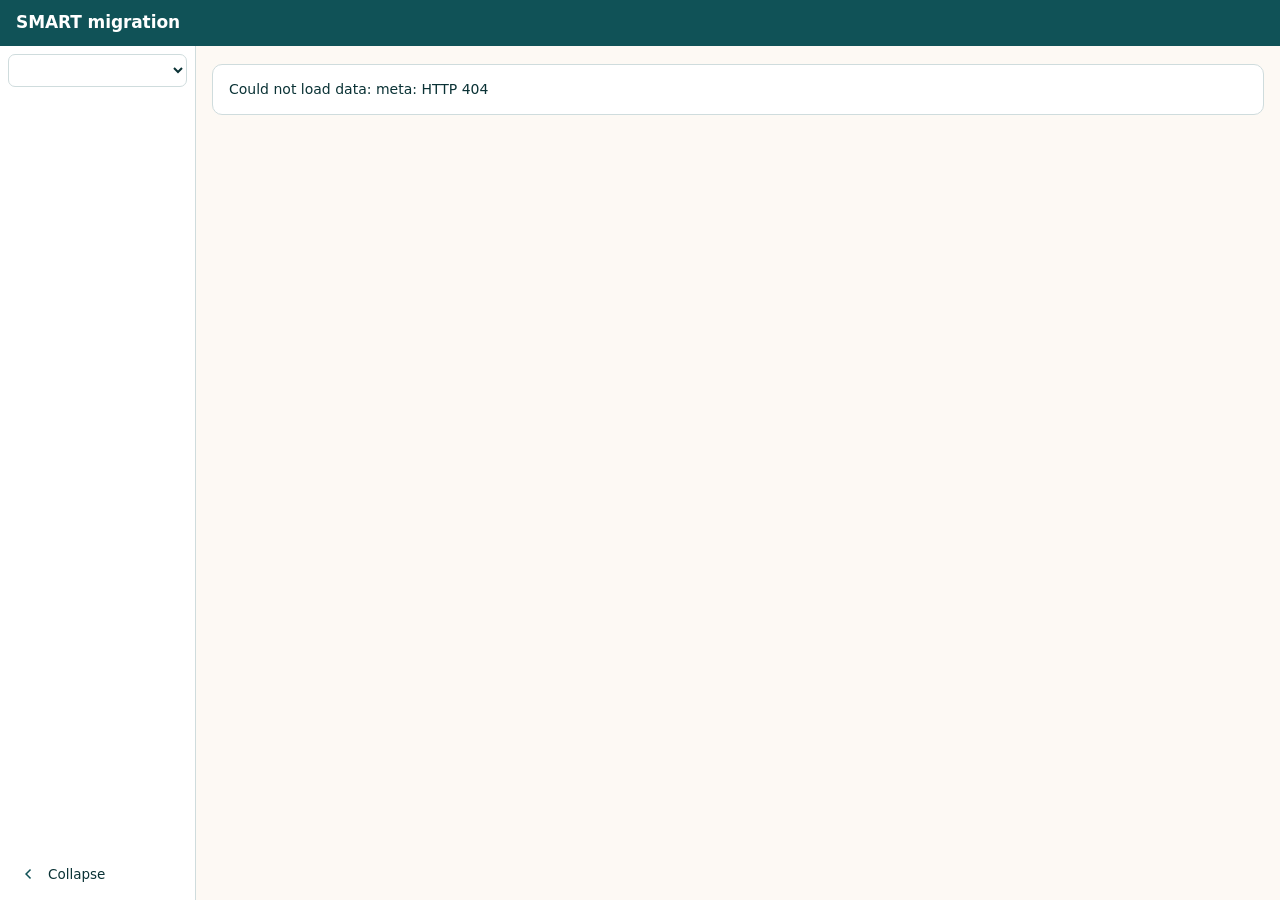
==== browse/index.html @ e08010b5 "Viewer: the views move from the band to a collapsible list on the left The band keeps the lockup, th" ====
<!doctype html>
<html lang="en">
<head>
<meta charset="utf-8">
<meta name="viewport" content="width=device-width, initial-scale=1">
<title>smart-able</title>
<script>
// Theme: the app stores its choice under localStorage "theme" (light, dark or system). Read it before first paint;
// system or nothing leaves data-theme unset so the prefers-color-scheme rules apply.
try {
  const t = localStorage.getItem('theme');
  if (t === 'light' || t === 'dark') document.documentElement.setAttribute('data-theme', t);
} catch (e) {}
// The list of views down the left: open (labels) or closed (icons), remembered under "sidenav";
// without a choice, narrow screens start closed. Set before first paint so the list does not jump.
let navState = null;
try { navState = localStorage.getItem('sidenav'); } catch (e) {}
if (navState !== 'open' && navState !== 'closed') navState = window.innerWidth < 700 ? 'closed' : 'open';
document.documentElement.setAttribute('data-nav', navState);
// Roboto is served by the app; standalone (file://) the fallback stack is used.
if (/^\/d\/[A-Za-z0-9]+\//.test(location.pathname)) {
  const l = document.createElement('link'); l.rel = 'stylesheet'; l.href = '/static/fonts/roboto.css';
  document.head.appendChild(l);
}
</script>
<style>
/* Layout: full-height app — brand-teal header band, a collapsible list of views down the left, scrolling content pane per view.
   Theming: EarthRanger design system (DESIGN.md) — semantic tokens, light/dark inverts
   (warm off-white -> deep teal). Data colors use ER's categorical scale (mode-stable).
   Variable names kept; values mapped to ER semantic tokens. */
/* from web/static/er-tokens.css (design system 0.0.1): keep the two in step */
:root {
  --er-ui-background-tertiary-background: #e7eeee;
  --er-ui-background-secondary-background: #fdf9f4;
  --er-ui-background-elevated-component-0: #f9f9f9;
  --er-ui-background-elevated-component: #ffffff;
  --er-ui-background-primary-background: #ffffff;
  --er-ui-background-selected-background: #f2f9f9;
  --er-ui-background-hover-background: #e7eeee;
  --er-ui-text-primary-text: #0a3235;
  --er-ui-text-primary-text-reversed: #ffffff;
  --er-ui-text-secondary-text: #105257;
  --er-ui-text-secondary-text-reversed: #ffffff;
  --er-ui-text-form-labels: #105257;
  --er-ui-text-tabs: #105257;
  --er-ui-text-disabled: #767676;
  --er-ui-icons: #407579;
  --er-ui-field-outline: #b7cbcd;
  --er-ui-divider-lines: #cfdcdd;
  --er-ui-cta-primary: #0f865d;
  --er-ui-cta-secondary: #105257;
  --er-ui-cta-text: #ffffff;
  --er-ui-status-error-destructive: #d0031b;
  --er-ui-status-success: #0f865d;
  --er-ui-status-running: #0056c7;
  --er-ui-status-warning: #e76826;
  --er-ui-status-disabled: #767676;
  --er-ui-status-ready: #ffb700;
  --er-ui-status-bg-synced-bg: #f5f7f3;
  --er-ui-status-bg-pending-sync-bg: #f3f3f3;
  --er-ui-status-bg-error-bg: #fdf2f4;
  --er-ui-status-bg-draft-bg: #dde8f8;
  --er-ui-status-bg-active-bg: #f5f5fa;
  --er-ui-status-bg-warning-bg: #fef7f4;
  --er-ui-event-priority-green: #006842;
  --er-ui-event-priority-red: #d0031b;
  --er-ui-event-priority-amber: #e76826;
  --er-ui-event-priority-grey: #888b8d;
  --er-ui-patrol-status-active: #3e35a3;
  --er-ui-patrol-status-paused: #c6880c;
  --er-ui-patrol-status-overdue: #b62879;
  --er-ui-patrol-status-scheduled: #107283;
  --er-ui-patrol-status-track-line-mobile: #e76826;
  --er-ui-patrol-status-done-mobile: #767676;
  --er-ui-data-categorical-category-1: #00958f;
  --er-ui-data-categorical-category-2: #3e35a3;
  --er-ui-data-categorical-category-3: #488a00;
  --er-ui-data-categorical-category-4: #b62879;
  --er-ui-data-categorical-category-5: #c6880c;
  --er-ui-data-categorical-category-6: #00d0c8;
  --er-ui-data-categorical-category-7: #5c4fe7;
  --er-ui-data-categorical-category-8: #78d811;
  --er-ui-data-categorical-category-9: #f4db20;
  --er-ui-data-categorical-category-10: #ed3ea2;
  --er-ui-data-tracks-track-1: #3e35a3;
  --er-ui-data-tracks-track-2: #b62879;
  --er-ui-data-tracks-track-3: #ff803e;
  --er-ui-data-tracks-track-4: #ed3ea2;
  --er-ui-data-tracks-track-5: #3089ff;
  --er-ui-data-tracks-track-6: #8c1700;
  --er-ui-data-tracks-track-7: #a100cb;
  --er-ui-data-tracks-track-8: #004e26;
  --er-ui-data-tracks-track-9: #002960;
  --er-ui-data-tracks-track-10: #f23b0e;
  --er-ui-data-sequential-sequential-1: #f4db20;
  --er-ui-data-sequential-sequential-2: #ffb700;
  --er-ui-data-sequential-sequential-3: #ed3ea2;
  --er-ui-data-sequential-sequential-4: #a100cb;
  --er-ui-data-sequential-sequential-5: #5c4fe7;
  --er-ui-data-sequential-sequential-6: #0056c7;
  --er-ui-data-sequential-sequential-7: #00882e;
  --er-ui-data-sequential-sequential-8: #78d811;
  /* the viewer's own names, mapped onto the tokens above so the rules below are unchanged */
  --bg: var(--er-ui-background-secondary-background);
  --surface: var(--er-ui-background-elevated-component);
  --ink: var(--er-ui-text-primary-text);
  --ink-2: var(--er-ui-text-secondary-text);
  --ink-3: var(--er-ui-text-disabled);
  --line: var(--er-ui-divider-lines);
  --accent: var(--er-ui-cta-primary);
  --accent-ink: var(--er-ui-text-primary-text-reversed);
  --chip: var(--er-ui-background-tertiary-background);
  --brand: var(--er-ui-cta-secondary);
  --brand-ink: var(--er-ui-cta-text);
  --track: var(--er-ui-patrol-status-track-line-mobile);
  --info: var(--er-ui-status-running);
  --cat1: var(--er-ui-data-categorical-category-1); --cat2: var(--er-ui-data-categorical-category-2);
  --cat3: var(--er-ui-data-categorical-category-3); --cat4: var(--er-ui-data-categorical-category-4);
  --cat5: var(--er-ui-data-categorical-category-5); --cat6: var(--er-ui-data-categorical-category-6);
  --cat7: var(--er-ui-data-categorical-category-7); --cat8: var(--er-ui-data-categorical-category-8);
  --cat9: var(--er-ui-data-categorical-category-9); --cat10: var(--er-ui-data-categorical-category-10);
  --mono: "Roboto Mono", ui-monospace, Menlo, monospace;
  --sans: Roboto, system-ui, "Helvetica Neue", Arial, sans-serif;
  --head: Roboto, system-ui, "Helvetica Neue", Arial, sans-serif;
}
/* the viewer has no theme resolver in script, so CSS carries the dark values twice: for the OS preference and for data-theme="dark" */
@media (prefers-color-scheme: dark) {
  :root:not([data-theme="light"]) {
    --er-ui-background-tertiary-background: #02191b;
    --er-ui-background-secondary-background: #02191b;
    --er-ui-background-elevated-component-0: #0a3235;
    --er-ui-background-elevated-component: #032629;
    --er-ui-background-primary-background: #032629;
    --er-ui-background-selected-background: #105257;
    --er-ui-background-hover-background: #105257;
    --er-ui-text-primary-text: #ffffff;
    --er-ui-text-primary-text-reversed: #032629;
    --er-ui-text-secondary-text: #cfdcdd;
    --er-ui-text-form-labels: #ffffff;
    --er-ui-text-tabs: #ffffff;
    --er-ui-text-disabled: #888b8d;
    --er-ui-icons: #70979a;
    --er-ui-field-outline: #355154;
    --er-ui-divider-lines: #1c3c3e;
    --er-ui-cta-primary: #0fcb8c;
    --er-ui-cta-secondary: #27545f;
    --er-ui-cta-text: #faf2e9;
    --er-ui-status-error-destructive: #f06374;
    --er-ui-status-success: #53aa71;
    --er-ui-status-running: #76b0ff;
    --er-ui-status-warning: #fd9964;
    --er-ui-status-disabled: #888b8d;
    --er-ui-status-bg-synced-bg: #53693a;
    --er-ui-status-bg-pending-sync-bg: #63666a;
    --er-ui-status-bg-error-bg: #3e2125;
    --er-ui-status-bg-draft-bg: #2a394d;
    --er-ui-status-bg-active-bg: #57528c;
    --er-ui-status-bg-warning-bg: #362922;
    --er-ui-event-priority-green: #83af52;
    --er-ui-event-priority-red: #f06374;
    --er-ui-event-priority-amber: #fd9964;
    --er-ui-patrol-status-active: #867ede;
    --er-ui-patrol-status-paused: #ffb700;
    --er-ui-patrol-status-overdue: #e76eb3;
    --er-ui-patrol-status-scheduled: #62bfd0;
    --er-ui-patrol-status-done-mobile: #888b8d;
    --er-ui-data-categorical-category-1: #00d0c8;
    --er-ui-data-categorical-category-2: #5c4fe7;
    --er-ui-data-categorical-category-3: #78d811;
    --er-ui-data-categorical-category-4: #ed3ea2;
    --er-ui-data-categorical-category-5: #f4db20;
    --er-ui-data-categorical-category-6: #00958f;
    --er-ui-data-categorical-category-7: #3e35a3;
    --er-ui-data-categorical-category-8: #488a00;
    --er-ui-data-categorical-category-9: #c6880c;
    --er-ui-data-categorical-category-10: #b62879;
    color-scheme: dark;
  }
}
:root[data-theme="dark"] {
  --er-ui-background-tertiary-background: #02191b;
  --er-ui-background-secondary-background: #02191b;
  --er-ui-background-elevated-component-0: #0a3235;
  --er-ui-background-elevated-component: #032629;
  --er-ui-background-primary-background: #032629;
  --er-ui-background-selected-background: #105257;
  --er-ui-background-hover-background: #105257;
  --er-ui-text-primary-text: #ffffff;
  --er-ui-text-primary-text-reversed: #032629;
  --er-ui-text-secondary-text: #cfdcdd;
  --er-ui-text-form-labels: #ffffff;
  --er-ui-text-tabs: #ffffff;
  --er-ui-text-disabled: #888b8d;
  --er-ui-icons: #70979a;
  --er-ui-field-outline: #355154;
  --er-ui-divider-lines: #1c3c3e;
  --er-ui-cta-primary: #0fcb8c;
  --er-ui-cta-secondary: #27545f;
  --er-ui-cta-text: #faf2e9;
  --er-ui-status-error-destructive: #f06374;
  --er-ui-status-success: #53aa71;
  --er-ui-status-running: #76b0ff;
  --er-ui-status-warning: #fd9964;
  --er-ui-status-disabled: #888b8d;
  --er-ui-status-bg-synced-bg: #53693a;
  --er-ui-status-bg-pending-sync-bg: #63666a;
  --er-ui-status-bg-error-bg: #3e2125;
  --er-ui-status-bg-draft-bg: #2a394d;
  --er-ui-status-bg-active-bg: #57528c;
  --er-ui-status-bg-warning-bg: #362922;
  --er-ui-event-priority-green: #83af52;
  --er-ui-event-priority-red: #f06374;
  --er-ui-event-priority-amber: #fd9964;
  --er-ui-patrol-status-active: #867ede;
  --er-ui-patrol-status-paused: #ffb700;
  --er-ui-patrol-status-overdue: #e76eb3;
  --er-ui-patrol-status-scheduled: #62bfd0;
  --er-ui-patrol-status-done-mobile: #888b8d;
  --er-ui-data-categorical-category-1: #00d0c8;
  --er-ui-data-categorical-category-2: #5c4fe7;
  --er-ui-data-categorical-category-3: #78d811;
  --er-ui-data-categorical-category-4: #ed3ea2;
  --er-ui-data-categorical-category-5: #f4db20;
  --er-ui-data-categorical-category-6: #00958f;
  --er-ui-data-categorical-category-7: #3e35a3;
  --er-ui-data-categorical-category-8: #488a00;
  --er-ui-data-categorical-category-9: #c6880c;
  --er-ui-data-categorical-category-10: #b62879;
  color-scheme: dark;
}
html, body { height: 100%; }
[hidden] { display: none !important; }
body { margin: 0; background: var(--bg); color: var(--ink); font: 14px/1.5 var(--sans); }
#app { display: flex; flex-direction: column; height: 100%; }
header {
  display: flex; flex-wrap: wrap; align-items: center; gap: 10px 18px;
  padding: 10px 16px; background: var(--brand); color: var(--brand-ink);
}
.brand { display: flex; align-items: center; gap: 9px; }
.brand .lockup, .brand .lockup-fallback { height: 26px; width: auto; display: block; flex: none; }
header h1 { font-family: var(--head); font-size: 17px; font-weight: 700; margin: 0; letter-spacing: -0.1px; }
header h1 span { color: var(--brand-ink); opacity: 0.6; font-weight: 400; font-family: var(--sans); }
/* Hosted copies (/d/{id}/) link back to the dataset list and name the dataset */
.home { display: inline-flex; align-items: center; gap: 4px; color: var(--brand-ink); text-decoration: none;
  font: 500 13.5px var(--sans); padding: 6px 10px 6px 6px; border-radius: 7px; opacity: 0.8; }
.home .mi { color: inherit; font-size: 18px; }
.home:hover { background: rgba(255,255,255,0.12); opacity: 1; }
.dsname { font: 500 14px var(--sans); opacity: 0.85; max-width: 40ch; overflow: hidden; text-overflow: ellipsis; white-space: nowrap; }
.home { margin-left: auto; }
/* The views: a list down the left, collapsible to icons; html[data-nav] carries the state */
#shell { display: flex; flex: 1; min-height: 0; position: relative; }
#sidenav { width: 196px; flex: none; display: flex; flex-direction: column; gap: 2px; padding: 8px; box-sizing: border-box;
  background: var(--surface); border-right: 1px solid var(--line); overflow: hidden auto; transition: width .15s ease; }
#tabs { display: flex; flex-direction: column; gap: 2px; }
#sidenav button {
  display: flex; align-items: center; gap: 10px; width: 100%; box-sizing: border-box;
  border: 0; background: none; color: var(--ink); font: 500 13.5px var(--sans); text-align: left;
  padding: 8px 10px; border-radius: 7px; cursor: pointer; white-space: nowrap;
}
#sidenav button .mi { color: var(--ink-2); font-size: 20px; flex: none; }
#sidenav button:hover { background: var(--chip); }
#sidenav button.on { background: var(--accent); color: var(--accent-ink); }
#sidenav button.on .mi { color: inherit; }
#caSel { width: 100%; box-sizing: border-box; margin-bottom: 6px; padding: 7px 8px; border-radius: 7px;
  border: 1px solid var(--line); background: var(--surface); color: var(--ink); font: 13px var(--sans); }
#caSel option { color: var(--ink); background: var(--surface); }
#sidenav #caIcon { display: none; }
#navToggle { margin-top: auto; color: var(--ink-2); }
html[data-nav="closed"] #sidenav { width: 52px; }
html[data-nav="closed"] #sidenav button { padding: 8px; justify-content: center; }
html[data-nav="closed"] #sidenav .label, html[data-nav="closed"] #caSel { display: none; }
html[data-nav="closed"] #sidenav #caIcon { display: flex; }
#scrim { display: none; position: absolute; inset: 0; background: rgba(0,0,0,0.35); z-index: 4; }
@media (max-width: 700px) {
  .brand h1 { display: none; }   /* the band keeps the lockup, the dataset name and the way back */
  html[data-nav="open"] #sidenav { position: absolute; top: 0; bottom: 0; left: 0; z-index: 5; box-shadow: 4px 0 16px rgba(0,0,0,0.2); }
  html[data-nav="open"] #scrim { display: block; }
}
main { flex: 1; min-width: 0; overflow: auto; padding: 18px 16px calc(24px + env(safe-area-inset-bottom, 0px)); }
.wrap { max-width: 1200px; margin: 0 auto; }
h2 { font-family: var(--head); font-size: 15px; font-weight: 700; margin: 22px 0 10px; }
h2:first-child { margin-top: 0; }
.muted { color: var(--ink-2); }
.notice { background: var(--accent); color: var(--accent-ink); padding: 8px 16px; font-size: 13px; }
.help p, .help li { font-size: 13.5px; line-height: 1.55; }
.help h2 { margin-top: 18px; }
.help dl { display: grid; grid-template-columns: max-content 1fr; gap: 4px 14px; font-size: 13.5px; margin: 10px 0; }
.help dt { color: var(--ink-3); } .help dd { margin: 0; }
.help a { color: var(--brand); }
/* Links to the docs page (quirks.html) wear a filled info icon, from this one
   rule keyed on the href, so new links get it without extra markup.
   Swap --info for --cat9 (yellow) to change the icon colour. */
a[href^="quirks.html"] { color: var(--info); font-weight: 500; text-decoration: none; }
a[href^="quirks.html"]:hover { text-decoration: underline; }
a[href^="quirks.html"]::before { content: "info"; font-family: "Material Symbols Outlined"; font-weight: normal;
  font-style: normal; font-size: 17px; line-height: 1; vertical-align: -3.5px; margin-right: 3px;
  font-variation-settings: "FILL" 1; -webkit-font-feature-settings: "liga"; font-feature-settings: "liga";
  display: inline-block; text-decoration: none; }
.panel .hdr { display: flex; align-items: center; gap: 10px; flex-wrap: wrap; }
.panel .hdr h2 { margin: 0; flex: 1; }
.notice code { background: rgba(255,255,255,0.25); color: inherit; }
.tiny { font-size: 12px; color: var(--ink-3); }
.mono { font-family: var(--mono); font-size: 12px; }
.num { font-variant-numeric: tabular-nums; }
/* Material Design Icons (ER icon library 1, Outlined) — ligature glyphs */
.mi { font-family: "Material Symbols Outlined"; font-weight: normal; font-style: normal;
  line-height: 1; letter-spacing: normal; text-transform: none; white-space: nowrap;
  display: inline-block; vertical-align: middle; font-size: 18px; color: var(--ink-3); /* UI/Icons */
  -webkit-font-feature-settings: "liga"; font-feature-settings: "liga"; -webkit-font-smoothing: antialiased;
  user-select: none; flex: none; }
/* stat tiles */
.tiles { display: grid; grid-template-columns: repeat(auto-fit, minmax(150px, 1fr)); gap: 10px; }
.tile { background: var(--surface); border: 1px solid var(--line); border-radius: 10px; padding: 12px 14px; }
.tile b { display: block; font-family: var(--head); font-size: 26px; font-weight: 700; color: var(--ink); font-variant-numeric: tabular-nums; }
.tile span { color: var(--ink-2); font-size: 12.5px; }
/* panels & tables */
.panel { background: var(--surface); border: 1px solid var(--line); border-radius: 10px; padding: 14px 16px; }
table { border-collapse: collapse; width: 100%; font-size: 13px; }
th { text-align: left; color: var(--ink-3); font-weight: 600; font-size: 11.5px;
     text-transform: uppercase; letter-spacing: 0.05em; padding: 6px 10px 6px 0; border-bottom: 1px solid var(--line); }
td { padding: 7px 10px 7px 0; border-bottom: 1px solid var(--line); vertical-align: top; }
tr.click, div.click { cursor: pointer; }
button.linkish { background: none; border: 0; padding: 0; font: inherit; color: inherit; cursor: pointer; text-align: left; }
button.linkish:focus-visible { outline: 2px solid var(--accent); outline-offset: 2px; border-radius: 3px; }
tr.click:hover td, div.click:hover { background: var(--chip); }
.tableWrap { overflow-x: auto; }
input[type="search"] {
  width: 100%; max-width: 360px; box-sizing: border-box; background: var(--surface); color: var(--ink);
  border: 1px solid var(--line); border-radius: 8px; padding: 8px 10px; font: 13px var(--sans);
}
.searchwrap { position: relative; display: inline-block; width: 100%; max-width: 360px; }
.searchwrap .mi { position: absolute; left: 9px; top: 50%; transform: translateY(-50%);
  font-size: 18px; pointer-events: none; }
.searchwrap input[type="search"] { max-width: none; padding-left: 33px; }
.filterbar { display: flex; flex-wrap: wrap; gap: 8px 12px; align-items: center; margin-bottom: 14px; }
.tfwrap { display: contents; } /* children join the filterbar's flex flow */
.tfstrip { flex-basis: 100%; order: 99; margin: 2px 0 0; } /* last row of the filter bar, whatever follows it in the DOM */
.tfstrip svg { display: block; width: 100%; touch-action: none; user-select: none; }
.filterbar input, .filterbar select {
  background: var(--surface); color: var(--ink); border: 1px solid var(--line);
  border-radius: 8px; padding: 7px 9px; font: 13px var(--sans);
}
.filterbar .searchwrap { flex: 1; min-width: 200px; max-width: 340px; }
.filterbar #tfRange, .filterbar #tfAround { display: inline-flex; align-items: center; gap: 6px; }
.filterbar #obsCount { margin-left: auto; }
button.more, button.ghost {
  display: inline-flex; align-items: center; gap: 6px;
  background: var(--chip); color: var(--ink); border: 1px solid var(--line);
  border-radius: 8px; padding: 7px 14px; font: 600 13px var(--sans); cursor: pointer; margin-top: 10px;
}
button.more .mi, button.ghost .mi { font-size: 18px; color: inherit; }
.pill { display: inline-block; background: var(--chip); border-radius: 99px; padding: 1px 9px;
        font-size: 11.5px; font-weight: 500; color: var(--ink-2); white-space: nowrap; }
.pill.lead { background: var(--accent); color: var(--accent-ink); }
.dot { display: inline-block; width: 9px; height: 9px; border-radius: 50%; margin-right: 6px; }
.cols { display: grid; grid-template-columns: 320px minmax(0, 1fr); gap: 16px; align-items: start; }
@media (max-width: 760px) { .cols { grid-template-columns: 1fr; } }
/* category tree */
.tree div.nd { padding: 3px 0 3px 0; cursor: pointer; border-radius: 6px; }
.tree div.nd:hover { background: var(--chip); }
.tree div.nd.sel { background: var(--accent); color: var(--accent-ink); padding-left: 6px; }
.tree .cnt { color: var(--ink-3); font-size: 11.5px; font-variant-numeric: tabular-nums; }
.tree div.nd.sel .cnt { color: var(--accent-ink); opacity: 0.8; }
/* data model tab */
.dm .cols { grid-template-columns: 360px minmax(0, 1fr); }
.dm .attr { border-top: 1px solid var(--line); padding: 8px 0; }
.dm .attr:first-of-type { border-top: 0; }
.dm .attr .opts { margin: 4px 0 0 0; padding-left: 18px; }
.dm .attr .opts li.off, .dm .tree div.nd.off { color: var(--ink-3); text-decoration: line-through; }
.dm .attr .opts li.kept { font-weight: 600; }
.dm .dl a { margin-right: 14px; }
.dm label.tiny select { margin-left: 4px; }
/* map */
#mapBox { position: relative; }
canvas.map { width: 100%; border: 1px solid var(--line); border-radius: 10px;
             background: var(--surface); display: block; touch-action: none; cursor: grab; }
/* clickable waypoint rows in the patrol drawer */
.wprow { border-top: 1px solid var(--line); padding: 8px 8px; margin: 0 -8px; border-radius: 8px; cursor: pointer; }
.wprow:hover { background: var(--chip); }
.wprow:focus-visible { outline: 2px solid var(--accent); outline-offset: -2px; }
.wprow .wphead { display: flex; align-items: center; gap: 6px; }
.wprow .go { margin-left: auto; font-size: 20px; }
.wprow:hover .go { color: var(--accent); }
.obsrow { display: flex; align-items: flex-start; gap: 6px; }
.obsrow .rowbody { flex: 1; min-width: 0; }
.obsrow .go { margin: 4px 0 0 auto; }
.crumb { display: flex; flex-wrap: wrap; align-items: center; gap: 2px; margin: 2px 0 8px;
         font-size: 12.5px; color: var(--ink-2); }
.crumb .mi { font-size: 16px; }
.mapframe { position: relative; }
.mapctrl { position: absolute; top: 8px; right: 8px; z-index: 5; display: inline-flex;
           align-items: center; gap: 4px; background: var(--surface); border: 1px solid var(--line);
           border-radius: 8px; padding: 3px 6px; box-shadow: 0 1px 4px rgba(0,0,0,0.18); }
.mapctrl .mi { font-size: 16px; }
.mapctrl select { background: var(--surface); color: var(--ink); border: 0; font: 12px var(--sans);
                  cursor: pointer; outline: none; }
#tip { position: fixed; pointer-events: none; background: var(--surface); color: var(--ink);
       border: 1px solid var(--line); border-radius: 8px; padding: 6px 9px; font-size: 12px;
       box-shadow: 0 4px 14px rgba(0,0,0,0.18); max-width: 280px; z-index: 50; }
.legend { display: flex; flex-wrap: wrap; gap: 6px 14px; margin: 8px 0; font-size: 12.5px; }
.legend button { background: none; border: 0; color: var(--ink-2); font: 12.5px var(--sans);
                 cursor: pointer; padding: 2px 4px; border-radius: 6px; }
.legend button.off { opacity: 0.35; }
.legend .legitems { display: flex; flex-wrap: wrap; gap: 6px 14px; flex: 1 1 320px; min-width: 0; } /* the buttons wrap in their own box; below 320 px the chooser drops to its own row */
.legend .bmwrap { margin-left: auto; display: inline-flex; align-items: center; gap: 6px; white-space: nowrap; align-self: flex-start; margin-top: -3px; } /* centred against the 21 px button row */
.legend #bmSel { font: 13px var(--sans); background: var(--surface); color: var(--ink);
  border: 1px solid var(--line); border-radius: 7px; padding: 4px 7px; }
/* detail drawer */
#drawer { position: fixed; top: 0; right: 0; bottom: 0; width: min(560px, 94vw);
  background: var(--surface); border-left: 1px solid var(--line); box-shadow: -8px 0 30px rgba(0,0,0,0.22);
  z-index: 40; overflow-y: auto;
  padding: calc(14px + env(safe-area-inset-top, 0px)) 18px calc(20px + env(safe-area-inset-bottom, 0px));
}
#drawer h3 { font-family: var(--head); margin: 4px 0 2px; font-size: 16px; font-weight: 700; }
#drawer .x { position: sticky; top: 0; float: right; display: inline-flex; align-items: center; gap: 5px;
  background: var(--chip); border: 1px solid var(--line);
  color: var(--ink); border-radius: 8px; padding: 4px 11px; cursor: pointer; font: 700 13px var(--sans); }
#drawer .x .mi { font-size: 17px; color: inherit; }
.kv { display: grid; grid-template-columns: max-content 1fr; gap: 3px 14px; font-size: 13px; margin: 10px 0; }
.kv div:nth-child(odd) { color: var(--ink-3); }
.kv div { min-width: 0; overflow-wrap: break-word; }
/* bar charts */
.bars svg { display: block; width: 100%; height: auto; }
.bars text { font: 11.5px var(--sans); fill: var(--ink-2); }
.bars text.v { fill: var(--ink); font-weight: 600; font-variant-numeric: tabular-nums; }
.bars rect.bg:hover { fill: var(--chip); }
.schema-notes li { margin: 5px 0; }
pre.mermaid { overflow-x: auto; }
#loading { padding: 40px; text-align: center; color: var(--ink-2); }
.photos { display: flex; flex-wrap: wrap; gap: 8px; margin: 10px 0; }
.photos img { height: 96px; max-width: 160px; object-fit: cover; border-radius: 8px;
              border: 1px solid var(--line); display: block; cursor: zoom-in; }
.photos a.pill { cursor: pointer; text-decoration: none; }
/* attachment preview modal */
#modal { position: fixed; inset: 0; z-index: 60; background: rgba(10, 14, 12, 0.82);
         display: flex; flex-direction: column; }
#modal .bar { display: flex; align-items: center; gap: 12px; padding: 10px 16px; color: #fff; }
#modal .bar .name { font: 600 13px var(--mono); overflow: hidden; text-overflow: ellipsis;
                    white-space: nowrap; min-width: 0; }
#modal .bar a, #modal .bar button {
  display: inline-flex; align-items: center; gap: 5px;
  background: rgba(255,255,255,0.14); color: #fff; border: 0; border-radius: 7px;
  padding: 6px 12px; font: 600 12.5px var(--sans); cursor: pointer; text-decoration: none; }
#modal .bar .mi { color: #fff; font-size: 18px; }
#modal .nav .mi { color: #fff; font-size: 26px; }
#modal .stage { flex: 1; display: flex; align-items: center; justify-content: center;
                min-height: 0; padding: 0 12px 12px; position: relative; }
#modal .stage img { max-width: 100%; max-height: 100%; border-radius: 8px; }
#modal .stage iframe { width: min(960px, 100%); height: 100%; border: 0; border-radius: 8px; background: #fff; }
#modal .nav { position: absolute; top: 50%; transform: translateY(-50%); font-size: 26px;
  background: rgba(255,255,255,0.14); color: #fff; border: 0; border-radius: 10px;
  padding: 10px 14px; cursor: pointer; user-select: none; }
#modal .nav[disabled] { opacity: 0.25; cursor: default; }
#modal .nav.prev { left: 14px; } #modal .nav.next { right: 14px; }
#modal .count { color: rgba(255,255,255,0.7); font-size: 12.5px; margin-left: auto; white-space: nowrap; }
code { font-family: var(--mono); font-size: 12px; background: var(--chip); padding: 1px 5px; border-radius: 5px; }
</style>
<link rel="stylesheet" href="https://fonts.googleapis.com/css2?family=Material+Symbols+Outlined:opsz,wght,FILL,GRAD@20..24,400,0..1,0&display=block">
</head>
<body>
<div id="app">
  <header>
    <div class="brand">
      <img class="lockup" src="/static/img/er-lockup-white-h-short.svg" alt="EarthRanger" onerror="this.hidden=true;this.nextElementSibling.hidden=false">
      <svg class="lockup-fallback" viewBox="0 0 862 102" aria-hidden="true" hidden><path fill="#fff" d="M98.1,81.5V14.1h29.6v9.8h-18.4v18.5h15.4v9.8h-15.4v19.4h18.7v9.8h-29.8Z"/><path fill="#fff" d="M159.2,66.5h-12.3l-2.4,15h-10.8l12.5-67.4h14.1l12.7,67.4h-11.4l-2.4-15ZM157.8,57.2l-4.7-29.9-4.7,29.9h9.4Z"/><path fill="#fff" d="M205.8,81.5l-8.6-26.9h-5.6v26.9h-11.2V14.1h17.4c10.2,0,16.9,4,16.9,14.2v12c0,6.4-2.7,10.5-7.3,12.5l9.6,28.6h-11.4ZM191.7,45h5.9c3.7,0,6.2-1.3,6.2-6.2v-8.8c0-4.8-2.5-6.2-6.2-6.2h-5.9v21.1Z"/><path fill="#fff" d="M255.1,23.9h-11.3v57.6h-11.2V23.9h-11.3v-9.8h33.7v9.8Z"/><path fill="#fff" d="M274,14.1v28.1h12.8V14.1h11.2v67.4h-11.2v-29.3h-12.8v29.3h-11.2V14.1h11.2Z"/><path fill="#fff" d="M334.8,81.5l-8.6-26.9h-5.6v26.9h-11.2V14.1h17.4c10.2,0,16.9,4,16.9,14.2v12c0,6.4-2.7,10.5-7.3,12.5l9.6,28.6h-11.4ZM320.7,45h5.9c3.7,0,6.2-1.3,6.2-6.2v-8.8c0-4.8-2.5-6.2-6.2-6.2h-5.9v21.1Z"/><path fill="#fff" d="M376.3,66.5h-12.3l-2.4,15h-10.8l12.5-67.4h14.1l12.7,67.4h-11.4l-2.4-15ZM374.9,57.2l-4.7-29.9-4.7,29.9h9.4Z"/><path fill="#fff" d="M397.6,81.5V14.1h11.2l14.2,41.7V14.1h10.2v67.4h-10.6l-14.7-43.8v43.8h-10.2Z"/><path fill="#fff" d="M478.9,68c0,10.4-6.7,14.2-16.9,14.2h-.8c-10.2,0-16.9-3.8-16.9-14.2V27.6c0-10,6.7-14.2,16.9-14.2h.8c10.2,0,16.9,4.2,16.9,14.2v9.6h-11.2v-7.9c0-4.8-2.5-6.2-6.2-6.2s-6.2,1.3-6.2,6.2v37c0,4.8,2.5,6.2,6.2,6.2s6.2-1.3,6.2-6.2v-10h-6.5v-9.4h17.7v21.2Z"/><path fill="#fff" d="M489.9,81.5V14.1h29.6v9.8h-18.4v18.5h15.4v9.8h-15.4v19.4h18.7v9.8h-29.8Z"/><path fill="#fff" d="M554.9,81.5l-8.6-26.9h-5.6v26.9h-11.2V14.1h17.4c10.2,0,16.9,4,16.9,14.2v12c0,6.4-2.7,10.5-7.3,12.5l9.6,28.6h-11.4ZM540.7,45h5.9c3.7,0,6.2-1.3,6.2-6.2v-8.8c0-4.8-2.5-6.2-6.2-6.2h-5.9v21.1Z"/><path fill="#fff" d="M72.7,65.2v1.9c0,6.3-1.2,13.3-9.8,18.4l-24.6,15.4-25.5-15.4c-8.9-5.5-8.9-14.9-8.9-18.4v-1.8h68.9Z"/><polygon fill="#fff" points="38.3 1 2.2 6.9 3.9 27.7 72.7 27.7 74.4 6.9 38.3 1"/><polygon fill="#fff" points="64.5 33.2 3.9 33.2 3.9 58.9 64.5 58.9 64.5 33.2"/><path fill="#ddd" d="M695.5,40h-11.6v-11h9.3c1.2,0,2.3-1,2.3-2.3v-9.3h11v11.6c0,6.1-4.9,11-11,11ZM684,41.1h-11.6v11h9.3c1.2,0,2.3,1,2.3,2.3v9.3h11v-11.6c0-6.1-4.9-11-11-11ZM720.9,40.6c-1.2,0-2.3-1-2.3-2.3v-9.3h-11v11.6c0,6.1,4.9,11,11,11h11.6v-11h-9.3ZM696.1,63.7v11.6h11v-9.3c0-1.2,1-2.3,2.3-2.3h9.3v-11h-11.6c-6.1,0-11,4.9-11,11Z"/><path fill="#ddd" d="M804.7,25.3h-11v-7.8h11v7.8ZM796.2,31.8h-6.6v8.2h5.7c1,0,1.7.8,1.7,1.7v33.5h8.7v-34.1c0-6.1-3.9-9.3-9.6-9.3ZM769.7,17.4l21.5,57.8h-9.1l-5.7-15.4h-26.9l-5.7,15.4h-9l21.5-57.8h13.5ZM773.7,52.7l-10.7-28.9-10.7,28.9h21.5ZM826.3,68.1l17.7-13.9c10.3-8.1,14.8-13.7,14.8-21.5s-5.1-16.8-20.6-16.8-24.9,12.6-24.9,24.1h9.4c0-10.4,4.6-16.7,15.5-16.7s11.2,4.6,11.2,9.5-1.3,7.3-6.3,11.4l-29.6,23.9v7.2h46.4v-7.2h-33.5Z"/><g><path fill="#ddd" d="M612.4,32h13.2c5.4,0,7.5,2.8,7.5,6.3s-2.6,5.7-5.1,6.2c3,.4,5.5,2.5,5.5,6.4s-2.7,7-8.1,7h-12.9v-25.9ZM624.2,43.1c3.3,0,4.8-1.3,4.8-4s-1-3.8-4.2-3.8h-8.3v7.8h7.7ZM624.9,54.7c3.2,0,4.4-1.9,4.4-4.2s-1.5-4.4-5.1-4.4h-7.7v8.7h8.5Z"/><path fill="#ddd" d="M636.6,62.6h5.8l1.8-4.7h-1.4l-7.4-19.5h4l5.3,13.9.8,2.3.7-2.3,5.3-13.9h3.8l-8.1,21.2c-1.6,4.1-2.6,6.1-7.3,6.1h-3.3v-3.1Z"/></g><rect fill="#ddd" x="588.3" y="13.9" width="2" height="69"/></svg>
      <h1>SMART migration <span id="dbver"></span></h1>
    </div>
    <span id="dsName" class="dsname" hidden></span>
    <!-- the way back sits at the band's right end (spec §7) -->
    <a id="home" class="home" href="/" hidden title="Back to the dataset list"><span class="mi" aria-hidden="true">arrow_back</span>All datasets</a>
  </header>
  <div id="notice" class="notice" hidden></div>
  <template id="help-flow">
    <div class="help">
      <h3>Reading the flow diagram</h3>
      <p>Every entity in the selected conservation area is one thin strand running left to right. The columns
        are the stages of the site's workflow, read from the data: the entity's <b>type</b>, then each list
        attribute that all types share (for Lawin sites: Status, Main response, Priority, …), then the source of
        the entity's most recent <b>record</b>. The strands never split or merge, so every column adds up to the
        same total.</p>
      <p>A grey bar in a column is one value; its height is the number of entities with that value, printed
        beside it. A ribbon between two columns is the set of entities going from one value to the next, so its
        height is a count too. Ribbons keep the colour of their entity type all the way across, which is what lets
        a type be followed through the workflow.</p>
      <h2>How to interact</h2>
      <ul>
        <li><b>Hover</b> a bar or a ribbon for its full value and count. A ribbon's tooltip also names the type it carries.</li>
        <li><b>Click a bar</b> to follow just those entities across the diagram and to filter the type tree and the entity
          table below to them. Click the same bar again, or <b>Clear</b>, to release it.</li>
        <li><b>Search</b> and the diagram redraws for the matching entities only.</li>
        <li><b>Change the conservation area</b> in the header and the stages recompute, since each area configures its own attributes.</li>
      </ul>
      <h2>Reading tips</h2>
      <ul>
        <li>"(not set)" is a real value: entities for which the site never filled in that attribute. A large "(not set)" bar is itself a finding.</li>
        <li>"No record" in the last column means no response action has been documented against the entity, whatever its status says.</li>
        <li>The column order follows the order the site defined the attributes in SMART, which is why Priority can come after the response columns.</li>
        <li>An entity with several records is counted once, under the source of its latest record.</li>
      </ul>
      <h2>What this kind of diagram is called</h2>
      <p>It is a <b>Sankey diagram</b>, and more precisely an <b>alluvial diagram</b>, the Sankey variant used for
        categorical data. A Sankey diagram shows flows between nodes with the width of each link proportional to
        the quantity flowing through it. The name comes from Matthew Henry Phineas Riall Sankey, an Irish engineer
        who used one in 1898 to show where the energy of a steam engine went. The most famous example predates him:
        Charles Joseph Minard's 1869 map of Napoleon's 1812 campaign in Russia, where the band's width is the size
        of the army, shrinking across the map and back.</p>
      <p>The alluvial form is what this page draws. The columns are categorical dimensions rather than physical
        stages, every strand is the same kind of thing throughout (here, an entity), and the interest is in how the
        groupings in one column redistribute into the next. Energy or money Sankeys split and merge quantities; an
        alluvial diagram keeps the total constant in every column. The closely related <b>parallel sets</b>
        diagram draws the same idea with straight-edged bands.</p>
      <dl>
        <dt>Sankey diagram</dt><dd><a href="https://en.wikipedia.org/wiki/Sankey_diagram" target="_blank" rel="noopener">Wikipedia</a></dd>
        <dt>Minard's map</dt><dd><a href="https://en.wikipedia.org/wiki/Charles_Joseph_Minard" target="_blank" rel="noopener">Wikipedia</a></dd>
        <dt>Alluvial diagram</dt><dd><a href="https://en.wikipedia.org/wiki/Alluvial_diagram" target="_blank" rel="noopener">Wikipedia</a></dd>
      </dl>
    </div>
  </template>
  <template id="help-datamodel">
    <div class="help">
      <h3>Data model and configurable models</h3>
      <p>The <b>data model</b> is the conservation area's full vocabulary: categories (what can be observed, as a tree)
        and attributes (the fields each category asks for, with their list values or tree options). Every observation
        in this backup is typed against it.</p>
      <p>A <b>configurable model</b> is a curated subset of the data model, arranged for a mobile form: which categories
        appear, in what groups, which attributes each node shows, and which list values are kept. A conservation area can
        have several. Options the model keeps are shown in bold; dropped ones are struck through.</p>
      <h2>Languages</h2>
      <p>Labels exist per language. The picker shows each language's code and how many labels it is missing; when a label
        is missing the default language's text is shown instead. The code shown is the value to pass to
        <code>er-smart-sync --smart-language</code> when populating EarthRanger.
        <a href="quirks.html#labels-and-languages" target="_blank" rel="noopener">More on labels and languages.</a></p>
      <h2>Downloads</h2>
      <p>The XML files are what SMART Desktop itself exports (Data Model &gt; Export), so they can be loaded into
        <code>er-smart-sync datamodel --from-file</code> or back into SMART.
        <a href="quirks.html#data-model-export" target="_blank" rel="noopener">Known differences from SMART's own output.</a></p>
    </div>
  </template>
  <div id="shell">
    <nav id="sidenav" aria-label="Views">
      <select id="caSel" aria-label="Conservation area filter"></select>
      <button id="caIcon" type="button" title="Conservation area" aria-label="Conservation area"><span class="mi" aria-hidden="true">filter_alt</span></button>
      <div id="tabs"></div>
      <button id="navToggle" type="button" aria-controls="sidenav" aria-expanded="true" title="Collapse the list"><span class="mi" aria-hidden="true">chevron_left</span><span class="label">Collapse</span></button>
    </nav>
    <div id="scrim"></div>
    <main><div class="wrap" id="view"><div id="loading">Loading data…</div></div></main>
  </div>
</div>
<div id="tip" hidden></div>
<div id="drawer" hidden></div>
<div id="modal" hidden></div>

<script>
'use strict';
const $ = (s, el) => (el || document).querySelector(s);
const el = (tag, cls, html) => { const e = document.createElement(tag); if (cls) e.className = cls; if (html !== undefined) e.innerHTML = html; return e; };
const esc = s => String(s ?? '').replace(/[&<>"]/g, c => ({'&':'&amp;','<':'&lt;','>':'&gt;','"':'&quot;'}[c]));
// search input with a leading Material "search" icon; returns {wrap, inp}
function searchField(id, placeholder, value) {
  const wrap = el('span', 'searchwrap');
  wrap.innerHTML = '<span class="mi" aria-hidden="true">search</span>';
  const inp = el('input'); inp.type = 'search'; inp.id = id;
  inp.placeholder = placeholder; inp.value = value || '';
  wrap.appendChild(inp);
  return { wrap, inp };
}
const fmt = n => Number(n).toLocaleString('en-US');
// a real GPS fix: SMART stores missing positions as 0,0 placeholders
const hasGps = w => w.x != null && w.y != null && !(Math.abs(w.x) < 0.01 && Math.abs(w.y) < 0.01);

const D = {}; // loaded data
let CA = 'all';
let TAB = 'overview';
const ROOT_META = {}; // hkey root -> {label, color}
// ER Data/Categorical scale, used in order (no skipping, no substituting brand colors)
const SERIES = ['var(--cat1)','var(--cat2)','var(--cat3)','var(--cat4)','var(--cat5)',
                'var(--cat6)','var(--cat7)','var(--cat8)','var(--cat9)','var(--cat10)'];

async function getJSON(name) {
  const r = await fetch('data/' + name + '.json');
  if (!r.ok) throw new Error(name + ': HTTP ' + r.status);
  return r.json();
}

// Served by the web app at /d/{id}/: show the way back and which dataset this is.
// Opened from a local folder there is no list to go back to, so nothing shows.
async function hostedHeader() {
  const m = location.pathname.match(/^\/d\/([^/]+)\//);
  if (!m) return;
  $('#home').hidden = false;
  const back = location.pathname.match(/^\/d\/([A-Za-z0-9]+)\//);
  if (back) {
    const h = $('#home');
    h.href = '/#/datasets/' + back[1]; h.title = 'Back to dataset';
    h.lastChild.textContent = 'Back to dataset';
  }
  try {
    const r = await fetch('/api/datasets/' + m[1]);
    if (!r.ok) return;
    const name = (await r.json()).name;
    if (!name) return;
    const n = $('#dsName'); n.textContent = name; n.title = name; n.hidden = false;
    document.title = name + ' · smart-able';
  } catch (e) {}
}

async function boot() {
  hostedHeader();
  try {
    const [meta, cats, patrols, bounds, emps, atts] = await Promise.all(
      ['meta','categories','patrols','boundaries','employees','attachments'].map(getJSON));
    D.meta = meta[0]; D.cats = cats; D.patrols = patrols; D.bounds = bounds;
    D.meta.cas = D.meta.cas || []; // null in data built before the SQL coalesced it, for a database with no CAs
    checkDataFormat();
    D.emps = emps; D.atts = atts;
    // optional: Profiles exists only when the backup has the i2 plugin's tables
    try { D.profiles = (await getJSON('profiles'))[0]; } catch (e) { D.profiles = null; }
    if (D.profiles) { // written alongside profiles.json, so absent without it
      try { D.atts = D.atts.concat(await getJSON('profile_attachments')); }
      catch (e) { console.warn('Profile photos will not show: ' + e.message); }
    }
    // every list the page reads; data built before build_profiles.sql coalesced them has null for an empty one
    D.profiles = D.profiles || {};
    for (const k of ['profiles', 'types', 'entities', 'records']) D.profiles[k] = D.profiles[k] || [];
    try { D.tz = await getJSON('timezones'); } catch (e) { D.tz = null; } // optional (infer_timezones.py)
    try { D.dm = await getJSON('datamodel'); } catch (e) { D.dm = null; } // optional (./smart-able export)
    $('#dbver').textContent = D.meta.db_version ? '· SMART database ' + D.meta.db_version : '';
    index();
    $('#loading').textContent = 'Loading waypoints and observations…';
    const [wps, obs] = await Promise.all([getJSON('waypoints'), getJSON('observations')]);
    D.wps = wps; D.obs = obs;
    indexHeavy();
    buildHeader();
    try { const saved = localStorage.getItem('tab'); if (TABS.includes(saved)) TAB = saved; } catch (e) {}
    const st = history.state && TABS.includes(history.state.tab) ? history.state : viewFromHash();
    if (st.tab) TAB = st.tab;
    try { localStorage.setItem('tab', TAB); } catch (e) {}
    history.replaceState({ ...st, tab: TAB, dr: st.dr || null }, '', viewHash(TAB, st.dr));
    render();
    if (st.dr) showDrawer(st.dr, st.scroll);
  } catch (e) {
    $('#view').innerHTML = '<div class="panel">Could not load data: ' + esc(e.message) + '</div>';
  }
}

// The JSON under site/data/ and this page must agree on shape. The SQL stamps
// meta.json with data_format; data written before the stamp counts as 1.
const DATA_FORMAT = 2;
function checkDataFormat() {
  const have = D.meta.data_format || 1;
  if (have === DATA_FORMAT) return;
  const n = $('#notice'); n.hidden = false;
  n.innerHTML = have < DATA_FORMAT
    ? 'The browser data on disk was built by an older smart-able than this page (data format ' + have + ', the page expects ' + DATA_FORMAT +
      '), so some views may be missing or incomplete. Run <code>./smart-able browse</code> to rebuild it, then reload.'
    : 'The browser data on disk was built by a newer smart-able than this page (data format ' + have + ', the page expects ' + DATA_FORMAT +
      '). Update the repository, or rebuild the data with this version.';
}

function index() {
  D.catBy = new Map(D.cats.map(c => [c.u, c]));
  D.caBy = new Map(D.meta.cas.map(c => [c.u, c]));
  D.caById = new Map(D.meta.cas.map(c => [c.id, c]));
  D.patrolBy = new Map(D.patrols.map(p => [p.u, p]));
  // root category groups -> ER categorical colors assigned in fixed (sorted) order
  const roots = [...new Set(D.cats.filter(c => !c.p).map(c => c.k.replace(/\.$/,'')))].sort();
  let i = 0;
  for (const r of roots) {
    const c = D.cats.find(x => !x.p && x.k.replace(/\.$/,'') === r);
    ROOT_META[r] = { label: c ? c.l : r, color: SERIES[i++ % SERIES.length] };
  }
  D.recBy = new Map(D.profiles.records.map(r => [r.u, r]));
  D.ptypeBy = new Map(D.profiles.types.map(t => [t.u, t]));
  D.profBy = new Map(D.profiles.profiles.map(p => [p.u, p]));
  // entities double as map points: t/ep feed the time filter (creation time;
  // local wall-clock through SMART 7.x, UTC from 8.0), _i/_ent identify them on hit
  D.profiles.entities.forEach((e, i) => {
    e._i = i; e._ent = true; e.t = e.created || '';
    e.ep = !e.created ? NaN : smartMajor() < 8 ? wallToEpoch(e.created, tzFor(e.ca))
                                               : Date.parse(e.created.replace(' ', 'T') + 'Z');
  });
  // record uuid -> indexes of the entities linked to it (the link table is many-to-many)
  D.recEnts = new Map();
  D.profiles.entities.forEach((e, i) => (e.recs || []).forEach(u => {
    let l = D.recEnts.get(u); if (!l) D.recEnts.set(u, l = []);
    l.push(i);
  }));
  // attachment manifest: kind ('wp'|'ent'|'rec') + owner uuid -> decrypted file paths
  D.attBy = { wp: new Map(), ent: new Map(), rec: new Map() };
  for (const a of D.atts) {
    const m = D.attBy[a.k]; if (!m) continue;
    let l = m.get(a.id); if (!l) m.set(a.id, l = []);
    l.push(a.p);
  }
}

// photo strip: images load lazily; files missing from the backup remove themselves
function photoStrip(paths) {
  if (!paths || !paths.length) return null;
  const box = el('div', 'photos');
  paths.forEach((p, i) => {
    const name = p.split('/').pop();
    const a = el('a'); a.href = encodeURI(p); a.target = '_blank'; a.rel = 'noopener';
    a.onclick = ev => { ev.preventDefault(); openPreview(paths, i); };
    if (/\.(jpe?g|png|gif|webp)$/i.test(name)) {
      const img = el('img'); img.loading = 'lazy'; img.src = encodeURI(p);
      img.alt = name; img.title = name;
      img.onerror = () => { // file missing from the backup filestore
        a.remove();
        if (!box.children.length) { // nothing left: hide the strip and its section heading
          box.hidden = true;
          const h = box.previousElementSibling;
          if (h && h.tagName === 'H2') h.hidden = true;
        }
      };
      a.appendChild(img);
    } else {
      a.className = 'pill'; a.textContent = name; // pdf / doc chip
    }
    box.appendChild(a);
  });
  return box;
}

/* attachment preview modal: image or inline PDF, with prev/next */
let modalState = null;
function openPreview(paths, idx) {
  modalState = { paths, idx };
  drawModal();
}
function drawModal() {
  const { paths, idx } = modalState;
  const p = paths[idx], name = p.split('/').pop(), url = encodeURI(p);
  const isImg = /\.(jpe?g|png|gif|webp)$/i.test(name);
  const m = $('#modal');
  m.innerHTML = '<div class="bar"><span class="name">' + esc(name) + '</span>' +
    '<span class="count">' + (idx + 1) + ' / ' + paths.length + '</span>' +
    '<a href="' + url + '" target="_blank" rel="noopener"><span class="mi" aria-hidden="true">open_in_new</span>Open in new tab</a>' +
    '<button id="modalClose"><span class="mi" aria-hidden="true">close</span>Close</button></div>' +
    '<div class="stage">' +
    (isImg ? '<img src="' + url + '" alt="' + esc(name) + '">'
           : '<iframe src="' + url + '" title="' + esc(name) + '"></iframe>') +
    (paths.length > 1 ? '<button class="nav prev" id="modalPrev" aria-label="Previous"' + (idx === 0 ? ' disabled' : '') + '><span class="mi">chevron_left</span></button>' +
                        '<button class="nav next" id="modalNext" aria-label="Next"' + (idx === paths.length - 1 ? ' disabled' : '') + '><span class="mi">chevron_right</span></button>' : '') +
    '</div>';
  m.hidden = false;
  $('#modalClose').onclick = closeModal;
  m.onclick = e => { if (e.target === m || e.target.classList.contains('stage')) closeModal(); };
  const step = d => { const n = modalState.idx + d;
    if (n >= 0 && n < modalState.paths.length) { modalState.idx = n; drawModal(); } };
  const pv = $('#modalPrev'), nx = $('#modalNext');
  if (pv) pv.onclick = e => { e.stopPropagation(); step(-1); };
  if (nx) nx.onclick = e => { e.stopPropagation(); step(1); };
}
function closeModal() { const m = $('#modal'); m.hidden = true; m.innerHTML = ''; modalState = null;
}

function indexHeavy() {
  D.wpBy = new Map(D.wps.map(w => [w.u, w]));
  D.obsByWp = new Map();
  for (const o of D.obs) {
    let a = D.obsByWp.get(o.w); if (!a) D.obsByWp.set(o.w, a = []);
    a.push(o);
  }
  D.wpsByPatrol = new Map();
  for (const w of D.wps) {
    if (!w.p) continue;
    let a = D.wpsByPatrol.get(w.p); if (!a) D.wpsByPatrol.set(w.p, a = []);
    a.push(w);
  }
  // root group per waypoint (first observation's category root) + true epoch
  // (wall-clock time anchored to the CA's inferred timezone)
  for (const w of D.wps) {
    const os = D.obsByWp.get(w.u);
    w.root = os && os.length ? rootOf(os[0].c) : null;
    w.ep = wallToEpoch(w.t, tzFor(w.ca));
  }
  // observation counts per category (direct)
  D.obsCountByCat = new Map();
  for (const o of D.obs) D.obsCountByCat.set(o.c, (D.obsCountByCat.get(o.c) || 0) + 1);
}
const rootOf = cu => { const c = D.catBy.get(cu); return c ? c.k.split('.')[0] : null; };
const caOk = caId => CA === 'all' || caId === CA;

/* ------- timezone handling -------
 * SMART timestamps are naive local wall-clock strings. timezones.json (from
 * infer_timezones.py, which uses timezonefinder on the waypoint GPS locations)
 * gives each CA an IANA zone; Intl converts wall time -> epoch in that zone. */
const tzFor = caId => D.tz ? (D.tz.byCa[caId] || D.tz.default) : null;
const smartMajor = () => parseInt(String(D.meta.db_version || '0'), 10) || 0;
// Profiles i_entity.date_created: local wall-clock time through SMART 7.x, UTC
// from SMART 8.0. Returns the creation date in the entity's CA timezone.
function profileCreated(e) {
  if (!e.created) return '';
  if (smartMajor() < 8) return e.created.slice(0, 10);
  const tz = tzFor(e.ca);
  const ms = Date.parse(e.created.replace(' ', 'T') + 'Z');
  if (!tz || isNaN(ms)) return e.created.slice(0, 10);
  return new Intl.DateTimeFormat('en-CA', { timeZone: tz, year: 'numeric', month: '2-digit', day: '2-digit' }).format(ms);
}
const tzFmtCache = {};
function tzOffsetAt(epochMs, tz) {
  let f = tzFmtCache[tz];
  if (!f) f = tzFmtCache[tz] = new Intl.DateTimeFormat('en-US', { timeZone: tz,
    year: 'numeric', month: '2-digit', day: '2-digit',
    hour: '2-digit', minute: '2-digit', second: '2-digit', hour12: false });
  const p = {};
  for (const x of f.formatToParts(epochMs)) p[x.type] = x.value;
  return Date.UTC(+p.year, +p.month - 1, +p.day, +p.hour % 24, +p.minute, +p.second)
         - Math.floor(epochMs / 1000) * 1000;
}
const tzOffCache = new Map(); // tz+day -> offset ms (offsets only change at DST edges)
function wallToEpoch(t, tz) {
  const iso = t.replace(' ', 'T');
  if (!tz) return Date.parse(iso); // no zone info: browser-local, as before
  const guess = Date.parse(iso + (iso.length <= 16 ? ':00' : '') + 'Z');
  if (isNaN(guess)) return NaN;
  const key = tz + iso.slice(0, 10);
  let off = tzOffCache.get(key);
  if (off === undefined) { off = tzOffsetAt(guess, tz); tzOffCache.set(key, off); }
  return guess - off;
}
const wpsFiltered = () => D.wps.filter(w => caOk(w.ca));

// The left list of views is open (icons and labels) or closed (icons only). A narrow screen lays the open
// list over the content, so picking a view there closes it again. The choice is kept under "sidenav";
// the width-derived default at load is applied but not stored, so a phone's default never follows a user to a desktop.
const narrow = () => window.innerWidth < 700;
function setNav(state, remember = true) {
  document.documentElement.setAttribute('data-nav', state);
  if (remember) { try { localStorage.setItem('sidenav', state); } catch (e) {} }
  const t = $('#navToggle'), open = state === 'open';
  t.setAttribute('aria-expanded', String(open));
  t.title = open ? 'Collapse the list' : 'Expand the list';
  t.setAttribute('aria-label', t.title);
  t.firstChild.textContent = open ? 'chevron_left' : 'chevron_right';
}

function buildHeader() {
  const tabs = [['overview','Overview','dashboard'],['patrols','Patrols','hiking'],['rangers','Rangers','groups'],
    ['map','Map','map'],['observations','Observations','visibility'],['datamodel','Data model','account_tree'],
    ['profiles','Profiles','badge'],['schema','Schema','schema']];
  const nav = $('#tabs'); nav.innerHTML = '';
  for (const [id, label, icon] of tabs) {
    const b = el('button'); b.id = 'tab-' + id; b.title = label; b.setAttribute('aria-label', label);
    b.innerHTML = '<span class="mi" aria-hidden="true">' + icon + '</span><span class="label">' + esc(label) + '</span>';
    b.onclick = () => { if (id !== TAB || curView().dr) go(null, id); if (narrow()) setNav('closed'); };
    nav.appendChild(b);
  }
  $('#navToggle').onclick = () => setNav(document.documentElement.getAttribute('data-nav') === 'closed' ? 'open' : 'closed');
  $('#caIcon').onclick = () => { setNav('open'); $('#caSel').focus(); };
  $('#scrim').onclick = () => setNav('closed');
  setNav(document.documentElement.getAttribute('data-nav') || 'open', false);
  const sel = $('#caSel'); sel.innerHTML = '';
  sel.appendChild(new Option('All conservation areas', 'all'));
  for (const c of D.meta.cas) if (c.id !== 'CCAA') sel.appendChild(new Option(c.n, c.id));
  sel.onchange = () => { CA = sel.value; if (curView().dr) closeView(); render(); };
}

function render() {
  document.querySelectorAll('#tabs button').forEach(b => b.classList.toggle('on', b.id === 'tab-' + TAB));
  const v = $('#view'); v.innerHTML = '';
  ({overview: rOverview, patrols: rPatrols, rangers: rRangers, map: rMap, observations: rObs, datamodel: rDataModel, profiles: rProfiles, schema: rSchema})[TAB](v);
}

/* ---------------- Overview ---------------- */
function rOverview(v) {
  const wps = wpsFiltered();
  const patrols = D.patrols.filter(p => caOk(p.ca));
  const obsN = wps.reduce((s, w) => s + w.n, 0);
  const profN = D.profiles.entities.filter(e => caOk(e.ca)).length || null;
  v.appendChild(el('div', 'tiles',
    tile(patrols.length, 'patrols') + tile(wps.length, 'waypoints') + tile(obsN, 'observations') +
    (profN !== null ? tile(profN, 'profile entities') : '') + tile(D.emps.filter(e => !e.ca || caOk(e.ca)).length, 'employees in CA table')));
  const p1 = el('div', 'panel');
  p1.appendChild(el('h2', null, 'Waypoints per year'));
  p1.appendChild(yearChart(wps));
  v.appendChild(el('div', null, '&nbsp;'));
  v.appendChild(p1);
  const p2 = el('div', 'panel'); p2.style.marginTop = '14px';
  p2.appendChild(el('h2', null, 'Top observation categories'));
  p2.appendChild(catChart(wps));
  v.appendChild(p2);
  const zones = D.tz ? [...new Set(Object.values(D.tz.byCa).filter(Boolean))] : [];
  v.appendChild(el('p', 'tiny', esc('Source: SMART Derby database' + (D.meta.db_version ? ' (schema ' + D.meta.db_version + ')' : '') +
    ', extracted ' + D.meta.generated + '. SMART stores timestamps as local wall-clock times without a timezone' +
    (zones.length ? '; this browser anchors them to ' + zones.join(', ') + ', inferred from each conservation area\'s GPS locations.' : '.'))));
  v.lastChild.insertAdjacentHTML('beforeend', ' <a href="quirks.html#timezones" target="_blank" rel="noopener">Why times need a zone</a>');
}
const tile = (n, label) => '<div class="tile"><b>' + fmt(n) + '</b><span>' + label + '</span></div>';

function yearChart(wps) {
  const by = {};
  for (const w of wps) { const y = w.t.slice(0, 4); if (y >= '2010') by[y] = (by[y] || 0) + 1; }
  const years = Object.keys(by).sort();
  const max = Math.max(1, ...Object.values(by));
  const bw = 100 / Math.max(years.length, 1);
  let s = '';
  years.forEach((y, i) => {
    const h = 110 * by[y] / max; // leaves headroom for the peak label
    s += '<rect class="bg" data-tip="' + y + ': ' + fmt(by[y]) + ' waypoints" x="' + (i * bw + bw * 0.15).toFixed(2) + '%" y="0" width="' + (bw * 0.7).toFixed(2) + '%" height="150" fill="transparent"></rect>';
    s += '<rect x="' + (i * bw + bw * 0.15).toFixed(2) + '%" y="' + (130 - h).toFixed(1) + '" width="' + (bw * 0.7).toFixed(2) + '%" height="' + h.toFixed(1) + '" rx="3" fill="var(--accent)" pointer-events="none"></rect>';
    s += '<text x="' + (i * bw + bw * 0.5).toFixed(2) + '%" y="145" text-anchor="middle">' + y.slice(2) + '</text>';
    if (by[y] === max) s += '<text class="v" x="' + (i * bw + bw * 0.5).toFixed(2) + '%" y="' + Math.max(11, 124 - h).toFixed(1) + '" text-anchor="middle">' + fmt(by[y]) + '</text>';
  });
  const d = el('div', 'bars', '<svg viewBox="0 0 800 152" preserveAspectRatio="none" style="height:152px">' + s + '</svg>');
  hoverTips(d);
  return d;
}

function catChart(wps) {
  // aggregate by hkey: in "all CAs" mode each CA has its own copy of the category
  const by = new Map();
  for (const w of wps) for (const o of (D.obsByWp.get(w.u) || [])) {
    const c = D.catBy.get(o.c); if (!c) continue;
    const cur = by.get(c.k);
    by.set(c.k, cur ? { l: cur.l, n: cur.n + 1 } : { l: c.l, n: 1 });
  }
  const top = [...by.entries()].sort((a, b) => b[1].n - a[1].n).slice(0, 10);
  const max = Math.max(1, ...top.map(t => t[1].n));
  const d = el('div', 'bars');
  let s = '';
  top.forEach(([k, { l, n }], i) => {
    const y = i * 26;
    const w = Math.max(1.2, 52 * n / max);
    const col = (ROOT_META[k.split('.')[0]] || {}).color || 'var(--cat1)';
    s += '<rect class="bg" data-tip="' + esc(l) + ': ' + fmt(n) + '" x="0" y="' + y + '" width="100%" height="24" fill="transparent"></rect>';
    s += '<text x="0" y="' + (y + 16) + '" pointer-events="none">' + esc(l) + '</text>';
    s += '<rect x="30%" y="' + (y + 6) + '" width="' + w + '%" height="12" rx="3" fill="' + col + '" pointer-events="none"></rect>';
    s += '<text class="v" x="' + (31.5 + w) + '%" y="' + (y + 16) + '" pointer-events="none">' + fmt(n) + '</text>';
  });
  d.innerHTML = '<svg viewBox="0 0 800 ' + (top.length * 26) + '" preserveAspectRatio="none" style="height:' + (top.length * 26) + 'px">' + s + '</svg>';
  hoverTips(d);
  return d;
}

/* ---------------- shared tooltip ---------------- */
function hoverTips(root) {
  root.addEventListener('mousemove', e => {
    const t = e.target.closest('[data-tip]');
    if (t) showTip(t.dataset.tip, e.clientX, e.clientY); else hideTip();
  });
  root.addEventListener('mouseleave', hideTip);
}
function showTip(html, x, y) {
  const tip = $('#tip'); tip.innerHTML = html; tip.hidden = false;
  const vw = innerWidth, r = tip.getBoundingClientRect();
  tip.style.left = Math.min(x + 14, vw - r.width - 8) + 'px';
  tip.style.top = Math.max(8, y - r.height - 10) + 'px';
}
function hideTip() { $('#tip').hidden = true; }

/* ---------------- Patrols ---------------- */
let patrolQuery = '', patrolShown = 60;
// A patrol passes the time filter when its span of days overlaps the window
// (range mode) or the around-time interval; a multi-day patrol counts on every day.
function patrolTimeOk(p) {
  if (tfMode === 'range') {
    if (tfFrom && p.ed < tfFrom) return false;
    if (tfTo && p.sd > tfTo) return false;
    return true;
  }
  if (tfMode === 'around') {
    if (!tfCenter) return true;
    const c = centerEpoch(); if (isNaN(c)) return false;
    const tz = tzFor(p.ca), d = tfDelta * ({ m: 60e3, h: 3600e3, d: 86400e3 }[tfUnit]);
    const s = wallToEpoch(p.sd + ' 00:00:00', tz), e = wallToEpoch(p.ed + ' 23:59:59', tz);
    return !(isNaN(s) || isNaN(e)) && s <= c + d && e >= c - d;
  }
  return true;
}
function rPatrols(v) {
  const box = el('div');
  const bar = el('div', 'panel filterbar'); box.appendChild(bar);
  const { wrap: searchWrap, inp } = searchField('patrolSearch', 'Search id, team, member, mandate…', patrolQuery);
  inp.oninput = () => { patrolQuery = inp.value.toLowerCase(); patrolShown = 60; drawRows(); };
  bar.appendChild(searchWrap);
  bar.appendChild(tfControls(() => { patrolShown = 60; drawRows(); }));
  const clearB = el('button', 'ghost');
  clearB.innerHTML = '<span class="mi" aria-hidden="true">close</span>Clear';
  clearB.style.marginTop = '0'; bar.appendChild(clearB);
  clearB.onclick = () => { patrolQuery = ''; tfMode = 'off'; tfFrom = tfTo = tfCenter = ''; patrolShown = 60; render(); };
  bar.insertAdjacentHTML('beforeend', '<a class="tiny" href="quirks.html#patrol-times" target="_blank" rel="noopener" title="SMART patrols carry dates only; where their times come from">How patrol times are derived</a>');
  const wrap = el('div', 'tableWrap'); box.appendChild(wrap);
  const moreB = el('button', 'more', 'Show more'); box.appendChild(moreB);
  moreB.onclick = () => { patrolShown += 120; drawRows(); };
  v.appendChild(box);
  function matches(p) {
    if (!patrolQuery) return true;
    const hay = (p.id + ' ' + p.tm + ' ' + p.st + ' ' + (p.legs || []).map(l =>
      l.md + ' ' + l.tr + ' ' + (l.members || []).map(m => m.n).join(' ')).join(' ')).toLowerCase();
    return hay.includes(patrolQuery);
  }
  function drawRows() {
    const list = D.patrols.filter(p => caOk(p.ca) && matches(p) && patrolTimeOk(p));
    let h = '<table><thead><tr><th>Patrol</th><th>Dates</th><th>CA</th><th>Mandate</th><th>Team / members</th><th class="num">Waypoints</th></tr></thead><tbody>';
    for (const p of list.slice(0, patrolShown)) {
      const l0 = (p.legs || [])[0] || {};
      const mem = (l0.members || []);
      const lead = mem.find(m => m.ldr);
      h += '<tr class="click" data-p="' + p.u + '"><td class="mono">' + esc(p.id) + '</td>' +
        '<td class="num">' + p.sd + (p.ed !== p.sd ? ' → ' + p.ed : '') + '</td>' +
        '<td>' + esc(p.ca) + '</td><td>' + esc(l0.md || '') + '</td>' +
        '<td>' + esc(lead ? lead.n + (mem.length > 1 ? ' +' + (mem.length - 1) : '') : (mem[0] ? mem[0].n + (mem.length > 1 ? ' +' + (mem.length - 1) : '') : '')) + '</td>' +
        '<td class="num">' + p.nwp + '</td></tr>';
    }
    h += '</tbody></table>';
    const all = D.patrols.filter(p => caOk(p.ca)).length;
    wrap.innerHTML = '<p class="tiny">' + fmt(list.length) + (list.length !== all ? ' of ' + fmt(all) : '') + ' patrols</p>' + h;
    moreB.hidden = list.length <= patrolShown;
    wrap.querySelectorAll('tr.click').forEach(tr => tr.onclick = () => go({ k: 'patrol', id: tr.dataset.p }));
  }
  drawRows();
}

// ---- Rangers: the people on the patrols, from the employee table and the leg memberships.
// A member is matched to an employee by uuid when the data carries it (extractions
// from November 2026 on) and by name before that.
let rangerQuery = '', rangerCache = null;   // rows for the current conservation-area selection
function rangerRows() {
  if (rangerCache && rangerCache.ca === CA) return rangerCache.rows;
  const today = new Date().toISOString().slice(0, 10);
  const byU = new Map(), byN = new Map(), rows = [];
  // a name matches members only when the data has no uuid for the person (older extractions) and it is not
  // blank; the first row of a name takes them. Each row's key `k` is its own and stable across selections
  // (the uuid, the employee's place in the file, or the member's name), so homonyms stay apart and a link holds.
  const add = (r, k) => { r.k = r.u || k; rows.push(r); if (r.u) byU.set(r.u, r); else if (r.n && !byN.has(r.n)) byN.set(r.n, r); return r; };
  D.emps.forEach((e, i) => add({ u: e.u || null, ca: e.ca || null, n: e.n || e.id || '(unnamed)', id: e.id || '', agency: e.agency || '', rank: e.rank || '',
    sd: e.sd || '', ed: e.ed || null, active: !e.ed || e.ed >= today, known: true, patrols: 0, led: 0, first: null, last: null, pus: [] }, 'e' + i));
  for (const p of D.patrols) {
    if (!caOk(p.ca)) continue;
    const onThis = new Map();   // member -> led any leg of this patrol
    for (const leg of (p.legs || [])) for (const m of (leg.members || [])) {
      let r = (m.u && byU.get(m.u)) || (m.n && byN.get(m.n));
      if (!r) r = add({ u: m.u || null, ca: null, n: m.n || (m.u ? m.u : '(unnamed member)'), id: '', agency: '', rank: '', sd: '', ed: null, active: false, known: false, patrols: 0, led: 0, first: null, last: null, pus: [] }, 'm' + encodeURIComponent(m.n || ''));
      onThis.set(r, (onThis.get(r) || false) || !!m.ldr);
    }
    for (const [r, led] of onThis) {   // one patrol counts once, however many legs
      r.patrols++; r.pus.push(p.u);
      if (led) r.led++;
      const end = p.ed || p.sd;   // a patrol with no end date ends the day it starts
      if (!r.first || p.sd < r.first) r.first = p.sd;
      if (!r.last || end > r.last) r.last = end;
    }
  }
  // the selection's people: its conservation area's employees (all of them when the data has no area)
  // plus anyone on its patrols, from any area
  const shown = rows.filter(r => !r.ca || caOk(r.ca) || r.patrols > 0).sort((a, b) => b.patrols - a.patrols || a.n.localeCompare(b.n));
  rangerCache = { ca: CA, rows: shown };
  return shown;
}
function rRangers(v) {
  v.insertAdjacentHTML('beforeend', '<p class="muted">Everyone in the conservation area\'s employee table, and anyone else named on a patrol leg, with the patrols they appear on. ' +
    'The import creates one EarthRanger subject per employee on a patrol or still employed, named as here; a ranger who uses EarthRanger Mobile needs a user account linked to that subject. ' +
    'The patrol counts respect the conservation-area selector.</p>');
  const rows = rangerRows();
  if (!rows.length) { v.insertAdjacentHTML('beforeend', '<div class="panel"><p class="muted">No employees or patrol members in this backup.</p></div>'); return; }
  const active = rows.filter(r => r.active).length, onPatrol = rows.filter(r => r.patrols).length, unknown = rows.filter(r => !r.known).length;
  v.insertAdjacentHTML('beforeend', '<div class="tiles">' + tile(rows.length, 'people') + tile(active, 'still employed') + tile(onPatrol, 'on at least one patrol') +
    (unknown ? tile(unknown, 'named on a leg but not in the employee table') : '') + '</div>');
  const bar = el('div', 'filterbar');
  const { wrap: searchWrap, inp: search } = searchField('rangerSearch', 'Search name, SMART id, agency, rank…', rangerQuery);
  bar.appendChild(searchWrap);
  const csvB = el('button', 'ghost'); csvB.style.marginTop = '0';
  csvB.innerHTML = '<span class="mi" aria-hidden="true">download</span>Download CSV';
  bar.appendChild(csvB);
  v.appendChild(bar);
  const wrap = el('div', 'panel'); v.appendChild(wrap);
  const matches = r => !rangerQuery || (r.n + ' ' + r.id + ' ' + r.agency + ' ' + r.rank).toLowerCase().includes(rangerQuery);
  function draw() {
    const list = rows.filter(matches);
    let h = '<table><thead><tr><th>Name</th><th>SMART id</th><th>Agency</th><th>Rank</th><th>Employed</th><th class="num">Patrols</th><th class="num">Led</th><th>First – last patrol</th></tr></thead><tbody>';
    for (const r of list) h += '<tr class="click" data-r="' + esc(r.k) + '"><td><button class="linkish" data-r="' + esc(r.k) + '">' + esc(r.n) + '</button>' + (r.known ? '' : ' <span class="pill">not in employee table</span>') + '</td>' +
      '<td class="mono">' + esc(r.id) + '</td><td>' + esc(r.agency) + '</td><td>' + esc(r.rank) + '</td>' +
      '<td class="num">' + (r.known ? esc(r.sd || '?') + ' → ' + (r.ed ? esc(r.ed) : 'now') : '') + '</td>' +
      '<td class="num">' + fmt(r.patrols) + '</td><td class="num">' + fmt(r.led) + '</td><td class="num">' + (r.first ? esc(r.first) + ' – ' + esc(r.last) : '') + '</td></tr>';
    h += '</tbody></table>';
    wrap.innerHTML = '<p class="tiny">' + fmt(list.length) + (list.length !== rows.length ? ' of ' + fmt(rows.length) : '') + ' people</p>' + h;
    wrap.querySelectorAll('tr.click').forEach(tr => tr.onclick = () => go({ k: 'ranger', id: tr.dataset.r }));
    wrap.querySelectorAll('button[data-r]').forEach(b => b.onclick = e => { e.stopPropagation(); go({ k: 'ranger', id: b.dataset.r }); });
  }
  search.oninput = () => { rangerQuery = search.value.trim().toLowerCase(); draw(); };
  csvB.onclick = () => downloadCsv('rangers' + (CA === 'all' ? '' : '-' + CA) + '.csv',
    ['name', 'smart_employee_id', 'smart_member_id', 'agency', 'rank', 'employed_from', 'employed_to', 'active', 'in_employee_table', 'patrols', 'led', 'first_patrol', 'last_patrol', 'email'],
    rows.filter(matches).map(r => [r.n, r.id, r.u, r.agency, r.rank, r.sd, r.ed, r.active, r.known, r.patrols, r.led, r.first, r.last, '']));
  draw();
}
function rangerDrawer(id) {
  const r = rangerRows().find(x => x.k === id);
  if (!r) return closeDrawer();
  const d = openDrawer();
  d.insertAdjacentHTML('beforeend', '<h3>' + esc(r.n) + '</h3>');
  const kv = [['SMART id', r.id || '—'], ['Agency', r.agency || '—'], ['Rank', r.rank || '—'],
    ['Employed', r.known ? (r.sd || '?') + ' → ' + (r.ed || 'now') + (r.active ? ' (still employed)' : '') : 'not in the employee table'],
    ['Patrols', fmt(r.patrols) + (r.led ? ', led ' + fmt(r.led) : '')]];
  if (r.first) kv.push(['First – last patrol', r.first + ' – ' + r.last]);
  d.insertAdjacentHTML('beforeend', '<div class="kv">' + kv.map(x => '<div>' + esc(x[0]) + '</div><div>' + esc(x[1]) + '</div>').join('') + '</div>');
  if (!r.pus.length) return;
  d.insertAdjacentHTML('beforeend', '<h2>Patrols</h2>');
  const ps = r.pus.map(u => D.patrolBy.get(u)).filter(Boolean).sort((a, b) => a.sd < b.sd ? 1 : -1);
  let h = '<table><thead><tr><th>Patrol</th><th>Dates</th><th>Mandate</th><th>Role</th><th class="num">Waypoints</th></tr></thead><tbody>';
  for (const p of ps) {
    const l0 = (p.legs || [])[0] || {};
    const mine = (p.legs || []).flatMap(l => l.members || []).filter(m => r.u ? m.u === r.u : (!m.u && m.n === r.n));
    h += '<tr class="click" data-p="' + p.u + '"><td class="mono"><button class="linkish" data-p="' + p.u + '">' + esc(p.id) + '</button></td><td class="num">' + p.sd + (p.ed !== p.sd ? ' → ' + p.ed : '') + '</td>' +
      '<td>' + esc(l0.md || '') + '</td><td>' + (mine.some(m => m.ldr) ? '<span class="pill lead">leader</span>' : 'member') + '</td><td class="num">' + fmt(p.nwp) + '</td></tr>';
  }
  d.insertAdjacentHTML('beforeend', h + '</tbody></table>');
  d.querySelectorAll('tr.click').forEach(tr => tr.onclick = () => go({ k: 'patrol', id: tr.dataset.p, from: { ranger: id } }));
  d.querySelectorAll('button[data-p]').forEach(b => b.onclick = e => { e.stopPropagation(); go({ k: 'patrol', id: b.dataset.p, from: { ranger: id } }); });
}
// The viewer is one self-contained file (it is also served from a dataset's folder with no app around it),
// so this helper is the same as web/static/app.js's rather than shared.
function downloadCsv(filename, header, rows) {
  // a cell a spreadsheet would read as a formula gets a leading quote; the byte-order mark keeps accented names intact in Excel
  const cell = v => { let s = v == null ? '' : String(v); if (/^[=+\-@\t\r]/.test(s)) s = "'" + s; return /[",\n\r]/.test(s) ? '"' + s.replace(/"/g, '""') + '"' : s; };
  const blob = new Blob(['\ufeff' + [header, ...rows].map(r => r.map(cell).join(',')).join('\n') + '\n'], { type: 'text/csv;charset=utf-8' });
  const a = document.createElement('a'); a.href = URL.createObjectURL(blob); a.download = filename; a.click();
  setTimeout(() => URL.revokeObjectURL(a.href), 1000);
}

async function ensureTracks() {
  if (D.tracks) return;
  const rows = await getJSON('tracks');
  D.tracks = new Map(rows.map(r => [r.p, r.g.map(asGeom)]));
}

// from: { ranger } when opened from a ranger's drawer
async function patrolDrawer(pu, from) {
  const p = D.patrolBy.get(pu);
  if (!p) return closeDrawer();
  const d = openDrawer(), gen = drawerGen;
  if (from && from.ranger) {
    const r = rangerRows().find(x => x.k === from.ranger);
    backButton(d, 'Back to ' + esc(r ? r.n : 'ranger'), { k: 'ranger', id: from.ranger });
  }
  d.insertAdjacentHTML('beforeend', '<h3>Patrol <span class="mono">' + esc(p.id) + '</span></h3>');
  const kv = [['Conservation area', (D.caById.get(p.ca) || {}).n || p.ca],
    ['Dates', p.sd + ' → ' + p.ed], ['Type', p.ty], ['Armed', p.armed ? 'yes' : 'no'],
    ['Team', p.tm || '—'], ['Station', p.st || '—'], ['Waypoints', fmt(p.nwp)]];
  if (p.obj) kv.push(['Objective', p.obj]);
  d.insertAdjacentHTML('beforeend', '<div class="kv">' + kv.map(x => '<div>' + esc(x[0]) + '</div><div>' + esc(x[1]) + '</div>').join('') + '</div>');
  d.insertAdjacentHTML('beforeend', '<p class="tiny">SMART patrols and legs carry dates only; times come from the track, the leg-day start and end, and the waypoints. <a href="quirks.html#patrol-times" target="_blank" rel="noopener">How patrol times are derived</a></p>');
  for (const leg of (p.legs || [])) {
    const days = (leg.days || []);
    const dist = days.reduce((s, x) => s + (x.dist || 0), 0);
    d.insertAdjacentHTML('beforeend', '<h2>Leg ' + esc(leg.id) + ' <span class="pill">' + esc(leg.tr) + '</span> <span class="pill">' + esc(leg.md) + '</span></h2>' +
      '<p class="tiny">' + leg.sd + ' → ' + leg.ed + ' · ' + days.length + ' day(s) · ' + dist.toFixed(1) + ' km tracked</p>' +
      '<p>' + (leg.members || []).map(m => esc(m.n) + (m.ldr ? ' <span class="pill lead">leader</span>' : '')).join(', ') + '</p>');
  }
  // mini map: this patrol's waypoints and track
  const wps = (D.wpsByPatrol.get(pu) || []);
  let lines = [];
  try { await ensureTracks(); lines = (D.tracks.get(pu) || []).flatMap(geomLines); } catch (e) {}
  if (gen !== drawerGen) return; // the drawer was closed or replaced while the tracks loaded
  miniMap(d, wps, lines);
  d.insertAdjacentHTML('beforeend', '<p class="tiny">Waypoints colored by observation group; orange line is the recorded GPS track (<a href="quirks.html#tracks" target="_blank" rel="noopener">about tracks</a>). ' + esc(BASEMAPS[BASEMAP].attr) + '</p>');
  // observations at each waypoint
  d.insertAdjacentHTML('beforeend', '<h2>Waypoints & observations</h2>');
  const list = el('div');
  for (const w of wps.slice().sort((a, b) => a.t < b.t ? -1 : 1)) {
    const os = D.obsByWp.get(w.u) || [];
    const row = el('div', 'wprow');
    row.tabIndex = 0; row.setAttribute('role', 'button');
    row.innerHTML = '<div class="wphead"><span class="mono">' + w.t + '</span> <span class="tiny num">' +
      w.y.toFixed(5) + ', ' + w.x.toFixed(5) + '</span><span class="mi go" aria-hidden="true">chevron_right</span></div>' +
      os.map(obsHtml).join('');
    const ph = photoStrip(D.attBy.wp.get(w.u));
    if (ph) row.appendChild(ph);
    const open = () => go({ k: 'wp', id: w.u, from: { patrol: pu, patrolFrom: from } });
    row.onclick = e => { if (!e.target.closest('.photos')) open(); }; // photos open the preview instead
    row.onkeydown = e => { if (e.key === 'Enter' || e.key === ' ') { e.preventDefault(); open(); } };
    list.appendChild(row);
  }
  d.appendChild(list);
}

function obsHtml(o) {
  const c = D.catBy.get(o.c);
  const root = ROOT_META[rootOf(o.c)] || {};
  let h = '<div style="margin:5px 0 2px"><span class="dot" style="background:' + (root.color || 'var(--ink-3)') + '"></span><b>' + esc(c ? c.l : '?') + '</b>' +
    (o.e ? ' <span class="tiny">observed by ' + esc(o.e) + '</span>' : '') + '</div>';
  const attrs = (o.a || []).filter(a => a[1] !== '');
  if (attrs.length) h += '<div class="kv" style="margin:2px 0 6px">' + attrs.map(a => '<div>' + esc(a[0]) + '</div><div>' + esc(a[1]) + '</div>').join('') + '</div>';
  return h;
}

/* ---------------- Map ---------------- */
// DuckDB's COPY TO json writes ST_AsGeoJSON output as a nested object, not a string
const asGeom = g => typeof g === 'string' ? JSON.parse(g) : g;
const geomLines = g => {
  if (!g) return [];
  if (g.type === 'LineString') return [g.coordinates];
  if (g.type === 'MultiLineString') return g.coordinates;
  return [];
};
const geomRings = g => {
  if (!g) return [];
  if (g.type === 'Polygon') return g.coordinates;
  if (g.type === 'MultiPolygon') return g.coordinates.flat();
  return [];
};

let mapHidden = {}; // root -> bool ('_ents' = Profiles entities layer)
let mapEntBy = '_type'; // what colors the entity markers: '_type' or a list-attribute key
function rMap(v) {
  const bar = el('div', 'panel filterbar');
  bar.appendChild(tfControls(() => draw()));
  const countS = el('span', 'tiny'); countS.style.marginLeft = 'auto';
  bar.appendChild(countS);
  v.appendChild(bar);
  const roots = Object.keys(ROOT_META);
  const leg = el('div', 'legend');
  leg.innerHTML = '<span class="legitems">' + roots.map(r => '<button data-r="' + r + '" class="' + (mapHidden[r] ? 'off' : '') + '">' +
    '<span class="dot" style="background:' + ROOT_META[r].color + '"></span>' + esc(ROOT_META[r].label) + '</button>').join('') + '</span>';
  // basemap chooser: icon and select travel together, pinned top-right however the buttons wrap
  const bm = el('span', 'bmwrap', '<span class="mi" aria-hidden="true">layers</span>');
  const bmSel = el('select'); bmSel.id = 'bmSel'; bmSel.title = 'Basemap';
  for (const [k, b] of Object.entries(BASEMAPS)) bmSel.appendChild(new Option(b.label, k));
  bmSel.value = BASEMAP;
  bm.appendChild(bmSel);
  leg.appendChild(bm);
  v.appendChild(leg);
  // Profiles entities with a position: squares, colored by type or by a list attribute
  const ents = D.profiles.entities.filter(e => caOk(e.ca) && e.x != null && e.y != null && hasGps(e));
  let entColors = new Map(), entStages = [];
  const leg2 = el('div', 'legend'); leg2.hidden = !ents.length; v.appendChild(leg2);
  const entB = el('button'); entB.className = mapHidden._ents ? 'off' : '';
  entB.innerHTML = '<span class="dot" style="border-radius:2px;background:var(--ink-3)"></span><b>Profiles entities</b> (' + fmt(ents.length) + ')';
  leg2.appendChild(entB);
  const entSel = el('select'); entSel.id = 'entColorSel'; entSel.title = 'Color entities by';
  leg2.appendChild(entSel);
  const sw = el('span'); sw.style.display = 'contents'; leg2.appendChild(sw);
  // one hint line under the legends, for both layers
  const hint = el('p', 'tiny');
  hint.style.margin = '0 0 8px';
  hint.textContent = 'Click a waypoint category to show or hide it · drag to pan · scroll to zoom · click a point for details' +
    (ents.length ? ' · squares are Profiles entities (the time filter uses their creation date)' : '');
  v.appendChild(hint);
  const recolor = () => {
    entColors = stageColors(ents, mapEntBy);
    sw.innerHTML = [...entColors.entries()].slice(0, 12).map(([val, c]) =>
      '<span class="tiny"><span class="dot" style="border-radius:2px;background:' + c + '"></span>' + esc(val) + '</span>').join('') +
      (entColors.size > 12 ? '<span class="tiny">+' + (entColors.size - 12) + ' more</span>' : '');
  };
  if (ents.length) {
    entStages = [{ k: '_type', l: 'Entity type' }, ...listAttrs(ents)];
    for (const s of entStages) entSel.appendChild(new Option('Color by ' + s.l, s.k));
    if (!entStages.some(s => s.k === mapEntBy)) mapEntBy = '_type';
    entSel.value = mapEntBy;
    recolor();
  }
  const attr = el('p', 'tiny'); attr.id = 'bmAttr';
  attr.textContent = BASEMAPS[BASEMAP].attr;
  const box = el('div', null); box.id = 'mapBox';
  const cv = el('canvas', 'map'); cv.style.height = 'min(72vh, 640px)';
  box.appendChild(cv); v.appendChild(box); v.appendChild(attr);
  const wps = wpsFiltered();
  const polys = D.bounds.filter(b => caOk(b.ca)).map(b => ({ rings: geomRings(asGeom(b.g)), ty: b.ty, k: b.k }));
  const mm = makeMap(cv, { polys });
  const draw = () => {
    mm.begin();
    mm.drawPolys();
    const pts = wps.filter(w => !mapHidden[w.root] && timeOk(w));
    mm.drawPoints(pts);
    const es = mapHidden._ents ? [] : ents.filter(timeOk);
    if (es.length) mm.drawPoints(es, { color: e => entColors.get(stageValue(e, mapEntBy)) || 'var(--ink-3)', shape: 'square', r: 3.4 });
    mm.pts = es.length ? pts.concat(es) : pts;
    countS.textContent = fmt(pts.length) + ' of ' + fmt(wps.length) + ' waypoints shown' +
      (ents.length ? ' · ' + fmt(es.length) + ' of ' + fmt(ents.length) + ' entities' : '');
  };
  entB.onclick = () => { mapHidden._ents = !mapHidden._ents; entB.classList.toggle('off', !!mapHidden._ents); draw(); };
  entSel.onchange = () => { mapEntBy = entSel.value; recolor(); draw(); };
  mm.onredraw = draw;
  mm.fitTo(wps.length ? wps : null);
  draw();
  leg.querySelectorAll('button[data-r]').forEach(b => b.onclick = () => {
    mapHidden[b.dataset.r] = !mapHidden[b.dataset.r];
    b.classList.toggle('off', !!mapHidden[b.dataset.r]); draw();
  });
  bmSel.onchange = () => {
    BASEMAP = bmSel.value;
    try { localStorage.setItem('basemap', BASEMAP); } catch (e) {}
    attr.textContent = BASEMAPS[BASEMAP].attr;
    draw();
  };
  cv.addEventListener('mousemove', e => {
    const w = mm.hit(e);
    if (!w) hideTip();
    else if (w._ent) {
      const st = entStages.find(s => s.k === mapEntBy);
      showTip('<b>' + esc(w.n) + '</b><br>' + esc(typeLabel(w)) + (mapEntBy !== '_type' && st ? '<br>' + esc(st.l) + ': ' + esc(stageValue(w, mapEntBy)) : '') +
        '<br><span class="tiny">created ' + esc(profileCreated(w) || '?') + '</span>', e.clientX, e.clientY);
    }
    else showTip('<b>' + w.t + '</b><br>' + ((D.obsByWp.get(w.u) || []).map(o => esc((D.catBy.get(o.c) || {}).l)).join('<br>') || 'no observations'), e.clientX, e.clientY);
  });
  cv.addEventListener('click', e => {
    const w = mm.hit(e); if (!w) return;
    go(w._ent ? { k: 'entity', id: w._i } : { k: 'wp', id: w.u });
  });
}

// from: { patrol: uuid } when opened from a patrol's waypoint list
function wpDrawer(w, from) {
  if (!w) return closeDrawer();
  const d = openDrawer();
  if (from && from.patrol) {
    const p = D.patrolBy.get(from.patrol);
    backButton(d, 'Back to patrol ' + esc(p ? p.id : ''), { k: 'patrol', id: from.patrol, from: from.patrolFrom });
  }
  d.insertAdjacentHTML('beforeend', '<h3>Waypoint</h3><div class="kv">' +
    '<div>Time</div><div class="mono">' + w.t + '</div>' +
    '<div>Position</div><div class="mono num">' + w.y.toFixed(6) + ', ' + w.x.toFixed(6) + '</div>' +
    '<div>CA</div><div>' + esc((D.caById.get(w.ca) || {}).n || w.ca) + '</div></div>');
  if (w.p && !(from && from.patrol)) {
    const p = D.patrolBy.get(w.p);
    if (p) {
      const b = el('button', 'ghost', 'Open patrol ' + esc(p.id));
      b.onclick = () => go({ k: 'patrol', id: w.p });
      d.appendChild(b);
    }
  }
  if (hasGps(w)) miniMap(d, [w], [], '220px'); // location on a basemap
  d.insertAdjacentHTML('beforeend', '<h2>Observations</h2>');
  const os = D.obsByWp.get(w.u) || [];
  if (!os.length) d.insertAdjacentHTML('beforeend', '<p class="muted">None recorded at this waypoint.</p>');
  os.forEach((o, i) => {
    const row = el('div', 'wprow obsrow');
    row.tabIndex = 0; row.setAttribute('role', 'button');
    row.innerHTML = '<div class="rowbody">' + obsHtml(o) + '</div><span class="mi go" aria-hidden="true">chevron_right</span>';
    const open = () => go({ k: 'obs', id: w.u + '.' + i, from: { wp: w.u, wpFrom: from } });
    row.onclick = open;
    row.onkeydown = e => { if (e.key === 'Enter' || e.key === ' ') { e.preventDefault(); open(); } };
    d.appendChild(row);
  });
  const ph = photoStrip(D.attBy.wp.get(w.u));
  if (ph) { d.insertAdjacentHTML('beforeend', '<h2>Photos</h2>'); d.appendChild(ph); }
}

// Observation detail. from: { wp: uuid, wpFrom } when opened from a waypoint's detail view
function obsDrawer(o, from) {
  if (!o) return closeDrawer();
  const d = openDrawer();
  const w = D.wpBy.get(o.w);
  if (from && from.wp) {
    const fw = D.wpBy.get(from.wp);
    backButton(d, 'Back to waypoint ' + esc(fw ? fw.t : ''), { k: 'wp', id: from.wp, from: from.wpFrom });
  }
  const c = D.catBy.get(o.c);
  const root = ROOT_META[rootOf(o.c)] || {};
  const path = [];
  for (let n = c; n; n = n.p ? D.catBy.get(n.p) : null) path.unshift(n.l);
  d.insertAdjacentHTML('beforeend',
    '<h3><span class="dot" style="background:' + (root.color || 'var(--ink-3)') + '"></span>' + esc(c ? c.l : 'Observation') + '</h3>' +
    (path.length > 1 ? '<p class="crumb">' + path.map(esc).join(' <span class="mi">chevron_right</span> ') + '</p>' : ''));
  const p = w && w.p ? D.patrolBy.get(w.p) : null;
  const kv = [
    ['Observer', o.e || '—'],
    ['Time', w ? '<span class="mono">' + esc(w.t) + '</span>' : '—'],
    ['Position', w ? '<span class="mono num">' + w.y.toFixed(6) + ', ' + w.x.toFixed(6) + '</span>' : '—'],
    ['CA', w ? esc((D.caById.get(w.ca) || {}).n || w.ca) : '—'],
    ['Patrol', p ? '<span class="mono">' + esc(p.id) + '</span>' : '—'],
    ['Category key', c ? '<span class="mono">' + esc(c.k) + '</span>' : '—'],
  ];
  d.insertAdjacentHTML('beforeend', '<div class="kv">' +
    kv.map(([k, v]) => '<div>' + k + '</div><div>' + (k === 'Observer' ? esc(v) : v) + '</div>').join('') + '</div>');
  d.insertAdjacentHTML('beforeend', '<h2>Attributes</h2>');
  const attrs = o.a || [];
  d.insertAdjacentHTML('beforeend', attrs.length
    ? '<div class="kv">' + attrs.map(a => '<div>' + esc(a[0]) + '</div><div>' + (a[1] !== '' ? esc(a[1]) : '<span class="tiny">—</span>') + '</div>').join('') + '</div>'
    : '<p class="muted">No attribute values recorded.</p>');
  if (w && hasGps(w)) {
    d.insertAdjacentHTML('beforeend', '<h2>Location</h2>');
    miniMap(d, [w], [], '220px');
  }
  const ph = w ? photoStrip(D.attBy.wp.get(w.u)) : null;
  if (ph) { d.insertAdjacentHTML('beforeend', '<h2>Waypoint photos</h2>'); d.appendChild(ph); }
}

/* ------- basemap tiles (Web Mercator) ------- */
const BASEMAPS = {
  none:      { label: 'No basemap', attr: '' },
  streets:   { label: 'Streets (OSM)', max: 19, attr: '© OpenStreetMap contributors',
               url: (z, x, y) => 'https://tile.openstreetmap.org/' + z + '/' + x + '/' + y + '.png' },
  satellite: { label: 'Satellite (Esri)', max: 19, attr: 'Imagery © Esri, Maxar, Earthstar Geographics',
               url: (z, x, y) => 'https://server.arcgisonline.com/ArcGIS/rest/services/World_Imagery/MapServer/tile/' + z + '/' + y + '/' + x },
};
let BASEMAP = 'streets';
try { BASEMAP = localStorage.getItem('basemap') || 'streets'; } catch (e) {}
if (!BASEMAPS[BASEMAP]) BASEMAP = 'streets';
const TILE_CACHE = new Map();     // url -> {img, ok}
const TILE_LISTENERS = new Set(); // redraw callbacks for tiles arriving
function getTile(bm, z, x, y) {
  const url = bm.url(z, x, y);
  let t = TILE_CACHE.get(url);
  if (!t) {
    t = { img: new Image(), ok: false };
    t.img.onload = () => { t.ok = true; TILE_LISTENERS.forEach(f => f()); };
    t.img.src = url;
    TILE_CACHE.set(url, t);
  }
  return t;
}
// lon/lat -> Web Mercator world fraction [0,1]
const mercX = lon => (lon + 180) / 360;
const mercY = lat => {
  const s = Math.sin(Math.max(-85, Math.min(85, lat)) * Math.PI / 180);
  return Math.min(1, Math.max(0, 0.5 - Math.log((1 + s) / (1 - s)) / (4 * Math.PI)));
};

/* canvas map factory: Web Mercator, tiled basemap, pan + wheel zoom, point hit-testing */
function makeMap(cv, layers) {
  const ctx = cv.getContext('2d');
  const st = { cx: 0.5, cy: 0.5, world: 512 }; // center (merc) + world width in CSS px
  let dpr = devicePixelRatio || 1;
  const css = getComputedStyle(document.documentElement);
  const colOf = v => v && v.startsWith('var(') ? css.getPropertyValue(v.slice(4, -1)).trim() : v;
  const schedule = (() => { let raf = 0; return () => { if (raf) return;
    raf = requestAnimationFrame(() => { raf = 0; if (api.onredraw) api.onredraw(); }); }; })();
  TILE_LISTENERS.add(schedule);
  function resize() {
    dpr = devicePixelRatio || 1;
    const r = cv.getBoundingClientRect();
    const w = Math.max(50, Math.round(r.width * dpr)), h = Math.max(50, Math.round(r.height * dpr));
    if (w === cv.width && h === cv.height) { schedule(); return; } // no size change: redraw without clearing
    cv.width = w; cv.height = h; // (reassigning size clears the backing store)
    schedule();
  }
  const W = () => st.world * dpr; // world width in device px
  function proj(lon, lat) {
    return [cv.width / 2 + (mercX(lon) - st.cx) * W(),
            cv.height / 2 + (mercY(lat) - st.cy) * W()];
  }
  const unprojM = (px, py) => [st.cx + (px - cv.width / 2) / W(), st.cy + (py - cv.height / 2) / W()];
  const api = {
    pts: [], onredraw: null,
    fitTo(wps) {
      let xs = [], ys = [];
      if (wps) for (const w of wps) {
        if (!hasGps(w)) continue;
        xs.push(mercX(w.x)); ys.push(mercY(w.y));
      }
      else for (const p of (layers.polys || [])) for (const ring of p.rings) for (const c of ring) {
        if (!hasGps({ x: c[0], y: c[1] })) continue;
        xs.push(mercX(c[0])); ys.push(mercY(c[1]));
      }
      const r = cv.getBoundingClientRect();
      if (!xs.length) { st.cx = 0.5; st.cy = 0.5; st.world = 512; return; } // nothing to fit: whole world
      xs.sort((a, b) => a - b); ys.sort((a, b) => a - b);
      // 2nd–98th percentile: robust to GPS junk and the demo CA on another continent
      const q = (a, p) => a[Math.min(a.length - 1, Math.floor(p * a.length))];
      const x0 = q(xs, 0.02), x1 = q(xs, 0.98), y0 = q(ys, 0.02), y1 = q(ys, 0.98);
      st.cx = (x0 + x1) / 2; st.cy = (y0 + y1) / 2;
      // floor the span so a single point (or a tight cluster) gets neighborhood
      // context (~10km) instead of zooming to sub-meter
      const spanX = Math.max(x1 - x0, 4e-4), spanY = Math.max(y1 - y0, 4e-4);
      st.world = Math.min(256 * 2 ** 21, 0.9 * Math.min(r.width / spanX, r.height / spanY));
    },
    begin() {
      ctx.setTransform(1, 0, 0, 1, 0, 0);
      ctx.clearRect(0, 0, cv.width, cv.height);
      ctx.fillStyle = colOf('var(--surface)'); ctx.fillRect(0, 0, cv.width, cv.height);
      api.drawTiles();
    },
    drawTiles() {
      const bm = BASEMAPS[BASEMAP];
      if (!bm.url) return;
      const w = W();
      const z = Math.max(0, Math.min(bm.max, Math.round(Math.log2(w / 256))));
      const n = 1 << z, ts = w / n;
      const left = st.cx * w - cv.width / 2, top = st.cy * w - cv.height / 2;
      const ty0 = Math.max(0, Math.floor(top / ts)), ty1 = Math.min(n - 1, Math.floor((top + cv.height) / ts));
      for (let tx = Math.floor(left / ts); tx <= Math.floor((left + cv.width) / ts); tx++) {
        for (let ty = ty0; ty <= ty1; ty++) {
          const t = getTile(bm, z, ((tx % n) + n) % n, ty);
          if (t.ok) ctx.drawImage(t.img, tx * ts - left, ty * ts - top, ts + 0.5, ts + 0.5);
        }
      }
    },
    drawPolys() {
      const onTiles = !!BASEMAPS[BASEMAP].url;
      for (const p of (layers.polys || [])) {
        ctx.beginPath();
        for (const ring of p.rings) {
          ring.forEach((c, i) => { const [px, py] = proj(c[0], c[1]); i ? ctx.lineTo(px, py) : ctx.moveTo(px, py); });
          ctx.closePath();
        }
        if (p.ty === 'CA') { ctx.strokeStyle = colOf('var(--accent)'); ctx.lineWidth = 1.6 * dpr; }
        else { ctx.strokeStyle = onTiles ? 'rgba(70,70,70,0.4)' : colOf('var(--line)'); ctx.lineWidth = 0.7 * dpr; }
        ctx.stroke();
      }
    },
    drawLines(lines, color) {
      ctx.strokeStyle = color || colOf('var(--track)'); // ER Patrol Status / Track Line
      ctx.lineWidth = 1.6 * dpr;
      for (const ln of lines) {
        ctx.beginPath();
        ln.forEach((c, i) => { const [px, py] = proj(c[0], c[1]); i ? ctx.lineTo(px, py) : ctx.moveTo(px, py); });
        ctx.stroke();
      }
    },
    // opts: { color: w => css color (default: observation group), shape: 'dot'|'square', r: px }
    drawPoints(wps, opts) {
      const o = opts || {};
      const r = (o.r || 2.6) * dpr;
      const square = o.shape === 'square';
      const halo = !!BASEMAPS[BASEMAP].url || square; // white ring keeps marks legible on imagery
      const groups = new Map();
      for (const w of wps) {
        const k = o.color ? o.color(w) : (ROOT_META[w.root] || {}).color || 'var(--ink-3)';
        let a = groups.get(k); if (!a) groups.set(k, a = []); a.push(w);
      }
      for (const [k, arr] of groups) {
        ctx.fillStyle = colOf(k);
        ctx.beginPath();
        for (const w of arr) {
          const [px, py] = proj(w.x, w.y); if (px < -9 || py < -9 || px > cv.width + 9 || py > cv.height + 9) continue;
          if (square) ctx.rect(px - r, py - r, 2 * r, 2 * r); else { ctx.moveTo(px + r, py); ctx.arc(px, py, r, 0, 7); }
        }
        if (halo) { ctx.strokeStyle = 'rgba(255,255,255,0.85)'; ctx.lineWidth = 1 * dpr; ctx.stroke(); }
        ctx.fill();
      }
    },
    hit(e) {
      const rect = cv.getBoundingClientRect();
      const mx = (e.clientX - rect.left) * dpr, my = (e.clientY - rect.top) * dpr;
      let best = null, bd = (8 * dpr) ** 2;
      for (const w of api.pts) {
        const [px, py] = proj(w.x, w.y);
        const d2 = (px - mx) ** 2 + (py - my) ** 2;
        if (d2 < bd) { bd = d2; best = w; }
      }
      return best;
    }
  };
  // interactions
  let drag = null;
  cv.addEventListener('pointerdown', e => { drag = { x: e.clientX, y: e.clientY, cx: st.cx, cy: st.cy }; cv.setPointerCapture(e.pointerId); });
  cv.addEventListener('pointermove', e => {
    if (!drag) return;
    st.cx = drag.cx - (e.clientX - drag.x) / st.world;
    st.cy = drag.cy - (e.clientY - drag.y) / st.world;
    schedule();
  });
  cv.addEventListener('pointerup', () => drag = null);
  cv.addEventListener('wheel', e => {
    e.preventDefault();
    const rect = cv.getBoundingClientRect();
    const px = (e.clientX - rect.left) * dpr, py = (e.clientY - rect.top) * dpr;
    const [ax, ay] = unprojM(px, py); // anchor stays under the cursor
    st.world = Math.min(256 * 2 ** 21, Math.max(256, st.world * Math.exp(-e.deltaY * 0.0015)));
    const [bx, by] = unprojM(px, py);
    st.cx += ax - bx; st.cy += ay - by;
    schedule();
  }, { passive: false });
  new ResizeObserver(resize).observe(cv);
  resize();
  return api;
}

function drawMiniMap(cv, wps, lines) {
  const mm = makeMap(cv, { polys: [] });
  const draw = () => {
    mm.begin();
    if (lines.length) mm.drawLines(lines);
    mm.drawPoints(wps);
    mm.pts = wps;
  };
  mm.onredraw = draw;
  mm.fitTo(wps.length ? wps : null);
  draw();
  cv.addEventListener('mousemove', e => {
    const w = mm.hit(e);
    if (w) showTip('<b>' + w.t + '</b>', e.clientX, e.clientY); else hideTip();
  });
  return { mm, draw };
}

// mini-map with an in-map basemap switcher; appends itself to `container`.
// height: CSS height for the canvas (default 300px).
function miniMap(container, wps, lines, height) {
  const frame = el('div', 'mapframe');
  const cv = el('canvas', 'map'); cv.style.height = height || '300px';
  frame.appendChild(cv);
  const ctrl = el('div', 'mapctrl');
  ctrl.innerHTML = '<span class="mi" aria-hidden="true">layers</span>';
  const sel = el('select'); sel.setAttribute('aria-label', 'Basemap');
  for (const [k, b] of Object.entries(BASEMAPS)) sel.appendChild(new Option(b.label, k));
  sel.value = BASEMAP;
  ctrl.appendChild(sel); frame.appendChild(ctrl);
  container.appendChild(frame); // in the DOM before building the map (fit needs layout)
  const { draw } = drawMiniMap(cv, wps, lines || []);
  sel.onchange = () => {
    BASEMAP = sel.value;                       // shared with the Map tab
    try { localStorage.setItem('basemap', BASEMAP); } catch (e) {}
    draw();
  };
  return frame;
}

/* ---------------- Observations ---------------- */
let selCat = null, obsShown = 40, obsQuery = '';
let tfMode = 'off', tfFrom = '', tfTo = '', tfCenter = '', tfDelta = 24, tfUnit = 'h';

function timeOk(w) {
  if (tfMode === 'range') {
    const d = w.t.slice(0, 10);
    if (tfFrom && d < tfFrom) return false;
    if (tfTo && d > tfTo) return false;
    return true;
  }
  if (tfMode === 'around') {
    if (!tfCenter) return true;
    const c = centerEpoch();
    if (isNaN(c) || isNaN(w.ep)) return false;
    return Math.abs(w.ep - c) <= tfDelta * ({ m: 60e3, h: 3600e3, d: 86400e3 }[tfUnit]);
  }
  return true;
}
// the "around" timestamp is interpreted in the data's timezone, not the browser's
const dataTz = () => CA !== 'all' ? tzFor(CA) : (D.tz ? D.tz.default : null);
let _ce = { key: null, ep: NaN };
function centerEpoch() {
  const key = tfCenter + '|' + (dataTz() || 'local');
  if (_ce.key !== key) _ce = { key, ep: wallToEpoch(tfCenter, dataTz()) };
  return _ce.ep;
}
// searchable text per observation, built lazily and cached
function obsText(o) {
  if (o._s === undefined) {
    const c = D.catBy.get(o.c);
    o._s = ((c ? c.l + ' ' + c.k : '') + ' ' + (o.e || '') + ' ' +
      (o.a || []).map(a => a[0] + ' ' + a[1]).join(' ')).toLowerCase();
  }
  return o._s;
}

/* shared time-filter controls, mounted by both the Observations and Map tabs */
function tfControls(onchange) {
  const wrap = el('span', 'tfwrap');
  wrap.innerHTML =
    '<span class="mi" title="Time filter" aria-hidden="true">date_range</span>' +
    '<select id="tfMode"><option value="off">All dates</option><option value="range">Timeline</option><option value="around">Around a time</option></select>' +
    '<span id="tfRange"><input type="date" id="tfFrom" value="' + tfFrom + '"> <span class="tiny">to</span> <input type="date" id="tfTo" value="' + tfTo + '"></span>' +
    '<span id="tfAround"><input type="datetime-local" id="tfCenter" value="' + tfCenter + '"> <span class="tiny">±</span> ' +
      '<input type="number" id="tfDelta" min="1" value="' + tfDelta + '" style="width:72px">' +
      '<select id="tfUnit"><option value="m">minutes</option><option value="h">hours</option><option value="d">days</option></select></span>' +
    '<span class="tiny" id="tzHint"></span>';
  $('#tfMode', wrap).value = tfMode; $('#tfUnit', wrap).value = tfUnit;
  const strip = tfTimeline(wrap, onchange); // its own row of the filter bar
  wrap.appendChild(strip);
  const sync = () => {
    $('#tfRange', wrap).hidden = tfMode !== 'range';
    $('#tfAround', wrap).hidden = tfMode !== 'around';
    strip.hidden = tfMode !== 'range';
    if (!strip.hidden) strip.draw();
    $('#tzHint', wrap).textContent = tfMode === 'off' ? '' :
      'times in ' + (dataTz() || 'browser-local time (run ./smart-able browse to infer zones from GPS)');
  };
  let deb;
  const later = () => { clearTimeout(deb); deb = setTimeout(onchange, 200); };
  $('#tfMode', wrap).onchange = e => { tfMode = e.target.value; sync(); onchange(); };
  $('#tfFrom', wrap).onchange = e => { tfFrom = e.target.value; strip.draw(); onchange(); };
  $('#tfTo', wrap).onchange = e => { tfTo = e.target.value; strip.draw(); onchange(); };
  $('#tfCenter', wrap).onchange = e => { tfCenter = e.target.value; onchange(); };
  $('#tfDelta', wrap).oninput = e => { tfDelta = +e.target.value || 0; later(); };
  $('#tfUnit', wrap).onchange = e => { tfUnit = e.target.value; onchange(); };
  sync();
  return wrap;
}

// Waypoints (and Profiles entities) per month for the selected conservation
// area(s), every month from the first to the last filled in. Cached per CA.
function monthHist() {
  D._hist = D._hist || {};
  if (D._hist[CA]) return D._hist[CA];
  const wp = new Map(), en = new Map();
  for (const w of D.wps) if (w.t && caOk(w.ca)) { const m = w.t.slice(0, 7); wp.set(m, (wp.get(m) || 0) + 1); }
  for (const e of D.profiles.entities) if (e.created && caOk(e.ca)) { const m = e.created.slice(0, 7); en.set(m, (en.get(m) || 0) + 1); }
  const keys = [...new Set([...wp.keys(), ...en.keys()])].filter(k => /^\d{4}-\d{2}$/.test(k)).sort();
  if (!keys.length) return D._hist[CA] = { months: [], wp: [], en: [] };
  const months = [];
  let [y, m] = keys[0].split('-').map(Number);
  const last = keys[keys.length - 1];
  for (let i = 0; i < 1200; i++) {
    const k = y + '-' + String(m).padStart(2, '0'); months.push(k);
    if (k >= last) break;
    if (++m > 12) { m = 1; y++; }
  }
  return D._hist[CA] = { months, wp: months.map(k => wp.get(k) || 0), en: months.map(k => en.get(k) || 0) };
}
const monthEnd = k => { const [y, m] = k.split('-').map(Number); return k + '-' + String(new Date(Date.UTC(y, m, 0)).getUTCDate()).padStart(2, '0'); };

// Timeline brush for the 'range' mode: a per-month histogram with two drag
// handles (or drag the window itself to pan). Handles snap to months and
// write tfFrom/tfTo; the date inputs stay as editable readouts. While
// dragging, onchange fires live but at most every 120 ms.
function tfTimeline(wrap, onchange) {
  const strip = el('div', 'tfstrip');
  const svg = document.createElementNS('http://www.w3.org/2000/svg', 'svg');
  strip.appendChild(svg);
  const H = 72, barsH = 38, padL = 6, padR = 6, handleW = 8; // bars, then an entity row (41–49), then year ticks
  let hist, W, colW, si, ei;
  const idxOf = (d, dflt) => { if (!d) return dflt; const i = hist.months.indexOf(d.slice(0, 7)); return i >= 0 ? i : (d.slice(0, 7) < hist.months[0] ? 0 : hist.months.length - 1); };
  const xOf = i => padL + i * colW;
  const draw = () => {
    hist = monthHist();
    const n = hist.months.length;
    W = Math.max(300, Math.floor(strip.getBoundingClientRect().width || wrap.parentElement && wrap.parentElement.clientWidth || 900));
    svg.setAttribute('width', W); svg.setAttribute('height', H); svg.setAttribute('viewBox', '0 0 ' + W + ' ' + H);
    if (!n) { svg.innerHTML = '<text x="6" y="24" font-size="12" fill="var(--ink-3)">no dated data</text>'; return; }
    colW = (W - padL - padR) / n;
    si = Math.min(idxOf(tfFrom, 0), n - 1); ei = Math.max(si, Math.min(idxOf(tfTo, n - 1), n - 1));
    const maxW = Math.max(1, ...hist.wp), maxE = Math.max(1, ...hist.en), hasEn = hist.en.some(x => x);
    let h = '';
    const x0 = xOf(si), x1 = xOf(ei + 1);
    h += '<rect x="' + x0 + '" y="0" width="' + (x1 - x0) + '" height="' + (barsH + 2) + '" fill="var(--accent)" opacity="0.12"/>';
    for (let i = 0; i < n; i++) { // waypoints per month
      const bh = hist.wp[i] ? Math.max(1.5, hist.wp[i] / maxW * barsH) : 0;
      if (bh) h += '<rect x="' + (xOf(i) + 0.5) + '" y="' + (barsH - bh) + '" width="' + Math.max(1, colW - 1) + '" height="' + bh + '" fill="' + (i >= si && i <= ei ? 'var(--accent)' : 'var(--ink-3)') + '" opacity="' + (i >= si && i <= ei ? 0.9 : 0.35) + '"/>';
      if (hasEn && hist.en[i]) { const eh = Math.max(1.5, hist.en[i] / maxE * 8); h += '<rect x="' + (xOf(i) + 0.5) + '" y="' + (barsH + 11 - eh) + '" width="' + Math.max(1, colW - 1) + '" height="' + eh + '" fill="var(--brand)" opacity="' + (i >= si && i <= ei ? 0.9 : 0.3) + '"/>'; }
    }
    hist.months.forEach((k, i) => { // year ticks
      if (!k.endsWith('-01') && i !== 0) return;
      if (n > 240 && (+k.slice(0, 4)) % 2) return;
      h += '<line x1="' + xOf(i) + '" y1="' + (barsH + 14) + '" x2="' + xOf(i) + '" y2="' + (barsH + 20) + '" stroke="var(--line)"/>' +
        '<text x="' + (xOf(i) + 3) + '" y="' + (H - 2) + '" font-size="10.5" fill="var(--ink-3)">' + k.slice(0, 4) + '</text>';
    });
    for (const x of [x0, x1]) h += '<rect x="' + (x - handleW / 2) + '" y="0" width="' + handleW + '" height="' + (barsH + 2) + '" rx="3" fill="var(--brand)"/>';
    h += '<text x="' + (W - padR) + '" y="10" text-anchor="end" font-size="10.5" fill="var(--ink-3)" paint-order="stroke" stroke="var(--surface)" stroke-width="3">' +
      (hasEn ? 'waypoints per month · lower row: Profiles entities' : 'waypoints per month') + '</text>';
    svg.innerHTML = h;
  };
  strip.draw = draw;
  // first drawn before it is in the DOM (width unknown), so redraw once attached and on resize
  new ResizeObserver(() => { if (!strip.hidden && strip.isConnected) draw(); }).observe(strip);
  const commit = () => { // window -> filter state + readouts
    tfFrom = hist.months[si] + '-01'; tfTo = monthEnd(hist.months[ei]);
    const f = $('#tfFrom', wrap), t = $('#tfTo', wrap); if (f) f.value = tfFrom; if (t) t.value = tfTo;
  };
  let last = 0, pend = null;
  const fire = () => { // live, throttled to 120 ms
    const now = performance.now(), wait = 120 - (now - last);
    clearTimeout(pend);
    if (wait <= 0) { last = now; onchange(); } else pend = setTimeout(() => { last = performance.now(); onchange(); }, wait);
  };
  let drag = null;
  const monthAt = e => { const r = svg.getBoundingClientRect(); return Math.max(0, Math.min(hist.months.length - 1, Math.floor((e.clientX - r.left - padL) / colW))); };
  svg.addEventListener('pointerdown', e => {
    if (!hist || !hist.months.length) return;
    const r = svg.getBoundingClientRect(), x = e.clientX - r.left;
    const x0 = xOf(si), x1 = xOf(ei + 1);
    if (Math.abs(x - x0) <= handleW) drag = { kind: 'start' };
    else if (Math.abs(x - x1) <= handleW) drag = { kind: 'end' };
    else if (x > x0 && x < x1) drag = { kind: 'move', at: monthAt(e), si, ei };
    else { const i = monthAt(e); if (Math.abs(i - si) <= Math.abs(i - ei)) { si = Math.min(i, ei); drag = { kind: 'start' }; } else { ei = Math.max(i, si); drag = { kind: 'end' }; } commit(); draw(); fire(); }
    svg.setPointerCapture(e.pointerId); e.preventDefault();
  });
  svg.addEventListener('pointermove', e => {
    if (!drag) { // cursor hint
      const r = svg.getBoundingClientRect(), x = e.clientX - r.left;
      svg.style.cursor = hist && hist.months.length && (Math.abs(x - xOf(si)) <= handleW || Math.abs(x - xOf(ei + 1)) <= handleW) ? 'ew-resize' : (x > xOf(si) && x < xOf(ei + 1) ? 'grab' : 'pointer');
      return;
    }
    const i = monthAt(e), n = hist.months.length;
    if (drag.kind === 'start') si = Math.min(i, ei);
    else if (drag.kind === 'end') ei = Math.max(i, si);
    else { const len = drag.ei - drag.si, s = Math.max(0, Math.min(n - 1 - len, drag.si + (i - drag.at))); si = s; ei = s + len; }
    commit(); draw(); fire();
  });
  const stop = () => { if (!drag) return; drag = null; clearTimeout(pend); last = performance.now(); onchange(); };
  svg.addEventListener('pointerup', stop); svg.addEventListener('pointercancel', stop);
  return strip;
}

function rObs(v) {
  const bar = el('div', 'panel filterbar');
  const { wrap: searchWrap, inp: search } = searchField('obsSearch',
    'Search category, attribute, value, observer…', obsQuery);
  bar.appendChild(searchWrap);
  bar.appendChild(tfControls(() => { obsShown = 40; update(); }));
  const clearB = el('button', 'ghost');
  clearB.innerHTML = '<span class="mi" aria-hidden="true">close</span>Clear';
  clearB.style.marginTop = '0'; bar.appendChild(clearB);
  const countS = el('span', 'tiny'); countS.id = 'obsCount'; bar.appendChild(countS);
  v.appendChild(bar);
  const cols = el('div', 'cols'); v.appendChild(cols);
  const treeP = el('div', 'panel tree'); cols.appendChild(treeP);
  const listP = el('div', 'panel'); cols.appendChild(listP);

  let deb;
  search.oninput = e => {
    obsQuery = e.target.value; obsShown = 40;
    clearTimeout(deb); deb = setTimeout(update, 200);
  };
  clearB.onclick = () => {
    obsQuery = ''; tfMode = 'off'; tfFrom = tfTo = tfCenter = ''; selCat = null; obsShown = 40; render();
  };

  function update() {
    const q = obsQuery.trim().toLowerCase();
    const filtering = q || tfMode !== 'off';
    const match = [];
    for (const o of D.obs) {
      const w = D.wpBy.get(o.w);
      if (!w || !caOk(w.ca) || !timeOk(w)) continue;
      if (q && !obsText(o).includes(q)) continue;
      match.push(o);
    }
    countS.textContent = fmt(match.length) + ' observations match';
    // tree with counts incl. descendants (hkey prefix credit)
    const cnt = new Map();
    for (const o of match) {
      const c = D.catBy.get(o.c); if (!c) continue;
      const parts = c.k.replace(/\.$/, '').split('.');
      let k = '';
      for (const p of parts) { k += p + '.'; cnt.set(k, (cnt.get(k) || 0) + 1); }
    }
    treeP.innerHTML = '';
    treeP.appendChild(el('h2', null, 'Data model categories'));
    const byParent = new Map();
    for (const c of D.cats) {
      const key = c.p || '_root';
      let a = byParent.get(key); if (!a) byParent.set(key, a = []);
      a.push(c);
    }
    const seenHkey = new Set();
    (function addNodes(parentKey, depth, host) {
      for (const c of (byParent.get(parentKey) || [])) {
        const n = cnt.get(c.k) || 0;
        if (!n) continue;
        if (seenHkey.has(c.k)) continue; // two CAs share hkeys; show once in "all" mode
        seenHkey.add(c.k);
        const d = el('div', 'nd' + (selCat === c.k ? ' sel' : ''));
        d.style.paddingLeft = (depth * 16) + 'px';
        d.innerHTML = esc(c.l) + ' <span class="cnt">' + fmt(n) + '</span>';
        d.onclick = () => { selCat = selCat === c.k ? null : c.k; obsShown = 40; update(); };
        host.appendChild(d);
        addNodes(c.u, depth + 1, host);
      }
    })('_root', 0, treeP);
    // right: observation list — a category, or all matches when filters are active
    let list = selCat ? match.filter(o => { const c = D.catBy.get(o.c); return c && c.k.startsWith(selCat); })
                      : (filtering ? match : []);
    list = list.slice().sort((a, b) => {
      const wa = D.wpBy.get(a.w), wb = D.wpBy.get(b.w);
      return (wb ? wb.t : '') < (wa ? wa.t : '') ? -1 : 1; // newest first
    });
    listP.innerHTML = '';
    const title = selCat ? ((D.cats.find(c => c.k === selCat) || {}).l || selCat)
                         : (filtering ? 'All matching categories' : 'Pick a category');
    listP.appendChild(el('h2', null, esc(title) + (list.length ? ' — ' + fmt(list.length) + ' observations' : '')));
    if (!list.length) {
      listP.appendChild(el('p', 'muted', filtering
        ? 'Nothing matches the current filters.'
        : 'Pick a category on the left, or type a search / set a time filter to list observations across all categories. Counts include subcategories.'));
      return;
    }
    const host = el('div'); listP.appendChild(host);
    (function drawList() {
      host.innerHTML = '';
      for (const o of list.slice(0, obsShown)) {
        const w = D.wpBy.get(o.w);
        const h = el('div');
        h.style.cssText = 'border-top:1px solid var(--line);padding:8px 0';
        h.innerHTML = '<span class="mono">' + (w ? w.t : '?') + '</span> ' +
          (w ? '<span class="tiny num">' + w.y.toFixed(4) + ', ' + w.x.toFixed(4) + '</span>' : '') + obsHtml(o);
        if (w) { h.classList.add('click'); h.style.cursor = 'pointer'; h.onclick = () => go({ k: 'wp', id: w.u }); }
        host.appendChild(h);
      }
      if (list.length > obsShown) {
        const b = el('button', 'more', 'Show more'); b.onclick = () => { obsShown += 80; drawList(); };
        host.appendChild(b);
      }
    })();
  }
  update();
}

/* ---------------- Profiles ---------------- */
let selType = null, entShown = 50, entQuery = '', flowSel = null;
function rProfiles(v) {
  v.insertAdjacentHTML('beforeend', '<p class="muted">A <b>Profile</b> is a tracker configured in SMART\'s Profiles plugin (tables <code>i_*</code>): it owns a set of ' +
    '<b>entity types</b>, each with its own attributes, and a set of record sources. An <b>entity</b> is one tracked item of a type, named by the type\'s ID attribute; ' +
    'a <b>record</b> is a dated event linked to one or more entities. What a site tracks is up to it — people, vehicles, places, or, as here, individual threat sightings.</p>');
  if (!D.profiles.entities.length) {
    v.insertAdjacentHTML('beforeend', '<div class="panel"><p class="muted">This backup has no Profiles entities.</p></div>');
    return;
  }
  // respect the conservation-area selector
  const ents0 = D.profiles.entities.filter(e => caOk(e.ca));
  if (!ents0.length) {
    v.insertAdjacentHTML('beforeend', '<div class="panel"><p class="muted">No Profiles entities in this conservation area.</p></div>');
    return;
  }
  // Each conservation area defines its own copy of every entity type. Group by
  // the type key so the copies merge into one line in the "All" view.
  const keyOf = e => (D.ptypeBy.get(e.ty) || {}).k || e.ty;
  const labelOf = k => {
    const ts = D.profiles.types.filter(t => t.k === k);
    return (ts.find(t => caOk(t.ca)) || ts[0] || {}).l || k;
  };
  const allCas = CA === 'all';

  const bar = el('div', 'filterbar');
  const { wrap: searchWrap, inp: search } = searchField('entSearch',
    'Search name, type, attribute, value, record…', entQuery);
  bar.appendChild(searchWrap);
  const clearB = el('button', 'ghost');
  clearB.innerHTML = '<span class="mi" aria-hidden="true">close</span>Clear';
  clearB.style.marginTop = '0'; bar.appendChild(clearB);
  const countS = el('span', 'tiny'); bar.appendChild(countS);
  v.appendChild(bar);
  // the Profile(s) these entities belong to, named as SMART's menu shows them
  const profs = [...new Map(ents0.map(e => D.profBy.get(e.pr)).filter(Boolean).map(p => [p.menu, p])).values()];
  const flowP = el('div', 'panel'); v.appendChild(flowP);
  const hdr = el('div', 'hdr'); flowP.appendChild(hdr);
  hdr.appendChild(el('h2', null, profs.length ? profs.map(p => esc(p.menu)).join(' · ') : 'Profile'));
  const helpB = el('button', 'ghost'); helpB.style.marginTop = '0';
  helpB.innerHTML = '<span class="mi" aria-hidden="true">help</span>How to read this';
  helpB.onclick = () => go({ k: 'help', id: 'flow' });
  hdr.appendChild(helpB);
  const nTypes = new Set(ents0.map(e => keyOf(e))).size;
  flowP.insertAdjacentHTML('beforeend', '<p class="tiny">' + (profs.length === 1 ? 'SMART Profile "' + esc(profs[0].l) + '"' : fmt(profs.length) + ' SMART Profiles') +
    ' · ' + fmt(nTypes) + ' entity types · ' + fmt(ents0.length) + ' entities. Each ribbon is a set of entities of one type (its colour) flowing from one value to the next; ' +
    'ribbon height is the count. Hover for numbers. Click a node to follow just those entities across and filter the table below; click it again to clear.</p>');
  const flowHost = el('div'); flowHost.style.overflowX = 'auto'; flowP.appendChild(flowHost);
  const cols = el('div', 'cols'); v.appendChild(cols);
  const left = el('div', 'panel'); cols.appendChild(left);
  const right = el('div', 'panel'); cols.appendChild(right);

  let deb;
  search.oninput = e => {
    entQuery = e.target.value; entShown = 50;
    clearTimeout(deb); deb = setTimeout(update, 200);
  };
  clearB.onclick = () => { entQuery = ''; selType = null; flowSel = null; entShown = 50; render(); };

  function update() {
    const q = entQuery.trim().toLowerCase();
    const searched = q ? ents0.filter(e => entText(e).includes(q)) : ents0;
    // the flow shows the searched set; a picked node narrows the tree and table further
    const stages = [{ k: '_type', l: 'Entity type' }, ...listAttrs(searched), { k: '_rec', l: 'Latest record' }];
    if (flowSel && !stages.some(s => s.k === flowSel.k)) flowSel = null;
    drawFlow(flowHost, searched, stages, flowSel, (k, val) => {
      flowSel = flowSel && flowSel.k === k && flowSel.v === val ? null : { k, v: val };
      entShown = 50; update();
    });
    const matched = flowSel ? searched.filter(e => stageValue(e, flowSel.k) === flowSel.v) : searched;
    countS.textContent = (q || flowSel) ? fmt(matched.length) + ' of ' + fmt(ents0.length) + ' entities' +
      (flowSel ? ' · ' + (stages.find(s => s.k === flowSel.k) || {}).l + ': ' + flowSel.v : '') : '';
    const byKey = new Map();
    for (const e of matched) {
      const k = keyOf(e);
      let a = byKey.get(k); if (!a) byKey.set(k, a = []); a.push(e);
    }
    if (selType && !byKey.has(selType)) selType = null;

    left.innerHTML = '';
    left.appendChild(el('h2', null, 'Entity types'));
    const tree = el('div', 'tree'); left.appendChild(tree);
    const keys = [...byKey.keys()].sort((a, b) => byKey.get(b).length - byKey.get(a).length);
    for (const k of keys) {
      const d = el('div', 'nd' + (selType === k ? ' sel' : ''),
        esc(labelOf(k)) + ' <span class="cnt">' + fmt(byKey.get(k).length) + '</span>');
      d.onclick = () => { selType = selType === k ? null : k; entShown = 50; update(); };
      tree.appendChild(d);
    }
    if (!keys.length) left.appendChild(el('p', 'muted', 'No entities match.'));

    const ents = selType ? byKey.get(selType) : matched;
    right.innerHTML = '';
    right.appendChild(el('h2', null, (selType ? esc(labelOf(selType)) : 'All entities') + ' — ' + fmt(ents.length)));
    const host = el('div'); right.appendChild(host);
    const drawEnts = () => {
      host.innerHTML = '<div class="tableWrap"><table><thead><tr><th>Entity</th><th>Type</th>' +
        (allCas ? '<th>Conservation area</th>' : '') + '<th>Created</th><th class="num">Records</th></tr></thead><tbody>' +
        ents.slice(0, entShown).map(e => '<tr class="click" data-i="' + D.profiles.entities.indexOf(e) + '">' +
          '<td>' + esc(e.n) + '</td><td>' + esc(labelOf(keyOf(e))) + '</td>' +
          (allCas ? '<td>' + esc((D.caById.get(e.ca) || {}).n || e.ca || '') + '</td>' : '') +
          '<td class="num">' + profileCreated(e) + '</td><td class="num">' + (e.recs || []).length + '</td></tr>').join('') +
        '</tbody></table></div>';
      if (ents.length > entShown) {
        const b = el('button', 'more', 'Show more'); b.onclick = () => { entShown += 100; drawEnts(); };
        host.appendChild(b);
      }
      host.querySelectorAll('tr.click').forEach(tr => tr.onclick = () => go({ k: 'entity', id: +tr.dataset.i }));
    };
    drawEnts();
  }
  update();
}

/* ---- Profiles helpers shared by the Profiles tab and the map ---- */
const typeLabel = e => (D.ptypeBy.get(e.ty) || {}).l || e.ty;
// value of attribute key k on entity e ('' when unset); vals are [label, value, key]
function attrVal(e, k) {
  if (!e._av) { e._av = new Map(); for (const x of (e.vals || [])) if (x[2]) e._av.set(x[2], x[1]); }
  return e._av.get(k) || '';
}
// The LIST attributes that every entity type among `ents` defines and that take
// few distinct values: the workflow stages a site configured (Lawin: Status,
// Main response, Priority). Nothing is hard-coded, so another Profile's lists work too.
function listAttrs(ents) {
  const types = [...new Set(ents.map(e => e.ty))].map(u => D.ptypeBy.get(u)).filter(Boolean);
  if (!types.length) return [];
  const out = [];
  for (const a of (types[0].atts || [])) {
    if (a.t !== 'LIST') continue;
    if (!types.every(t => (t.atts || []).some(b => b.k === a.k))) continue;
    const vals = new Set(ents.map(e => attrVal(e, a.k)));
    if (vals.size < 2 || vals.size > 12) continue;
    out.push({ k: a.k, l: a.l });
  }
  return out;
}
function lastRecordSource(e) {
  const recs = (e.recs || []).map(u => D.recBy.get(u)).filter(Boolean).sort((a, b) => (a.d || '') < (b.d || '') ? 1 : -1);
  return recs.length ? (recs[0].src || '(unlabeled source)') : 'No record';
}
// a stage key is '_type', '_rec', or an attribute key
const stageValue = (e, k) => k === '_type' ? typeLabel(e) : k === '_rec' ? lastRecordSource(e) : (attrVal(e, k) || '(not set)');
// categorical colors for a stage's values, most frequent first (shared by flow and map)
function stageColors(ents, k) {
  const cnt = new Map();
  for (const e of ents) { const v = stageValue(e, k); cnt.set(v, (cnt.get(v) || 0) + 1); }
  return new Map([...cnt.entries()].sort((a, b) => b[1] - a[1]).map(([v], i) => [v, SERIES[i % SERIES.length]]));
}

// Flow diagram (Sankey): one column per stage, a node per value, ribbons sized
// by how many entities go from one value to the next. Ribbons are coloured by
// the entities' type all the way across, so a type can be followed; when a
// node is picked, only the ribbons carrying its entities stay vivid. Plain SVG.
function drawFlow(host, ents, stages, sel, onPick) {
  host.innerHTML = '';
  if (!ents.length || stages.length < 2) return;
  const W = Math.max(720, Math.floor(host.getBoundingClientRect().width || 900));
  const nodes = stages.map(s => {
    const cnt = new Map();
    for (const e of ents) { const v = stageValue(e, s.k); cnt.set(v, (cnt.get(v) || 0) + 1); }
    return [...cnt.entries()].sort((a, b) => b[1] - a[1]).map(([v, n]) => ({ v, n }));
  });
  const maxN = Math.max(...nodes.map(c => c.length));
  const top = 28, bottom = 10, gap = 5, nodeW = 12, padL = 10, padR = 230; // padR: room for the last column's labels
  const H = Math.max(280, Math.min(680, top + bottom + maxN * 26));
  const inner = H - top - bottom;
  const colX = i => padL + i * (W - padL - padR - nodeW) / (stages.length - 1);
  for (const col of nodes) { // vertical layout
    const scale = (inner - gap * (col.length - 1)) / ents.length;
    let y = top;
    for (const nd of col) { nd.y = y; nd.h = Math.max(1, nd.n * scale); y += nd.h + gap; }
  }
  const typeColor = stageColors(ents, '_type');
  const picked = e => !sel || stageValue(e, sel.k) === sel.v;
  const nodeDim = (i, v) => sel && !(sel.k === stages[i].k && sel.v === v);
  let svg = '';
  for (let i = 0; i + 1 < stages.length; i++) { // ribbons, one per (type, picked?, from, to)
    const links = new Map();
    for (const e of ents) {
      const a = stageValue(e, stages[i].k), b = stageValue(e, stages[i + 1].k), t = typeLabel(e), on = picked(e) ? 1 : 0;
      const key = [a, b, t, on].join('\u0000');
      let l = links.get(key); if (!l) links.set(key, l = { a, b, t, on, n: 0 }); l.n++;
    }
    const idxA = new Map(nodes[i].map((nd, j) => [nd.v, j])), idxB = new Map(nodes[i + 1].map((nd, j) => [nd.v, j]));
    const offA = nodes[i].map(nd => nd.y), offB = nodes[i + 1].map(nd => nd.y);
    const scaleA = nodes[i].reduce((s, nd) => s + nd.h, 0) / ents.length, scaleB = nodes[i + 1].reduce((s, nd) => s + nd.h, 0) / ents.length;
    const typeOrder = new Map([...typeColor.keys()].map((t, j) => [t, j]));
    const ordered = [...links.values()].map(l => ({ ...l, ia: idxA.get(l.a), ib: idxB.get(l.b), it: typeOrder.get(l.t) }))
      .sort((p, q) => p.ia - q.ia || p.ib - q.ib || p.it - q.it || q.on - p.on);
    const x0 = colX(i) + nodeW, x1 = colX(i + 1), mid = (x0 + x1) / 2;
    for (const l of ordered) {
      const hA = l.n * scaleA, hB = l.n * scaleB;
      const ya = offA[l.ia], yb = offB[l.ib]; offA[l.ia] += hA; offB[l.ib] += hB;
      svg += '<path d="M' + x0 + ',' + ya + 'C' + mid + ',' + ya + ' ' + mid + ',' + yb + ' ' + x1 + ',' + yb + 'L' + x1 + ',' + (yb + hB) +
        'C' + mid + ',' + (yb + hB) + ' ' + mid + ',' + (ya + hA) + ' ' + x0 + ',' + (ya + hA) + 'Z" fill="' + typeColor.get(l.t) +
        '" opacity="' + (l.on ? (sel ? 0.75 : 0.45) : 0.07) + '" data-tip="' + esc(l.t) + '<br>' + esc(l.a) + ' → ' + esc(l.b) + ': ' + fmt(l.n) + '"/>';
    }
  }
  stages.forEach((s, i) => { // nodes + labels (labels to the right of each node; the last column has room reserved)
    const x = colX(i);
    // a label may use the gap to the next column (or the reserved right margin); ~6 px per character at 11 px
    const avail = (i + 1 < stages.length ? colX(i + 1) - x - nodeW - 14 : padR - 14);
    const maxCh = Math.max(6, Math.floor(avail / 6.1));
    const clip = (v, n) => { const t = v + ' ' + fmt(n); return t.length <= maxCh ? null : v.slice(0, Math.max(3, maxCh - String(fmt(n)).length - 2)) + '…'; };
    svg += '<text x="' + x + '" y="16" font-size="12" font-weight="700" fill="var(--ink-2)">' + esc(s.l) + '</text>';
    nodes[i].forEach(nd => {
      const isSel = sel && sel.k === s.k && sel.v === nd.v;
      const fill = i === 0 ? typeColor.get(nd.v) : 'var(--ink-3)';
      svg += '<rect x="' + x + '" y="' + nd.y + '" width="' + nodeW + '" height="' + nd.h + '" rx="2" fill="' + fill + '" opacity="' + (nodeDim(i, nd.v) ? 0.3 : 1) +
        '"' + (isSel ? ' stroke="var(--accent)" stroke-width="2"' : '') + ' class="fnode" data-k="' + esc(s.k) + '" data-v="' + esc(nd.v) + '" data-tip="' + esc(nd.v) + ': ' + fmt(nd.n) + '"/>';
      if (nd.h >= 9 || nd.n >= ents.length / 40) {
        const short = clip(nd.v, nd.n);
        svg += '<text x="' + (x + nodeW + 4) + '" y="' + (nd.y + nd.h / 2 + 4) + '" font-size="11" fill="var(--ink)" paint-order="stroke" stroke="var(--surface)" stroke-width="3" opacity="' +
          (nodeDim(i, nd.v) ? 0.4 : 1) + '" class="fnode" data-k="' + esc(s.k) + '" data-v="' + esc(nd.v) + '" data-tip="' + esc(nd.v) + ': ' + fmt(nd.n) + '">' +
          esc(short || nd.v) + ' <tspan fill="var(--ink-3)">' + fmt(nd.n) + '</tspan></text>';
      }
    });
  });
  host.innerHTML = '<svg width="' + W + '" height="' + H + '" viewBox="0 0 ' + W + ' ' + H + '" style="display:block;font-family:var(--sans)">' + svg + '</svg>';
  host.querySelectorAll('[data-tip]').forEach(n => {
    n.addEventListener('mousemove', e => showTip(n.dataset.tip, e.clientX, e.clientY));
    n.addEventListener('mouseleave', hideTip);
  });
  host.querySelectorAll('.fnode').forEach(n => { n.style.cursor = 'pointer'; n.onclick = () => { hideTip(); onPick(n.dataset.k, n.dataset.v); }; });
}

// searchable text per entity, built lazily and cached: name, type, CA,
// attributes, comment, and its linked records' titles, sources, and statuses
function entText(e) {
  if (e._s === undefined) {
    const ty = D.ptypeBy.get(e.ty) || {};
    const ca = D.caById.get(e.ca) || {};
    const recs = (e.recs || []).map(u => D.recBy.get(u)).filter(Boolean);
    e._s = [e.n, ty.l, ty.k, ca.n, e.ca, profileCreated(e), e.cmt,
      ...(e.vals || []).map(x => x[0] + ' ' + x[1]),
      ...recs.map(r => r.title + ' ' + r.src + ' ' + r.status)].filter(Boolean).join(' ').toLowerCase();
  }
  return e._s;
}

function entityDrawer(i, from) {   // from: {record} when opened from a record drawer
  const e = D.profiles.entities[i];
  if (!e) return closeDrawer();
  const d = openDrawer();
  if (from && from.record) {
    const r = D.recBy.get(from.record);
    backButton(d, 'Back to record ' + esc(r ? r.title || '(untitled)' : ''), { k: 'record', id: from.record });
  }
  d.insertAdjacentHTML('beforeend', '<h3>' + esc(e.n) + '</h3><p class="tiny">' +
    esc((D.ptypeBy.get(e.ty) || {}).l || '') + ' · ' + esc((D.caById.get(e.ca) || {}).n || e.ca || '') +
    ' · created ' + (profileCreated(e) || '?') + '</p>');
  const vals = (e.vals || []).filter(x => x[1] !== '');
  if (vals.length) d.insertAdjacentHTML('beforeend', '<div class="kv">' +
    vals.map(x => '<div>' + esc(x[0]) + '</div><div>' + esc(x[1]) + '</div>').join('') + '</div>');
  if (e.cmt) d.insertAdjacentHTML('beforeend', '<p>' + esc(e.cmt) + '</p>');
  const eph = photoStrip(D.attBy.ent.get(e.u));
  if (eph) { d.insertAdjacentHTML('beforeend', '<h2>Attachments</h2>'); d.appendChild(eph); }
  const recs = (e.recs || []).map(u => D.recBy.get(u)).filter(Boolean);
  d.insertAdjacentHTML('beforeend', '<h2>Linked records (' + recs.length + ')</h2>');
  for (const r of recs.sort((a, b) => (a.d || '') < (b.d || '') ? 1 : -1)) {
    const row = el('div', 'click');
    row.style.cssText = 'border-top:1px solid var(--line);padding:8px 0';
    row.innerHTML = '<b>' + esc(r.title || '(untitled)') + '</b> <span class="pill">' + esc(r.src) + '</span>' +
      (r.status ? ' <span class="pill">' + esc(r.status) + '</span>' : '') + ' <span class="tiny num">' + (r.d || '') + '</span>' +
      (r.descr ? '<div class="tiny">' + esc(r.descr.length > 200 ? r.descr.slice(0, 200) + '…' : r.descr) + '</div>' : '');
    row.title = 'Open this record';
    row.onclick = () => go({ k: 'record', id: r.u, from: { entity: i } });
    d.appendChild(row);
  }
  if (!recs.length) d.insertAdjacentHTML('beforeend', '<p class="muted">No linked records.</p>');
}

// A Profiles record: a dated event with its record-source attributes, text,
// photos, and the entities it is linked to (many-to-many).
function recordDrawer(u, from) {   // from: {entity} when opened from an entity drawer
  const r = D.recBy.get(u);
  if (!r) return closeDrawer();
  const d = openDrawer();
  if (from && from.entity != null) {
    const e = D.profiles.entities[from.entity];
    backButton(d, 'Back to ' + esc(e ? e.n : 'entity'), { k: 'entity', id: from.entity });
  }
  d.insertAdjacentHTML('beforeend', '<h3>' + esc(r.title || '(untitled)') + '</h3><p class="tiny">' +
    [r.src, r.status, r.d, (D.caById.get(r.ca) || {}).n || r.ca].filter(Boolean).map(esc).join(' · ') + '</p>');
  const vals = (r.vals || []).filter(x => x[1] !== '');
  if (vals.length) d.insertAdjacentHTML('beforeend', '<div class="kv">' +
    vals.map(x => '<div>' + esc(x[0]) + '</div><div>' + esc(x[1]) + '</div>').join('') + '</div>');
  if (r.descr) d.insertAdjacentHTML('beforeend', '<p>' + esc(r.descr) + '</p>');
  if (r.cmt) d.insertAdjacentHTML('beforeend', '<p class="muted">' + esc(r.cmt) + '</p>');
  const ph = photoStrip(D.attBy.rec.get(r.u));
  if (ph) { d.insertAdjacentHTML('beforeend', '<h2>Attachments</h2>'); d.appendChild(ph); }
  const ents = (D.recEnts.get(r.u) || []).map(i => [i, D.profiles.entities[i]]);
  d.insertAdjacentHTML('beforeend', '<h2>Linked entities (' + ents.length + ')</h2>');
  for (const [i, e] of ents) {
    const row = el('div', 'click');
    row.style.cssText = 'border-top:1px solid var(--line);padding:8px 0';
    row.innerHTML = '<b>' + esc(e.n) + '</b> <span class="pill">' + esc((D.ptypeBy.get(e.ty) || {}).l || '') + '</span>';
    row.title = 'Open this entity';
    row.onclick = () => go({ k: 'entity', id: i, from: { record: r.u } });
    d.appendChild(row);
  }
  if (!ents.length) d.insertAdjacentHTML('beforeend', '<p class="muted">Not linked to any entity.</p>');
  const created = profileCreated(r);
  if (created || r.by) d.insertAdjacentHTML('beforeend', '<p class="tiny">Created ' + esc(created || '?') +
    (r.by ? ' by ' + esc(r.by) : '') + '</p>');
}

/* ---------------- Schema ---------------- */
function rSchema(v) {
  v.insertAdjacentHTML('beforeend', `
<div class="panel"><h2>How SMART relates this data</h2>
<div style="overflow-x:auto"><pre class="mono" style="line-height:1.45;margin:0">
conservation_area ─┬─ employee ── agency, rank
                   ├─ team, station, language ── i18n_label (all display names)
                   ├─ dm_category (tree, hkey) ⇄ dm_cat_att_map ⇄ dm_attribute ─ dm_attribute_list / dm_attribute_tree
                   └─ patrol ─┬─ patrol_leg ─┬─ patrol_leg_members ── employee
                              │              └─ patrol_leg_day ─┬─ track (WKB line, no per-point times)
                              │                                 └─ patrol_waypoint ── waypoint (x, y, datetime)
                              └─ (type, mandate, transport reference tables)

waypoint ─┬─ wp_attachments (filenames; files on disk, encrypted)
          └─ wp_observation_group ── wp_observation ─┬─ dm_category   (what was seen)
                                                     ├─ employee      (observer)
                                                     └─ wp_observation_attributes (EAV values)
                                                          └─ number / string / list item / tree node / geometry

PROFILES (i2 plugin)
i_entity ─┬─ i_entity_type (name = value of the type's id_attribute)
          ├─ i_entity_attribute_value ── i_attribute / i_attribute_list_item
          ├─ i_entity_record ── i_record ─┬─ i_recordsource ── i_recordsource_attribute ── i_attribute
          │                               ├─ i_record_attribute_value ── i_record_attribute_value_list ── i_attribute_list_item
          │                               └─ i_record_attachment
          └─ i_entity_attachment / i_entity_location
</pre></div></div>
<div class="panel" style="margin-top:14px"><h2>Reading notes</h2><ul class="schema-notes">
<li><b>Waypoint</b> is the universal location/time record (<code>waypoint.x/y</code> = lon/lat WGS84, <code>datetime</code> local, no timezone). Its <code>source</code> says which tool recorded it (<code>PATROL</code>, <code>INDINC</code> for independent incidents, <code>SMARTCOLLECT</code>, <code>ASSET</code>, <code>SURVEY</code>); this browser shows patrol waypoints.</li>
<li><b>Patrol → leg → leg-day → waypoint</b>: a patrol has legs (team + transport + mandate), legs have days, and <code>patrol_waypoint</code> ties each waypoint to a leg-day. Tracks (<code>track.geometry</code>, JTS WKB) hang off the leg-day and have no per-point timestamps.</li>
<li><b>Observations are EAV</b>: <code>wp_observation</code> points at a <code>dm_category</code> (hierarchical <code>hkey</code> like <code>threats.cuttingoftrees.</code>); values live in <code>wp_observation_attributes</code> as number / string / list-item / tree-node / geometry, defined by <code>dm_attribute</code>.</li>
<li><b>Names are i18n</b>: every label on this page comes from <code>i18n_label (language_uuid, element_uuid, value)</code> joined on the row's UUID, using each CA's default language.</li>
<li><b>Profiles</b> (<code>i2</code> plugin): <code>i_entity</code> rows are persistent subjects typed by <code>i_entity_type</code>; the entity's display name is the value of the type's <code>id_attribute</code>. Records (<code>i_record</code>) are dated reports linked many-to-many via <code>i_entity_record</code>.</li>
<li><b>Attachments</b> are files under <code>filestore/&lt;ca_uuid&gt;/…</code>, AES-128-CBC encrypted with the CA UUID as key; only filenames are in the DB, so photos are not shown in this browser.</li>
<li>All primary keys are UUIDs (<code>CHAR(16) FOR BIT DATA</code> in Derby, hex strings here). Everything scopes to a conservation area via <code>ca_uuid</code>.</li>
<li><a href="quirks.html" target="_blank" rel="noopener">The full list of SMART data quirks</a>: timezones, patrol times, tracks, labels, value encodings, export formats.</li>
</ul></div>`);
}

/* ---------------- Data model ---------------- */
let dmLang = null, dmCm = '', dmSel = '';
function rDataModel(v) {
  if (!D.dm) {
    v.insertAdjacentHTML('beforeend', '<div class="panel">No data model export on disk. Run <code>./smart-able export</code> (or <code>./smart-able all</code>) and reload.</div>');
    return;
  }
  const cas = D.dm.filter(d => CA === 'all' || d.ca_id === CA);
  if (!cas.length) { v.insertAdjacentHTML('beforeend', '<div class="panel">No data model for this conservation area.</div>'); return; }
  const dm = cas.find(d => d.ca_id === CA) || cas[0];
  if (!dmLang || !dm.languages.some(l => l.code === dmLang)) dmLang = dm.default_language;
  const lab = o => (o.labels && o.labels[dmLang]) || o.label || '';
  const cm = dm.configurable_models.find(m => m.uuid === dmCm) || null;
  const kept = new Map(); // attribute key -> Set(option keys kept by the selected model)
  if (cm) (function walk(nodes) { for (const n of nodes) { for (const a of n.attributes) { if (!kept.has(a.key)) kept.set(a.key, new Set()); a.options.forEach(o => kept.get(a.key).add(o)); } walk(n.children); } })(cm.nodes);
  const safe = dm.dir || dm.ca_id.replace(/[^A-Za-z0-9._-]/g, '_');

  const box = el('div', 'dm'); v.appendChild(box);
  const bar = el('div', 'panel filterbar'); box.appendChild(bar);
  const nCats = (function count(cs) { return cs.reduce((n, c) => n + 1 + count(c.children), 0); })(dm.categories);
  bar.insertAdjacentHTML('beforeend', '<div class="hdr"><h2>' + esc(dm.ca_name) + ' <span class="tiny">' + nCats + ' categories · ' +
    Object.keys(dm.attributes).length + ' attributes · ' + dm.configurable_models.length + ' configurable models</span></h2>' +
    '<button class="ghost" id="dmHelp"><span class="mi" aria-hidden="true">help</span>How to read this</button></div>');
  $('#dmHelp', bar).onclick = () => go({ k: 'help', id: 'datamodel' });
  const langSel = el('select'); langSel.id = 'dmLang'; langSel.setAttribute('aria-label', 'Label language');
  for (const l of dm.languages) langSel.appendChild(new Option(l.code + (l.default ? ' (default)' : '') + (l.missing ? ' · ' + l.missing + ' missing' : ''), l.code));
  langSel.value = dmLang; langSel.onchange = () => { dmLang = langSel.value; render(); };
  const cmSel = el('select'); cmSel.id = 'dmModel'; cmSel.setAttribute('aria-label', 'Configurable model');
  cmSel.appendChild(new Option('Full data model', ''));
  for (const m of dm.configurable_models) cmSel.appendChild(new Option(m.label, m.uuid));
  cmSel.value = dmCm; cmSel.onchange = () => { dmCm = cmSel.value; dmSel = ''; render(); };
  const { wrap: sw, inp } = searchField('dmSearch', 'Find category or attribute…', '');
  const langLab = el('label', 'tiny', 'Language <a href="quirks.html#labels-and-languages" target="_blank" rel="noopener" title="About labels and languages" aria-label="About labels and languages"></a>');
  langLab.appendChild(langSel); bar.appendChild(langLab);
  const cmLab = el('label', 'tiny', 'Model'); cmLab.appendChild(cmSel); bar.appendChild(cmLab);
  bar.appendChild(sw);
  const dl = el('div', 'dl tiny'); dl.innerHTML = 'Download: <a href="export/' + encodeURIComponent(safe) + '/' + dm.files.datamodel + '" download>datamodel.xml</a>' +
    dm.configurable_models.map(m => '<a href="export/' + encodeURIComponent(safe) + '/' + m.file + '" download>' + esc(m.label) + '.xml</a>').join('');
  bar.appendChild(dl);

  const cols = el('div', 'cols'); box.appendChild(cols);
  const left = el('div', 'panel tree'); const right = el('div', 'panel'); cols.append(left, right);
  let q = '';
  inp.oninput = () => { q = inp.value.toLowerCase(); drawTree(); };

  function drawTree() {
    left.innerHTML = '<h2>' + (cm ? esc(cm.label) : 'Categories') + '</h2>';
    const hit = c => !q || lab(c).toLowerCase().includes(q) || c.key.includes(q) || (c.attributes || []).some(a => a.key.includes(q));
    const matches = c => hit(c) || c.children.some(matches);   // a branch stays only if something under it matches
    function catNode(c, depth) {
      if (!matches(c)) return;
      const d = el('div', 'nd' + (c.hkey === dmSel ? ' sel' : '') + (c.active ? '' : ' off'));
      d.style.paddingLeft = (6 + depth * 14) + 'px';
      d.innerHTML = esc(lab(c)) + ' <span class="cnt">' + c.attributes.length + '</span>';
      d.onclick = () => { dmSel = c.hkey; drawTree(); drawRight(); };
      left.appendChild(d);
      c.children.forEach(k => catNode(k, depth + 1));
    }
    function cmNode(n, depth) {
      const d = el('div', 'nd' + (n.category && n.category === dmSel ? ' sel' : ''));
      d.style.paddingLeft = (6 + depth * 14) + 'px';
      d.innerHTML = (n.category ? '' : '<span class="mi" aria-hidden="true">folder</span>') + esc(n.label || '') + ' <span class="cnt">' + n.attributes.length + '</span>';
      if (n.category) d.onclick = () => { dmSel = n.category; drawTree(); drawRight(); };
      left.appendChild(d);
      n.children.forEach(k => cmNode(k, depth + 1));
    }
    (cm ? cm.nodes : dm.categories).forEach(c => (cm ? cmNode : catNode)(c, 0));
  }
  function findCat(cs, hkey) { for (const c of cs) { if (c.hkey === hkey) return c; const r = findCat(c.children, hkey); if (r) return r; } return null; }
  function optList(opts, type, keep) {
    if (!opts || !opts.length) return '';
    const li = o => '<li class="' + (o.active ? '' : 'off') + (keep && keep.has(type === 'TREE' ? o.hkey : o.key) ? ' kept' : '') + '">' + esc(lab(o)) +
      ' <span class="mono tiny">' + esc(o.key) + '</span>' + (o.children && o.children.length ? '<ul class="opts">' + o.children.map(li).join('') + '</ul>' : '') + '</li>';
    return '<ul class="opts">' + opts.map(li).join('') + '</ul>';
  }
  function drawRight() {
    const c = findCat(dm.categories, dmSel);
    if (!c) { right.innerHTML = '<p class="muted">Select a category on the left to see its attributes.</p>'; return; }
    let h = '<h2>' + esc(lab(c)) + ' <span class="mono tiny">' + esc(c.hkey) + '</span></h2>' +
      '<p class="tiny">' + (c.multiple ? 'multiple observations allowed' : 'single observation') + (c.active ? '' : ' · inactive') + (c.icon ? ' · icon ' + esc(c.icon) : '') + '</p>';
    for (const ref of c.attributes) {
      const a = dm.attributes[ref.key]; if (!a) continue;
      const keep = kept.get(ref.key);
      h += '<div class="attr' + (ref.active ? '' : ' off') + '"><b>' + esc(lab(a)) + '</b> <span class="pill">' + esc(a.type) + '</span>' +
        (a.required ? ' <span class="pill">required</span>' : '') + (ref.active ? '' : ' <span class="pill">inactive here</span>') +
        ' <span class="mono tiny">' + esc(ref.key) + '</span>' +
        (a.min != null || a.max != null ? '<div class="tiny">range ' + (a.min ?? '') + ' – ' + (a.max ?? '') + '</div>' : '') +
        (a.regex ? '<div class="tiny mono">regex ' + esc(a.regex) + '</div>' : '') +
        optList(a.options, a.type, keep) + '</div>';
    }
    right.innerHTML = h;
  }
  drawTree(); drawRight();
}

/* ---------------- drawer ---------------- */
let drawerGen = 0; // bumped on every open and close, so a drawer still loading can tell it was replaced
function openDrawer() {
  const d = $('#drawer'); d.innerHTML = '';
  ++drawerGen;
  const x = el('button', 'x'); x.innerHTML = '<span class="mi" aria-hidden="true">close</span>Close';
  x.onclick = closeView;
  d.appendChild(x); d.hidden = false;
  d.scrollTop = 0;
  return d;
}
function closeDrawer() { const d = $('#drawer'); d.hidden = true; d.innerHTML = ''; ++drawerGen; }
// help text from a <template id="help-…"> shown in the drawer
function helpDrawer(id) {
  const t = document.getElementById('help-' + id); if (!t) return closeDrawer(); // id may come from the hash
  const d = openDrawer();
  d.appendChild(t.content.cloneNode(true));
}
// "Back to …" button at the top of a drawer opened from another drawer. When
// the previous history entry is that drawer it steps back to it, as the
// browser's Back would; otherwise (a reload, a link) it opens it afresh.
function backButton(d, label, dr) {
  const back = el('button', 'ghost');
  back.style.marginTop = '0';
  back.innerHTML = '<span class="mi" aria-hidden="true">arrow_back</span>' + label;
  back.onclick = () => { if (curView().parent === viewKey(dr)) history.back(); else go(dr); };
  d.appendChild(back);
}

/* ---------------- history ----------------
   Each view is a history entry, so the browser's Back and Forward move through
   tabs and drawers. An entry holds { tab, dr, parent, scroll }: dr names the
   open drawer as { k: kind, id, from } (from: the drawer it was opened from,
   for its "Back to …" button), parent is the key of the entry it was pushed
   from, and scroll is where the drawer was when the view was left. The hash
   carries tab and drawer too (#patrols/patrol/<uuid>), so a link reopens it. */
const TABS = ['overview','patrols', 'rangers','map','observations','datamodel','profiles','schema'];
const viewKey = dr => dr ? dr.k + '/' + dr.id : '';
const viewHash = (tab, dr) => '#' + tab + (dr ? '/' + viewKey(dr) : '');
const curView = () => history.state || { tab: TAB, dr: null };
function viewFromHash() {
  let h;
  try { h = decodeURIComponent((location.hash || '').slice(1)); } catch (e) { return {}; } // a malformed link
  const [tab, k, ...rest] = h.split('/');
  const id = rest.join('/');
  if (!TABS.includes(tab)) return {};
  if (!k || !id) return { tab };
  return { tab, dr: { k, id: k === 'entity' ? +id : id } };
}
// Rebuild a drawer from its entry, then put it back where it was scrolled to
async function showDrawer(dr, scroll) {
  const f = dr.from;
  let done;
  if (dr.k === 'patrol') done = patrolDrawer(dr.id, f);
  else if (dr.k === 'wp') wpDrawer(D.wpBy.get(dr.id), f);
  else if (dr.k === 'obs') { const [wu, i] = String(dr.id).split('.'); obsDrawer((D.obsByWp.get(wu) || [])[+i], f); }
  else if (dr.k === 'entity') entityDrawer(+dr.id, f);
  else if (dr.k === 'record') recordDrawer(dr.id, f);
  else if (dr.k === 'help') helpDrawer(dr.id);
  else if (dr.k === 'ranger') rangerDrawer(dr.id);
  else closeDrawer();
  const gen = drawerGen;
  await done;
  if (scroll && gen === drawerGen) $('#drawer').scrollTop = scroll;
}
// Show the view from a history entry: the tab first, then its drawer (or none)
async function showView(st) {
  if (st.tab !== TAB) {
    TAB = st.tab; try { localStorage.setItem('tab', TAB); } catch (e) {}
    closeDrawer(); render();
  }
  if (st.dr) await showDrawer(st.dr, st.scroll); else closeDrawer();
}
// Navigate: open drawer dr (null closes it) over tab, as a new history entry
function go(dr, tab = TAB) {
  const cur = curView();
  // the scroll listener may not have run yet when a click follows a scroll at once
  if (!$('#drawer').hidden) history.replaceState({ ...cur, scroll: $('#drawer').scrollTop }, '');
  const st = { tab, dr, parent: viewKey(cur.dr) };
  history.pushState(st, '', viewHash(tab, dr));
  return showView(st);
}
// Close the drawer. Opening then closing is the common case, and stepping back
// to the entry before (this tab, no drawer) keeps closes from piling up entries;
// after a chain of drawers, or a link, the closed view is a new entry.
function closeView() {
  const cur = curView();
  if (cur.dr && cur.parent === '') history.back(); else go(null);
}
// The drawer's scroll goes into its entry as it scrolls, so it comes back
// however the entry is left (a new drawer, Back, Forward, a "Back to …" button)
let scrollQueued = false;
$('#drawer').addEventListener('scroll', () => {
  if (scrollQueued) return;
  scrollQueued = true;
  requestAnimationFrame(() => {
    scrollQueued = false;
    const d = $('#drawer');
    if (!d.hidden && history.state && history.state.dr) history.replaceState({ ...history.state, scroll: d.scrollTop }, '');
  });
});
window.addEventListener('popstate', e => {
  if (!D.wpBy) return; // still loading
  // a hand-edited hash arrives with no state of its own
  const st = e.state && TABS.includes(e.state.tab) ? e.state : { tab: TAB, ...viewFromHash() };
  if (!e.state) history.replaceState({ ...st, dr: st.dr || null }, '');
  showView({ ...st, dr: st.dr || null });
});
document.addEventListener('keydown', e => {
  if (modalState) {
    if (e.key === 'Escape') closeModal();
    else if (e.key === 'ArrowLeft' && modalState.idx > 0) { modalState.idx--; drawModal(); }
    else if (e.key === 'ArrowRight' && modalState.idx < modalState.paths.length - 1) { modalState.idx++; drawModal(); }
    return;
  }
  if (e.key === 'Escape' && !$('#drawer').hidden) closeView();
});

boot();
</script>

</body>
</html>
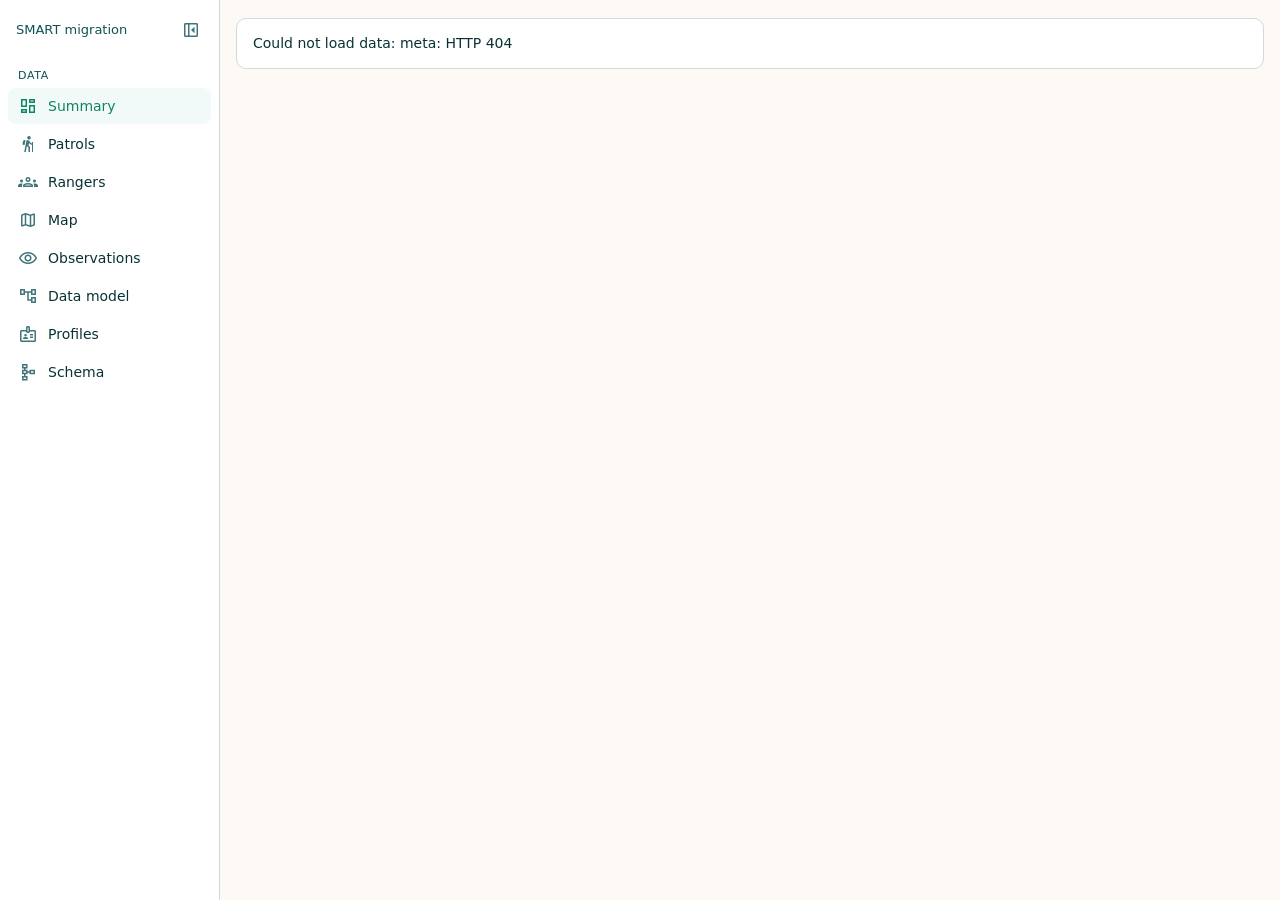
==== commit 73076d13: "Data browser: the app's sidebar in place of its band and its list of views Co-Authored-By: Claude Fa" ====
--- a/browse/index.html
+++ b/browse/index.html
@@ -24,7 +24,7 @@
 }
 </script>
 <style>
-/* Layout: full-height app — brand-teal header band, a collapsible list of views down the left, scrolling content pane per view.
+/* Layout: full-height app — the app's sidebar down the left (collapsible), scrolling content pane per view.
    Theming: EarthRanger design system (DESIGN.md) — semantic tokens, light/dark inverts
    (warm off-white -> deep teal). Data colors use ER's categorical scale (mode-stable).
    Variable names kept; values mapped to ER semantic tokens. */
@@ -232,50 +232,16 @@
 [hidden] { display: none !important; }
 body { margin: 0; background: var(--bg); color: var(--ink); font: 14px/1.5 var(--sans); }
 #app { display: flex; flex-direction: column; height: 100%; }
-header {
-  display: flex; flex-wrap: wrap; align-items: center; gap: 10px 18px;
-  padding: 10px 16px; background: var(--brand); color: var(--brand-ink);
-}
-.brand { display: flex; align-items: center; gap: 9px; }
-.brand .lockup, .brand .lockup-fallback { height: 26px; width: auto; display: block; flex: none; }
-header h1 { font-family: var(--head); font-size: 17px; font-weight: 700; margin: 0; letter-spacing: -0.1px; }
-header h1 span { color: var(--brand-ink); opacity: 0.6; font-weight: 400; font-family: var(--sans); }
-/* Hosted copies (/d/{id}/) link back to the dataset list and name the dataset */
-.home { display: inline-flex; align-items: center; gap: 4px; color: var(--brand-ink); text-decoration: none;
-  font: 500 13.5px var(--sans); padding: 6px 10px 6px 6px; border-radius: 7px; opacity: 0.8; }
-.home .mi { color: inherit; font-size: 18px; }
-.home:hover { background: rgba(255,255,255,0.12); opacity: 1; }
-.dsname { font: 500 14px var(--sans); opacity: 0.85; max-width: 40ch; overflow: hidden; text-overflow: ellipsis; white-space: nowrap; }
-.home { margin-left: auto; }
-/* The views: a list down the left, collapsible to icons; html[data-nav] carries the state */
+/* The sidebar is the app's (the nav.css block below); html[data-nav] carries its open or closed state */
 #shell { display: flex; flex: 1; min-height: 0; position: relative; }
-#sidenav { width: 196px; flex: none; display: flex; flex-direction: column; gap: 2px; padding: 8px; box-sizing: border-box;
-  background: var(--surface); border-right: 1px solid var(--line); overflow: hidden auto; transition: width .15s ease; }
-#tabs { display: flex; flex-direction: column; gap: 2px; }
-#sidenav button {
-  display: flex; align-items: center; gap: 10px; width: 100%; box-sizing: border-box;
-  border: 0; background: none; color: var(--ink); font: 500 13.5px var(--sans); text-align: left;
-  padding: 8px 10px; border-radius: 7px; cursor: pointer; white-space: nowrap;
-}
-#sidenav button .mi { color: var(--ink-2); font-size: 20px; flex: none; }
-#sidenav button:hover { background: var(--chip); }
-#sidenav button.on { background: var(--accent); color: var(--accent-ink); }
-#sidenav button.on .mi { color: inherit; }
-#caSel { width: 100%; box-sizing: border-box; margin-bottom: 6px; padding: 7px 8px; border-radius: 7px;
+#caSel { width: 100%; box-sizing: border-box; padding: 7px 8px; border-radius: 7px;
   border: 1px solid var(--line); background: var(--surface); color: var(--ink); font: 13px var(--sans); }
 #caSel option { color: var(--ink); background: var(--surface); }
-#sidenav #caIcon { display: none; }
-#navToggle { margin-top: auto; color: var(--ink-2); }
-html[data-nav="closed"] #sidenav { width: 52px; }
-html[data-nav="closed"] #sidenav button { padding: 8px; justify-content: center; }
-html[data-nav="closed"] #sidenav .label, html[data-nav="closed"] #caSel { display: none; }
-html[data-nav="closed"] #sidenav #caIcon { display: flex; }
-#scrim { display: none; position: absolute; inset: 0; background: rgba(0,0,0,0.35); z-index: 4; }
+#scrim { display: none; position: absolute; inset: 0; background: rgba(0,0,0,0.35); z-index: 39; }
 @media (max-width: 700px) {
-  .brand h1 { display: none; }   /* the band keeps the lockup, the dataset name and the way back */
-  html[data-nav="open"] #sidenav { position: absolute; top: 0; bottom: 0; left: 0; z-index: 5; box-shadow: 4px 0 16px rgba(0,0,0,0.2); }
   html[data-nav="open"] #scrim { display: block; }
 }
+.dbver { margin: 0 0 10px; font-size: 12.5px; }
 main { flex: 1; min-width: 0; overflow: auto; padding: 18px 16px calc(24px + env(safe-area-inset-bottom, 0px)); }
 .wrap { max-width: 1200px; margin: 0 auto; }
 h2 { font-family: var(--head); font-size: 15px; font-weight: 700; margin: 22px 0 10px; }
@@ -456,19 +422,78 @@
 code { font-family: var(--mono); font-size: 12px; background: var(--chip); padding: 1px 5px; border-radius: 5px; }
 </style>
 <link rel="stylesheet" href="https://fonts.googleapis.com/css2?family=Material+Symbols+Outlined:opsz,wght,FILL,GRAD@20..24,400,0..1,0&display=block">
+<style>
+/* nav.css:begin */
+/* The sidebar of the app and of the data browser (web/static/nav.js draws it). The browser carries a copy of
+   this file between markers; scripts/sync_nav.py writes it. Every colour is a token from er-tokens.css. */
+#rail { flex: none; width: 220px; height: 100vh; position: sticky; top: 0; display: flex; flex-direction: column; gap: 2px; padding: 10px 8px; box-sizing: border-box; overflow-y: auto; overflow-x: hidden;
+  background: var(--er-ui-background-primary-background); color: var(--er-ui-text-primary-text); border-right: 1px solid var(--er-ui-divider-lines); font: 500 14px/20px Roboto, system-ui, "Helvetica Neue", Arial, sans-serif; }
+#rail .mi { font-family: 'Material Symbols Outlined'; font-weight: normal; font-size: 20px; line-height: 1; flex: none; color: var(--er-ui-icons); }
+#rail .rail-top { display: flex; flex-wrap: wrap; align-items: center; gap: 2px 8px; padding: 4px 4px 8px 8px; }
+#rail .rail-brand { flex: 1 1 100%; }
+#rail .rail-brand img { display: block; height: auto; max-height: 28px; max-width: 100%; }
+#rail .rail-brand .logo-dark { display: none; }
+#rail .rail-app { flex: 1; min-width: 0; font-size: 13px; color: var(--er-ui-text-secondary-text); white-space: nowrap; overflow: hidden; text-overflow: ellipsis; }
+#rail .rail-main { display: flex; flex-direction: column; gap: 2px; flex: 1 0 auto; }
+#rail .rail-foot { display: flex; flex-direction: column; gap: 2px; margin-top: 8px; padding-top: 8px; border-top: 1px solid var(--er-ui-divider-lines); }
+#rail a, #rail .off, #rail button, #rail summary, #rail .rail-lang { display: flex; align-items: center; gap: 10px; min-height: 36px; padding: 6px 10px; border: 0; border-radius: 8px; background: none; color: inherit; font: inherit; text-align: left; text-decoration: none; cursor: pointer; width: 100%; box-sizing: border-box; }
+#rail .label { min-width: 0; overflow: hidden; text-overflow: ellipsis; white-space: nowrap; }
+#rail a:hover, #rail button:hover, #rail summary:hover { background: var(--er-ui-background-hover-background); }
+#rail a.on { background: var(--er-ui-background-selected-background); color: var(--er-ui-cta-primary); }
+#rail a.on .mi { color: inherit; }
+#rail .off { color: var(--er-ui-text-disabled); cursor: default; }
+#rail .off .mi { color: inherit; }
+#rail #railToggle { width: auto; min-height: 32px; padding: 6px; }
+.rail-dataset { padding: 10px 10px 2px; font-size: 13px; font-weight: 700; white-space: nowrap; overflow: hidden; text-overflow: ellipsis; }
+#rail .rail-group { padding: 12px 10px 2px; font-size: 11px; line-height: 16px; letter-spacing: 0.06em; text-transform: uppercase; color: var(--er-ui-text-secondary-text); }
+#rail .rail-note { text-transform: none; letter-spacing: 0; }
+#rail #railFilter:empty { display: none; }
+#rail #railFilter { padding: 2px 4px 4px; }
+#rail #railFilter select { width: 100%; }
+#rail summary { list-style: none; }
+#rail summary::-webkit-details-marker { display: none; }
+#rail .rail-menu[open] > summary { background: var(--er-ui-background-hover-background); }
+#rail .menu-theme { border: 0; margin: 0; padding: 4px 10px 8px 40px; display: flex; flex-direction: column; gap: 4px; font-weight: 400; }
+#rail .menu-theme label { display: inline-flex; align-items: center; gap: 6px; cursor: pointer; }
+#rail .menu-theme input { accent-color: var(--er-ui-cta-primary); margin: 0; }
+#rail .rail-lang { cursor: default; }
+#rail .rail-lang select { flex: 1; min-width: 0; max-width: none; padding: 4px 6px; font: inherit; color: inherit; background: var(--er-ui-background-primary-background); border: 1px solid var(--er-ui-divider-lines); border-radius: 6px; }
+#rail .menu-item { padding-left: 40px; font-weight: 400; }
+#rail .menu-version { margin: 0; padding: 2px 10px 4px 40px; }
+#railScrim { display: none; }
+
+/* the dark theme: the app always sets data-theme; the browser leaves it unset to follow the system */
+html[data-theme="dark"] #rail .rail-brand .logo-light { display: none; }
+html[data-theme="dark"] #rail .rail-brand .logo-dark { display: block; }
+@media (prefers-color-scheme: dark) {
+  html:not([data-theme="light"]) #rail .rail-brand .logo-light { display: none; }
+  html:not([data-theme="light"]) #rail .rail-brand .logo-dark { display: block; }
+}
+
+/* folded: icons only */
+html[data-nav="closed"] #rail { width: 52px; padding: 10px 6px; }
+html[data-nav="closed"] #rail .label, html[data-nav="closed"] #rail .rail-brand, html[data-nav="closed"] #rail .rail-app, html[data-nav="closed"] #rail .rail-dataset,
+html[data-nav="closed"] #rail .rail-group span, html[data-nav="closed"] #rail #railFilter, html[data-nav="closed"] #rail .rail-lang select,
+html[data-nav="closed"] #rail .rail-menu > :not(summary) { display: none; }
+html[data-nav="closed"] #rail .rail-group { padding: 0; margin: 6px 8px; border-top: 1px solid var(--er-ui-divider-lines); }
+html[data-nav="closed"] #rail .rail-top { padding: 0 0 6px; justify-content: center; }
+html[data-nav="closed"] #rail a, html[data-nav="closed"] #rail .off, html[data-nav="closed"] #rail button, html[data-nav="closed"] #rail summary, html[data-nav="closed"] #rail .rail-lang { justify-content: center; padding: 6px; }
+
+/* a narrow screen: the open sidebar lies over the page, with a scrim behind it */
+@media (max-width: 699.98px) {
+  html[data-nav="open"] #rail { position: fixed; left: 0; top: 0; bottom: 0; z-index: 40; box-shadow: 4px 0 16px color-mix(in srgb, var(--er-ui-text-primary-text) 18%, transparent); }
+  html[data-nav="open"] #railScrim { display: block; position: fixed; inset: 0; z-index: 39; background: color-mix(in srgb, var(--er-ui-cta-secondary) 55%, transparent); }
+  html[data-nav="open"] body { padding-left: 52px; }
+}
+/* nav.css:end */
+/* the browser's page is a fixed-height frame, so the sidebar fills it rather than sticking to the window */
+#rail { height: 100%; position: static; }
+</style>
 </head>
 <body>
 <div id="app">
-  <header>
-    <div class="brand">
-      <img class="lockup" src="/static/img/er-lockup-white-h-short.svg" alt="EarthRanger" onerror="this.hidden=true;this.nextElementSibling.hidden=false">
-      <svg class="lockup-fallback" viewBox="0 0 862 102" aria-hidden="true" hidden><path fill="#fff" d="M98.1,81.5V14.1h29.6v9.8h-18.4v18.5h15.4v9.8h-15.4v19.4h18.7v9.8h-29.8Z"/><path fill="#fff" d="M159.2,66.5h-12.3l-2.4,15h-10.8l12.5-67.4h14.1l12.7,67.4h-11.4l-2.4-15ZM157.8,57.2l-4.7-29.9-4.7,29.9h9.4Z"/><path fill="#fff" d="M205.8,81.5l-8.6-26.9h-5.6v26.9h-11.2V14.1h17.4c10.2,0,16.9,4,16.9,14.2v12c0,6.4-2.7,10.5-7.3,12.5l9.6,28.6h-11.4ZM191.7,45h5.9c3.7,0,6.2-1.3,6.2-6.2v-8.8c0-4.8-2.5-6.2-6.2-6.2h-5.9v21.1Z"/><path fill="#fff" d="M255.1,23.9h-11.3v57.6h-11.2V23.9h-11.3v-9.8h33.7v9.8Z"/><path fill="#fff" d="M274,14.1v28.1h12.8V14.1h11.2v67.4h-11.2v-29.3h-12.8v29.3h-11.2V14.1h11.2Z"/><path fill="#fff" d="M334.8,81.5l-8.6-26.9h-5.6v26.9h-11.2V14.1h17.4c10.2,0,16.9,4,16.9,14.2v12c0,6.4-2.7,10.5-7.3,12.5l9.6,28.6h-11.4ZM320.7,45h5.9c3.7,0,6.2-1.3,6.2-6.2v-8.8c0-4.8-2.5-6.2-6.2-6.2h-5.9v21.1Z"/><path fill="#fff" d="M376.3,66.5h-12.3l-2.4,15h-10.8l12.5-67.4h14.1l12.7,67.4h-11.4l-2.4-15ZM374.9,57.2l-4.7-29.9-4.7,29.9h9.4Z"/><path fill="#fff" d="M397.6,81.5V14.1h11.2l14.2,41.7V14.1h10.2v67.4h-10.6l-14.7-43.8v43.8h-10.2Z"/><path fill="#fff" d="M478.9,68c0,10.4-6.7,14.2-16.9,14.2h-.8c-10.2,0-16.9-3.8-16.9-14.2V27.6c0-10,6.7-14.2,16.9-14.2h.8c10.2,0,16.9,4.2,16.9,14.2v9.6h-11.2v-7.9c0-4.8-2.5-6.2-6.2-6.2s-6.2,1.3-6.2,6.2v37c0,4.8,2.5,6.2,6.2,6.2s6.2-1.3,6.2-6.2v-10h-6.5v-9.4h17.7v21.2Z"/><path fill="#fff" d="M489.9,81.5V14.1h29.6v9.8h-18.4v18.5h15.4v9.8h-15.4v19.4h18.7v9.8h-29.8Z"/><path fill="#fff" d="M554.9,81.5l-8.6-26.9h-5.6v26.9h-11.2V14.1h17.4c10.2,0,16.9,4,16.9,14.2v12c0,6.4-2.7,10.5-7.3,12.5l9.6,28.6h-11.4ZM540.7,45h5.9c3.7,0,6.2-1.3,6.2-6.2v-8.8c0-4.8-2.5-6.2-6.2-6.2h-5.9v21.1Z"/><path fill="#fff" d="M72.7,65.2v1.9c0,6.3-1.2,13.3-9.8,18.4l-24.6,15.4-25.5-15.4c-8.9-5.5-8.9-14.9-8.9-18.4v-1.8h68.9Z"/><polygon fill="#fff" points="38.3 1 2.2 6.9 3.9 27.7 72.7 27.7 74.4 6.9 38.3 1"/><polygon fill="#fff" points="64.5 33.2 3.9 33.2 3.9 58.9 64.5 58.9 64.5 33.2"/><path fill="#ddd" d="M695.5,40h-11.6v-11h9.3c1.2,0,2.3-1,2.3-2.3v-9.3h11v11.6c0,6.1-4.9,11-11,11ZM684,41.1h-11.6v11h9.3c1.2,0,2.3,1,2.3,2.3v9.3h11v-11.6c0-6.1-4.9-11-11-11ZM720.9,40.6c-1.2,0-2.3-1-2.3-2.3v-9.3h-11v11.6c0,6.1,4.9,11,11,11h11.6v-11h-9.3ZM696.1,63.7v11.6h11v-9.3c0-1.2,1-2.3,2.3-2.3h9.3v-11h-11.6c-6.1,0-11,4.9-11,11Z"/><path fill="#ddd" d="M804.7,25.3h-11v-7.8h11v7.8ZM796.2,31.8h-6.6v8.2h5.7c1,0,1.7.8,1.7,1.7v33.5h8.7v-34.1c0-6.1-3.9-9.3-9.6-9.3ZM769.7,17.4l21.5,57.8h-9.1l-5.7-15.4h-26.9l-5.7,15.4h-9l21.5-57.8h13.5ZM773.7,52.7l-10.7-28.9-10.7,28.9h21.5ZM826.3,68.1l17.7-13.9c10.3-8.1,14.8-13.7,14.8-21.5s-5.1-16.8-20.6-16.8-24.9,12.6-24.9,24.1h9.4c0-10.4,4.6-16.7,15.5-16.7s11.2,4.6,11.2,9.5-1.3,7.3-6.3,11.4l-29.6,23.9v7.2h46.4v-7.2h-33.5Z"/><g><path fill="#ddd" d="M612.4,32h13.2c5.4,0,7.5,2.8,7.5,6.3s-2.6,5.7-5.1,6.2c3,.4,5.5,2.5,5.5,6.4s-2.7,7-8.1,7h-12.9v-25.9ZM624.2,43.1c3.3,0,4.8-1.3,4.8-4s-1-3.8-4.2-3.8h-8.3v7.8h7.7ZM624.9,54.7c3.2,0,4.4-1.9,4.4-4.2s-1.5-4.4-5.1-4.4h-7.7v8.7h8.5Z"/><path fill="#ddd" d="M636.6,62.6h5.8l1.8-4.7h-1.4l-7.4-19.5h4l5.3,13.9.8,2.3.7-2.3,5.3-13.9h3.8l-8.1,21.2c-1.6,4.1-2.6,6.1-7.3,6.1h-3.3v-3.1Z"/></g><rect fill="#ddd" x="588.3" y="13.9" width="2" height="69"/></svg>
-      <h1>SMART migration <span id="dbver"></span></h1>
-    </div>
-    <span id="dsName" class="dsname" hidden></span>
-    <!-- the way back sits at the band's right end (spec §7) -->
-    <a id="home" class="home" href="/" hidden title="Back to the dataset list"><span class="mi" aria-hidden="true">arrow_back</span>All datasets</a>
-  </header>
+  <!-- the EarthRanger lockup as inline SVG: build_quirks.py reads it for the docs page's band, which has no server to ask -->
+  <template id="lockupMark"><svg class="lockup-fallback" viewBox="0 0 862 102" aria-hidden="true" hidden><path fill="#fff" d="M98.1,81.5V14.1h29.6v9.8h-18.4v18.5h15.4v9.8h-15.4v19.4h18.7v9.8h-29.8Z"/><path fill="#fff" d="M159.2,66.5h-12.3l-2.4,15h-10.8l12.5-67.4h14.1l12.7,67.4h-11.4l-2.4-15ZM157.8,57.2l-4.7-29.9-4.7,29.9h9.4Z"/><path fill="#fff" d="M205.8,81.5l-8.6-26.9h-5.6v26.9h-11.2V14.1h17.4c10.2,0,16.9,4,16.9,14.2v12c0,6.4-2.7,10.5-7.3,12.5l9.6,28.6h-11.4ZM191.7,45h5.9c3.7,0,6.2-1.3,6.2-6.2v-8.8c0-4.8-2.5-6.2-6.2-6.2h-5.9v21.1Z"/><path fill="#fff" d="M255.1,23.9h-11.3v57.6h-11.2V23.9h-11.3v-9.8h33.7v9.8Z"/><path fill="#fff" d="M274,14.1v28.1h12.8V14.1h11.2v67.4h-11.2v-29.3h-12.8v29.3h-11.2V14.1h11.2Z"/><path fill="#fff" d="M334.8,81.5l-8.6-26.9h-5.6v26.9h-11.2V14.1h17.4c10.2,0,16.9,4,16.9,14.2v12c0,6.4-2.7,10.5-7.3,12.5l9.6,28.6h-11.4ZM320.7,45h5.9c3.7,0,6.2-1.3,6.2-6.2v-8.8c0-4.8-2.5-6.2-6.2-6.2h-5.9v21.1Z"/><path fill="#fff" d="M376.3,66.5h-12.3l-2.4,15h-10.8l12.5-67.4h14.1l12.7,67.4h-11.4l-2.4-15ZM374.9,57.2l-4.7-29.9-4.7,29.9h9.4Z"/><path fill="#fff" d="M397.6,81.5V14.1h11.2l14.2,41.7V14.1h10.2v67.4h-10.6l-14.7-43.8v43.8h-10.2Z"/><path fill="#fff" d="M478.9,68c0,10.4-6.7,14.2-16.9,14.2h-.8c-10.2,0-16.9-3.8-16.9-14.2V27.6c0-10,6.7-14.2,16.9-14.2h.8c10.2,0,16.9,4.2,16.9,14.2v9.6h-11.2v-7.9c0-4.8-2.5-6.2-6.2-6.2s-6.2,1.3-6.2,6.2v37c0,4.8,2.5,6.2,6.2,6.2s6.2-1.3,6.2-6.2v-10h-6.5v-9.4h17.7v21.2Z"/><path fill="#fff" d="M489.9,81.5V14.1h29.6v9.8h-18.4v18.5h15.4v9.8h-15.4v19.4h18.7v9.8h-29.8Z"/><path fill="#fff" d="M554.9,81.5l-8.6-26.9h-5.6v26.9h-11.2V14.1h17.4c10.2,0,16.9,4,16.9,14.2v12c0,6.4-2.7,10.5-7.3,12.5l9.6,28.6h-11.4ZM540.7,45h5.9c3.7,0,6.2-1.3,6.2-6.2v-8.8c0-4.8-2.5-6.2-6.2-6.2h-5.9v21.1Z"/><path fill="#fff" d="M72.7,65.2v1.9c0,6.3-1.2,13.3-9.8,18.4l-24.6,15.4-25.5-15.4c-8.9-5.5-8.9-14.9-8.9-18.4v-1.8h68.9Z"/><polygon fill="#fff" points="38.3 1 2.2 6.9 3.9 27.7 72.7 27.7 74.4 6.9 38.3 1"/><polygon fill="#fff" points="64.5 33.2 3.9 33.2 3.9 58.9 64.5 58.9 64.5 33.2"/><path fill="#ddd" d="M695.5,40h-11.6v-11h9.3c1.2,0,2.3-1,2.3-2.3v-9.3h11v11.6c0,6.1-4.9,11-11,11ZM684,41.1h-11.6v11h9.3c1.2,0,2.3,1,2.3,2.3v9.3h11v-11.6c0-6.1-4.9-11-11-11ZM720.9,40.6c-1.2,0-2.3-1-2.3-2.3v-9.3h-11v11.6c0,6.1,4.9,11,11,11h11.6v-11h-9.3ZM696.1,63.7v11.6h11v-9.3c0-1.2,1-2.3,2.3-2.3h9.3v-11h-11.6c-6.1,0-11,4.9-11,11Z"/><path fill="#ddd" d="M804.7,25.3h-11v-7.8h11v7.8ZM796.2,31.8h-6.6v8.2h5.7c1,0,1.7.8,1.7,1.7v33.5h8.7v-34.1c0-6.1-3.9-9.3-9.6-9.3ZM769.7,17.4l21.5,57.8h-9.1l-5.7-15.4h-26.9l-5.7,15.4h-9l21.5-57.8h13.5ZM773.7,52.7l-10.7-28.9-10.7,28.9h21.5ZM826.3,68.1l17.7-13.9c10.3-8.1,14.8-13.7,14.8-21.5s-5.1-16.8-20.6-16.8-24.9,12.6-24.9,24.1h9.4c0-10.4,4.6-16.7,15.5-16.7s11.2,4.6,11.2,9.5-1.3,7.3-6.3,11.4l-29.6,23.9v7.2h46.4v-7.2h-33.5Z"/><g><path fill="#ddd" d="M612.4,32h13.2c5.4,0,7.5,2.8,7.5,6.3s-2.6,5.7-5.1,6.2c3,.4,5.5,2.5,5.5,6.4s-2.7,7-8.1,7h-12.9v-25.9ZM624.2,43.1c3.3,0,4.8-1.3,4.8-4s-1-3.8-4.2-3.8h-8.3v7.8h7.7ZM624.9,54.7c3.2,0,4.4-1.9,4.4-4.2s-1.5-4.4-5.1-4.4h-7.7v8.7h8.5Z"/><path fill="#ddd" d="M636.6,62.6h5.8l1.8-4.7h-1.4l-7.4-19.5h4l5.3,13.9.8,2.3.7-2.3,5.3-13.9h3.8l-8.1,21.2c-1.6,4.1-2.6,6.1-7.3,6.1h-3.3v-3.1Z"/></g><rect fill="#ddd" x="588.3" y="13.9" width="2" height="69"/></svg></template>
   <div id="notice" class="notice" hidden></div>
   <template id="help-flow">
     <div class="help">
@@ -537,12 +562,9 @@
     </div>
   </template>
   <div id="shell">
-    <nav id="sidenav" aria-label="Views">
-      <select id="caSel" aria-label="Conservation area filter"></select>
-      <button id="caIcon" type="button" title="Conservation area" aria-label="Conservation area"><span class="mi" aria-hidden="true">filter_alt</span></button>
-      <div id="tabs"></div>
-      <button id="navToggle" type="button" aria-controls="sidenav" aria-expanded="true" title="Collapse the list"><span class="mi" aria-hidden="true">chevron_left</span><span class="label">Collapse</span></button>
-    </nav>
+    <!-- the sidebar the app also draws (nav.js, copied below); the area filter waits in #caHold until the sidebar has its slot -->
+    <nav id="rail" aria-label="Views"></nav>
+    <div id="caHold" hidden><select id="caSel" aria-label="Conservation area filter"></select></div>
     <div id="scrim"></div>
     <main><div class="wrap" id="view"><div id="loading">Loading data…</div></div></main>
   </div>
@@ -551,6 +573,91 @@
 <div id="drawer" hidden></div>
 <div id="modal" hidden></div>
 
+<script>
+/* nav.js:begin */
+// The sidebar both documents draw: the app (web/templates/index.html) loads this file, and the data
+// browser (browse/index.html) carries a copy between markers, written by scripts/sync_nav.py and
+// checked by tests/test_viewer_page.py. Nothing here touches the document, storage or the messages:
+// the caller passes the state and a label(key, english) function that returns escaped text.
+
+// the browser's views: id (its hash and TABS), English name, icon
+var NAV_DATA = [['overview', 'Summary', 'dashboard'], ['patrols', 'Patrols', 'hiking'], ['rangers', 'Rangers', 'groups'],
+  ['map', 'Map', 'map'], ['observations', 'Observations', 'visibility'], ['datamodel', 'Data model', 'account_tree'],
+  ['profiles', 'Profiles', 'badge'], ['schema', 'Schema', 'schema']];
+// the dataset page's parts that migrate it: the app's tab name, English name, icon, message key
+var NAV_MIGRATION = [['loads', 'Loads', 'upload', 'nav.loads'], ['rangers', 'Match rangers', 'how_to_reg', 'nav.matchRangers'],
+  ['backup', 'Backup', 'inventory_2', 'nav.backup']];
+
+function _navEsc(s) {
+  return String(s == null ? '' : s).replace(/&/g, '&amp;').replace(/</g, '&lt;').replace(/>/g, '&gt;').replace(/"/g, '&quot;').replace(/'/g, '&#39;');
+}
+function _navIcon(name) { return '<span class="mi" aria-hidden="true">' + name + '</span>'; }
+// one entry: a link, the current one marked, or a span when it cannot be opened. text is escaped already.
+function _navEntry(current, nav, href, icon, text, off) {
+  var inner = _navIcon(icon) + '<span class="label">' + text + '</span>';
+  if (off) return '<span class="off" aria-disabled="true" title="' + text + '">' + inner + '</span>';
+  return '<a href="' + _navEsc(href) + '" data-nav="' + nav + '"' + (current === nav ? ' class="on" aria-current="page"' : '') + ' title="' + text + '">' + inner + '</a>';
+}
+
+// state: { doc: 'app'|'browser', hosted, signedIn, dataset: null|{id, name, ready, loadTabs}, current,
+//          lang, languages: [{code, name}], theme: 'system'|'light'|'dark', email, version }
+function renderRail(state, label) {
+  var s = state || {}, d = s.dataset, browser = s.doc === 'browser', hosted = s.hosted !== false;
+  var app = browser ? '/' : '';   // the app's addresses, as seen from each document
+  var h = '<div class="rail-top">' +
+    (hosted ? '<span class="rail-brand"><img class="logo-light" src="/static/img/er-lockup-h.svg" alt="EarthRanger"><img class="logo-dark" src="/static/img/er-lockup-white-h.svg" alt="EarthRanger"></span>' : '') +
+    '<span class="rail-app">' + label('shell.appName', 'SMART migration') + '</span>' +
+    '<button id="railToggle" type="button" aria-controls="rail" title="' + label('nav.fold', 'Open or collapse the list') + '" aria-label="' + label('nav.fold', 'Open or collapse the list') + '">' + _navIcon('left_panel_close') + '</button></div>';
+
+  h += '<div class="rail-main">';
+  if (hosted && s.signedIn) {
+    if (d) h += _navEntry(null, 'home', app + '#/', 'arrow_back', label('nav.datasets', 'Datasets'));
+    else {
+      h += _navEntry(s.current, 'home', app + '#/', 'folder', label('nav.datasets', 'Datasets'));
+      if (!browser) h += _navEntry(s.current, 'sites', '#/sites', 'public', label('nav.sites', 'Sites'));
+    }
+  }
+  if (d) {
+    h += '<div class="rail-dataset" title="' + _navEsc(d.name) + '">' + _navEsc(d.name) + '</div>' +
+      _navEntry(s.current, 'overview', app + '#/datasets/' + d.id, 'info', label('nav.overview', 'Overview'));
+  }
+  if (d || browser) {
+    h += '<div class="rail-group"><span>' + label('nav.data', 'Data') + '</span>' +
+      (hosted && s.lang && s.lang !== 'en' ? ' <span class="rail-note">' + label('dataset.browseInEnglish', 'in English') + '</span>' : '') + '</div>' +
+      '<div id="railFilter"></div>';
+    for (var i = 0; i < NAV_DATA.length; i++) {
+      var v = NAV_DATA[i];
+      h += _navEntry(s.current, 'data:' + v[0], browser ? '#' + v[0] : '/d/' + d.id + '/#' + v[0], v[2], label('nav.view.' + v[0], v[1]), !browser && !d.ready);
+    }
+  }
+  if (d && hosted) {
+    h += '<div class="rail-group"><span>' + label('nav.migration', 'Migration') + '</span></div>';
+    for (var j = 0; j < NAV_MIGRATION.length; j++) {
+      var m = NAV_MIGRATION[j];
+      h += _navEntry(s.current, 'migration:' + m[0], app + '#/datasets/' + d.id + '/' + m[0], m[2], label(m[3], m[1]), m[0] !== 'backup' && !d.loadTabs);
+    }
+  }
+  h += '</div>';
+  if (!hosted) return h;
+
+  var themes = [['system', 'shell.themeSystem', 'System'], ['light', 'shell.themeLight', 'Light'], ['dark', 'shell.themeDark', 'Dark']];
+  h += '<div class="rail-foot">' +
+    '<details class="rail-menu" id="themeMenu"><summary title="' + label('shell.theme', 'Theme') + '">' + _navIcon('dark_mode') + '<span class="label">' + label('shell.theme', 'Theme') + '</span></summary><fieldset class="menu-theme">' +
+    themes.map(function (t) { return '<label><input type="radio" name="theme" value="' + t[0] + '"' + (s.theme === t[0] ? ' checked' : '') + '><span>' + label(t[1], t[2]) + '</span></label>'; }).join('') +
+    '</fieldset></details>' +
+    '<label class="rail-lang" title="' + label('shell.language', 'Language') + '">' + _navIcon('translate') + '<select id="lang" class="lang-select" aria-label="' + label('shell.language', 'Language') + '">' +
+    (s.languages || []).map(function (l) { return '<option value="' + _navEsc(l.code) + '" lang="' + _navEsc(l.code) + '"' + (l.code === s.lang ? ' selected' : '') + '>' + _navEsc(l.name) + '</option>'; }).join('') +
+    '</select></label>';
+  if (s.signedIn) {
+    h += '<button id="helpBtn" type="button" title="' + label('shell.help', 'Help') + '">' + _navIcon('help') + '<span class="label">' + label('shell.help', 'Help') + '</span></button>' +
+      '<details class="rail-menu" id="account"><summary id="whoEmail" title="' + _navEsc(s.email) + '">' + _navIcon('account_circle') + '<span class="label">' + _navEsc(s.email) + '</span></summary>' +
+      '<button id="signOut" type="button" class="menu-item">' + _navIcon('logout') + '<span>' + label('shell.signOut', 'Sign out') + '</span></button>' +
+      (s.version ? '<p class="tiny menu-version">' + _navEsc(s.version) + '</p>' : '') + '</details>';
+  }
+  return h + '</div>';
+}
+/* nav.js:end */
+</script>
 <script>
 'use strict';
 const $ = (s, el) => (el || document).querySelector(s);
@@ -583,30 +690,75 @@
   return r.json();
 }
 
-// Served by the web app at /d/{id}/: show the way back and which dataset this is.
-// Opened from a local folder there is no list to go back to, so nothing shows.
-async function hostedHeader() {
-  const m = location.pathname.match(/^\/d\/([^/]+)\//);
-  if (!m) return;
-  $('#home').hidden = false;
-  const back = location.pathname.match(/^\/d\/([A-Za-z0-9]+)\//);
-  if (back) {
-    const h = $('#home');
-    h.href = '/#/datasets/' + back[1]; h.title = 'Back to dataset';
-    h.lastChild.textContent = 'Back to dataset';
-  }
-  try {
-    const r = await fetch('/api/datasets/' + m[1]);
-    if (!r.ok) return;
-    const name = (await r.json()).name;
-    if (!name) return;
-    const n = $('#dsName'); n.textContent = name; n.title = name; n.hidden = false;
-    document.title = name + ' · smart-able';
-  } catch (e) {}
+// ---- the sidebar: the app's (renderRail, copied above from web/static/nav.js). Served by the app at
+// /d/{id}/ it names the dataset, links to the app's pages for it, and follows the reader's language.
+// Opened from a local folder there is no server: only the views and the fold control show.
+const HOSTED = location.pathname.match(/^\/d\/([A-Za-z0-9]+)\//);
+const RAIL = { dataset: null, email: '', languages: [], lang: 'en', messages: null, ready: false };
+function railLabel(key, english) {
+  let node = RAIL.messages;
+  for (const part of key.split('.')) node = node && typeof node === 'object' ? node[part] : undefined;
+  return esc(typeof node === 'string' ? node : english);
+}
+function storedTheme() { try { const t = localStorage.getItem('theme'); return t === 'light' || t === 'dark' ? t : 'system'; } catch (e) { return 'system'; } }
+function setTheme(choice) {
+  if (choice === 'light' || choice === 'dark') document.documentElement.setAttribute('data-theme', choice); else document.documentElement.removeAttribute('data-theme');
+  try { localStorage.setItem('theme', choice); } catch (e) {}
+}
+function drawRail() {
+  $('#caHold').appendChild($('#caSel'));   // the filter outlives the redraw
+  $('#rail').innerHTML = renderRail({ doc: 'browser', hosted: !!HOSTED, signedIn: !!HOSTED, dataset: RAIL.dataset, current: 'data:' + TAB,
+    lang: RAIL.lang, languages: RAIL.languages, theme: storedTheme(), email: RAIL.email, version: '' }, railLabel);
+  if (RAIL.ready) $('#railFilter').appendChild($('#caSel'));
+  $('#railToggle').onclick = () => setNav(document.documentElement.getAttribute('data-nav') === 'closed' ? 'open' : 'closed');
+  $('#rail').querySelectorAll('a[data-nav^="data:"]').forEach(a => a.onclick = e => {
+    e.preventDefault();
+    if (!RAIL.ready) return;   // the data is still loading
+    const id = a.dataset.nav.slice(5);
+    if (id !== TAB || curView().dr) go(null, id);
+    if (narrow()) setNav('closed');
+  });
+  $('#rail').querySelectorAll('input[name="theme"]').forEach(r => { r.onchange = () => setTheme(r.value); });
+  $('#rail').querySelectorAll('.rail-menu > summary, .rail-lang').forEach(m => m.addEventListener('click', () => { if (document.documentElement.getAttribute('data-nav') === 'closed') setNav('open'); }));
+  const lang = $('#lang'), help = $('#helpBtn'), out = $('#signOut');
+  if (lang) lang.onchange = () => { try { localStorage.setItem('lang', lang.value); } catch (e) {} hostedRail(lang.value); };
+  if (help) help.onclick = () => window.open('/#/', '_blank', 'noopener');   // the help is a drawer of the app's own page
+  if (out) out.onclick = async () => { try { await fetchApp('/api/signout', { method: 'POST' }); } catch (e) {} location.href = '/'; };
+  markRail();
+}
+function markRail() {
+  $('#rail').querySelectorAll('a[data-nav^="data:"]').forEach(a => {
+    const on = a.dataset.nav === 'data:' + TAB;
+    a.classList.toggle('on', on);
+    if (on) a.setAttribute('aria-current', 'page'); else a.removeAttribute('aria-current');
+  });
+}
+let fetchApp = () => Promise.reject(new Error('no server'));   // set by hostedRail: nothing outside it asks the app
+// Everything asked of the app is asked here. Any answer that fails leaves what the sidebar has, in English.
+async function hostedRail(lang) {
+  if (!HOSTED) return;
+  fetchApp = (path, opts) => fetch(path, Object.assign({ credentials: 'same-origin' }, opts));
+  const ask = async path => { try { const r = await fetchApp(path); return r.ok ? await r.json() : null; } catch (e) { return null; } };
+  if (!lang) {
+    const [d, me, langs] = await Promise.all([ask('/api/datasets/' + HOSTED[1]), ask('/api/me'), ask('/static/locales/languages.json')]);
+    if (d && d.name) {
+      RAIL.dataset = { id: HOSTED[1], name: d.name, ready: d.status === 'ready', loadTabs: !!((d.export || []).length || d.status === 'ready') };
+      document.title = d.name + ' · smart-able';
+    }
+    if (me && me.email) RAIL.email = me.email;
+    if (Array.isArray(langs)) RAIL.languages = langs;
+    let stored = null; try { stored = localStorage.getItem('lang'); } catch (e) {}
+    const codes = RAIL.languages.map(l => l.code);
+    lang = codes.includes(stored) ? stored : (navigator.languages || []).map(l => String(l).slice(0, 2).toLowerCase()).find(l => codes.includes(l)) || 'en';
+  }
+  const messages = lang === 'en' ? null : await ask('/static/locales/' + lang + '.json');
+  RAIL.lang = messages || lang === 'en' ? lang : 'en'; RAIL.messages = messages;
+  drawRail();
 }
 
 async function boot() {
-  hostedHeader();
+  drawRail();     // the views at once; the dataset's name and the app's links when the app answers
+  hostedRail();
   try {
     const [meta, cats, patrols, bounds, emps, atts] = await Promise.all(
       ['meta','categories','patrols','boundaries','employees','attachments'].map(getJSON));
@@ -625,7 +777,6 @@
     for (const k of ['profiles', 'types', 'entities', 'records']) D.profiles[k] = D.profiles[k] || [];
     try { D.tz = await getJSON('timezones'); } catch (e) { D.tz = null; } // optional (infer_timezones.py)
     try { D.dm = await getJSON('datamodel'); } catch (e) { D.dm = null; } // optional (./smart-able export)
-    $('#dbver').textContent = D.meta.db_version ? '· SMART database ' + D.meta.db_version : '';
     index();
     $('#loading').textContent = 'Loading waypoints and observations…';
     const [wps, obs] = await Promise.all([getJSON('waypoints'), getJSON('observations')]);
@@ -830,42 +981,29 @@
 function setNav(state, remember = true) {
   document.documentElement.setAttribute('data-nav', state);
   if (remember) { try { localStorage.setItem('sidenav', state); } catch (e) {} }
-  const t = $('#navToggle'), open = state === 'open';
-  t.setAttribute('aria-expanded', String(open));
-  t.title = open ? 'Collapse the list' : 'Expand the list';
-  t.setAttribute('aria-label', t.title);
-  t.firstChild.textContent = open ? 'chevron_left' : 'chevron_right';
+  const t = $('#railToggle');
+  if (t) t.setAttribute('aria-expanded', String(state === 'open'));
 }
 
 function buildHeader() {
-  const tabs = [['overview','Overview','dashboard'],['patrols','Patrols','hiking'],['rangers','Rangers','groups'],
-    ['map','Map','map'],['observations','Observations','visibility'],['datamodel','Data model','account_tree'],
-    ['profiles','Profiles','badge'],['schema','Schema','schema']];
-  const nav = $('#tabs'); nav.innerHTML = '';
-  for (const [id, label, icon] of tabs) {
-    const b = el('button'); b.id = 'tab-' + id; b.title = label; b.setAttribute('aria-label', label);
-    b.innerHTML = '<span class="mi" aria-hidden="true">' + icon + '</span><span class="label">' + esc(label) + '</span>';
-    b.onclick = () => { if (id !== TAB || curView().dr) go(null, id); if (narrow()) setNav('closed'); };
-    nav.appendChild(b);
-  }
-  $('#navToggle').onclick = () => setNav(document.documentElement.getAttribute('data-nav') === 'closed' ? 'open' : 'closed');
-  $('#caIcon').onclick = () => { setNav('open'); $('#caSel').focus(); };
   $('#scrim').onclick = () => setNav('closed');
   setNav(document.documentElement.getAttribute('data-nav') || 'open', false);
   const sel = $('#caSel'); sel.innerHTML = '';
   sel.appendChild(new Option('All conservation areas', 'all'));
   for (const c of D.meta.cas) if (c.id !== 'CCAA') sel.appendChild(new Option(c.n, c.id));
   sel.onchange = () => { CA = sel.value; if (curView().dr) closeView(); render(); };
+  RAIL.ready = true; drawRail();   // the data is in: the filter takes its slot and the views open
 }
 
 function render() {
-  document.querySelectorAll('#tabs button').forEach(b => b.classList.toggle('on', b.id === 'tab-' + TAB));
+  markRail();
   const v = $('#view'); v.innerHTML = '';
   ({overview: rOverview, patrols: rPatrols, rangers: rRangers, map: rMap, observations: rObs, datamodel: rDataModel, profiles: rProfiles, schema: rSchema})[TAB](v);
 }
 
-/* ---------------- Overview ---------------- */
+/* ---------------- Summary (the view's id stays 'overview': its address and the stored tab keep working) ---------------- */
 function rOverview(v) {
+  if (D.meta.db_version) v.appendChild(el('p', 'muted dbver', 'SMART database ' + esc(D.meta.db_version)));
   const wps = wpsFiltered();
   const patrols = D.patrols.filter(p => caOk(p.ca));
   const obsN = wps.reduce((s, w) => s + w.n, 0);
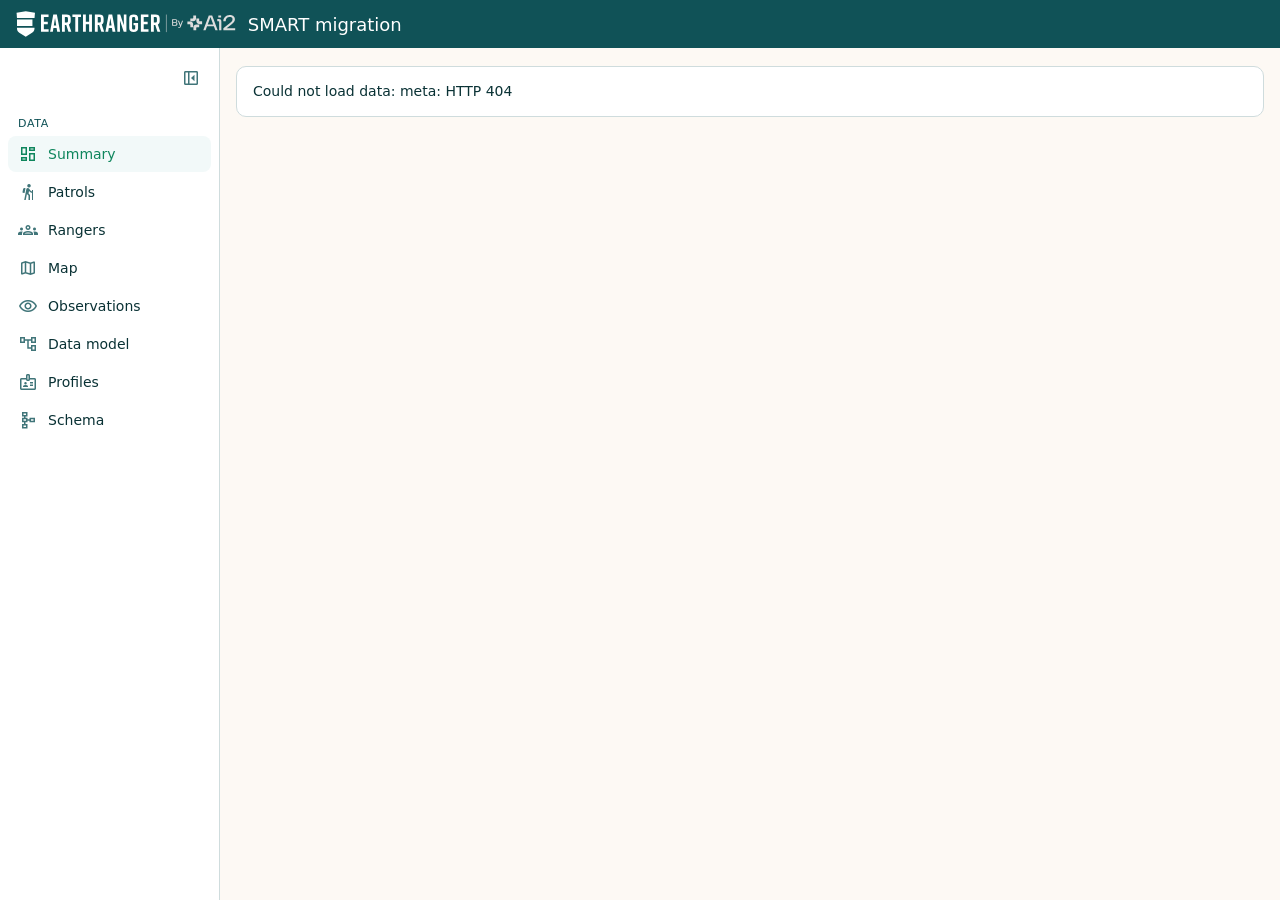
==== commit 301d070d: "A band above the sidebar, in the app and the browser: the lockup, the app's name and its version Wit" ====
--- a/browse/index.html
+++ b/browse/index.html
@@ -232,6 +232,17 @@
 [hidden] { display: none !important; }
 body { margin: 0; background: var(--bg); color: var(--ink); font: 14px/1.5 var(--sans); }
 #app { display: flex; flex-direction: column; height: 100%; }
+/* the band, as the app's: the lockup, the app's name and (served by the app) its version. --band-h is what the sidebar starts below */
+:root { --band-h: 48px; }
+#band { flex: none; display: flex; align-items: center; gap: 12px; height: var(--band-h); box-sizing: border-box; padding: 0 16px; background: var(--er-ui-cta-secondary); color: var(--er-ui-cta-text); }
+#home { flex: none; display: flex; align-items: center; }
+#home svg { height: 26px; width: auto; display: block; }
+#appName { flex: 0 1 auto; min-width: 0; overflow: hidden; text-overflow: ellipsis; font-size: 18px; font-weight: 500; white-space: nowrap; }
+#version { flex: none; font-size: 12px; opacity: 0.8; white-space: nowrap; }
+@media (max-width: 480px) { #version { display: none; } }
+/* the band says them, so the sidebar's own lockup and name stay out; its fold control keeps its corner */
+#rail .rail-brand, #rail .rail-app { display: none; }
+#rail .rail-top { justify-content: flex-end; }
 /* The sidebar is the app's (the nav.css block below); html[data-nav] carries its open or closed state */
 #shell { display: flex; flex: 1; min-height: 0; position: relative; }
 #caSel { width: 100%; box-sizing: border-box; padding: 7px 8px; border-radius: 7px;
@@ -426,7 +437,7 @@
 /* nav.css:begin */
 /* The sidebar of the app and of the data browser (web/static/nav.js draws it). The browser carries a copy of
    this file between markers; scripts/sync_nav.py writes it. Every colour is a token from er-tokens.css. */
-#rail { flex: none; width: 220px; height: 100vh; position: sticky; top: 0; display: flex; flex-direction: column; gap: 2px; padding: 10px 8px; box-sizing: border-box; overflow-y: auto; overflow-x: hidden;
+#rail { flex: none; width: 220px; height: calc(100vh - var(--band-h, 0px)); position: sticky; top: var(--band-h, 0px); display: flex; flex-direction: column; gap: 2px; padding: 10px 8px; box-sizing: border-box; overflow-y: auto; overflow-x: hidden;
   background: var(--er-ui-background-primary-background); color: var(--er-ui-text-primary-text); border-right: 1px solid var(--er-ui-divider-lines); font: 500 14px/20px Roboto, system-ui, "Helvetica Neue", Arial, sans-serif; }
 #rail .mi { font-family: 'Material Symbols Outlined'; font-weight: normal; font-size: 20px; line-height: 1; flex: none; color: var(--er-ui-icons); }
 #rail .rail-top { display: flex; flex-wrap: wrap; align-items: center; gap: 2px 8px; padding: 4px 4px 8px 8px; }
@@ -481,7 +492,7 @@
 
 /* a narrow screen: the open sidebar lies over the page, with a scrim behind it */
 @media (max-width: 699.98px) {
-  html[data-nav="open"] #rail { position: fixed; left: 0; top: 0; bottom: 0; z-index: 40; box-shadow: 4px 0 16px color-mix(in srgb, var(--er-ui-text-primary-text) 18%, transparent); }
+  html[data-nav="open"] #rail { position: fixed; left: 0; top: var(--band-h, 0px); bottom: 0; z-index: 40; box-shadow: 4px 0 16px color-mix(in srgb, var(--er-ui-text-primary-text) 18%, transparent); }
   html[data-nav="open"] #railScrim { display: block; position: fixed; inset: 0; z-index: 39; background: color-mix(in srgb, var(--er-ui-cta-secondary) 55%, transparent); }
   html[data-nav="open"] body { padding-left: 52px; }
 }
@@ -494,6 +505,8 @@
 <div id="app">
   <!-- the EarthRanger lockup as inline SVG: build_quirks.py reads it for the docs page's band, which has no server to ask -->
   <template id="lockupMark"><svg class="lockup-fallback" viewBox="0 0 862 102" aria-hidden="true" hidden><path fill="#fff" d="M98.1,81.5V14.1h29.6v9.8h-18.4v18.5h15.4v9.8h-15.4v19.4h18.7v9.8h-29.8Z"/><path fill="#fff" d="M159.2,66.5h-12.3l-2.4,15h-10.8l12.5-67.4h14.1l12.7,67.4h-11.4l-2.4-15ZM157.8,57.2l-4.7-29.9-4.7,29.9h9.4Z"/><path fill="#fff" d="M205.8,81.5l-8.6-26.9h-5.6v26.9h-11.2V14.1h17.4c10.2,0,16.9,4,16.9,14.2v12c0,6.4-2.7,10.5-7.3,12.5l9.6,28.6h-11.4ZM191.7,45h5.9c3.7,0,6.2-1.3,6.2-6.2v-8.8c0-4.8-2.5-6.2-6.2-6.2h-5.9v21.1Z"/><path fill="#fff" d="M255.1,23.9h-11.3v57.6h-11.2V23.9h-11.3v-9.8h33.7v9.8Z"/><path fill="#fff" d="M274,14.1v28.1h12.8V14.1h11.2v67.4h-11.2v-29.3h-12.8v29.3h-11.2V14.1h11.2Z"/><path fill="#fff" d="M334.8,81.5l-8.6-26.9h-5.6v26.9h-11.2V14.1h17.4c10.2,0,16.9,4,16.9,14.2v12c0,6.4-2.7,10.5-7.3,12.5l9.6,28.6h-11.4ZM320.7,45h5.9c3.7,0,6.2-1.3,6.2-6.2v-8.8c0-4.8-2.5-6.2-6.2-6.2h-5.9v21.1Z"/><path fill="#fff" d="M376.3,66.5h-12.3l-2.4,15h-10.8l12.5-67.4h14.1l12.7,67.4h-11.4l-2.4-15ZM374.9,57.2l-4.7-29.9-4.7,29.9h9.4Z"/><path fill="#fff" d="M397.6,81.5V14.1h11.2l14.2,41.7V14.1h10.2v67.4h-10.6l-14.7-43.8v43.8h-10.2Z"/><path fill="#fff" d="M478.9,68c0,10.4-6.7,14.2-16.9,14.2h-.8c-10.2,0-16.9-3.8-16.9-14.2V27.6c0-10,6.7-14.2,16.9-14.2h.8c10.2,0,16.9,4.2,16.9,14.2v9.6h-11.2v-7.9c0-4.8-2.5-6.2-6.2-6.2s-6.2,1.3-6.2,6.2v37c0,4.8,2.5,6.2,6.2,6.2s6.2-1.3,6.2-6.2v-10h-6.5v-9.4h17.7v21.2Z"/><path fill="#fff" d="M489.9,81.5V14.1h29.6v9.8h-18.4v18.5h15.4v9.8h-15.4v19.4h18.7v9.8h-29.8Z"/><path fill="#fff" d="M554.9,81.5l-8.6-26.9h-5.6v26.9h-11.2V14.1h17.4c10.2,0,16.9,4,16.9,14.2v12c0,6.4-2.7,10.5-7.3,12.5l9.6,28.6h-11.4ZM540.7,45h5.9c3.7,0,6.2-1.3,6.2-6.2v-8.8c0-4.8-2.5-6.2-6.2-6.2h-5.9v21.1Z"/><path fill="#fff" d="M72.7,65.2v1.9c0,6.3-1.2,13.3-9.8,18.4l-24.6,15.4-25.5-15.4c-8.9-5.5-8.9-14.9-8.9-18.4v-1.8h68.9Z"/><polygon fill="#fff" points="38.3 1 2.2 6.9 3.9 27.7 72.7 27.7 74.4 6.9 38.3 1"/><polygon fill="#fff" points="64.5 33.2 3.9 33.2 3.9 58.9 64.5 58.9 64.5 33.2"/><path fill="#ddd" d="M695.5,40h-11.6v-11h9.3c1.2,0,2.3-1,2.3-2.3v-9.3h11v11.6c0,6.1-4.9,11-11,11ZM684,41.1h-11.6v11h9.3c1.2,0,2.3,1,2.3,2.3v9.3h11v-11.6c0-6.1-4.9-11-11-11ZM720.9,40.6c-1.2,0-2.3-1-2.3-2.3v-9.3h-11v11.6c0,6.1,4.9,11,11,11h11.6v-11h-9.3ZM696.1,63.7v11.6h11v-9.3c0-1.2,1-2.3,2.3-2.3h9.3v-11h-11.6c-6.1,0-11,4.9-11,11Z"/><path fill="#ddd" d="M804.7,25.3h-11v-7.8h11v7.8ZM796.2,31.8h-6.6v8.2h5.7c1,0,1.7.8,1.7,1.7v33.5h8.7v-34.1c0-6.1-3.9-9.3-9.6-9.3ZM769.7,17.4l21.5,57.8h-9.1l-5.7-15.4h-26.9l-5.7,15.4h-9l21.5-57.8h13.5ZM773.7,52.7l-10.7-28.9-10.7,28.9h21.5ZM826.3,68.1l17.7-13.9c10.3-8.1,14.8-13.7,14.8-21.5s-5.1-16.8-20.6-16.8-24.9,12.6-24.9,24.1h9.4c0-10.4,4.6-16.7,15.5-16.7s11.2,4.6,11.2,9.5-1.3,7.3-6.3,11.4l-29.6,23.9v7.2h46.4v-7.2h-33.5Z"/><g><path fill="#ddd" d="M612.4,32h13.2c5.4,0,7.5,2.8,7.5,6.3s-2.6,5.7-5.1,6.2c3,.4,5.5,2.5,5.5,6.4s-2.7,7-8.1,7h-12.9v-25.9ZM624.2,43.1c3.3,0,4.8-1.3,4.8-4s-1-3.8-4.2-3.8h-8.3v7.8h7.7ZM624.9,54.7c3.2,0,4.4-1.9,4.4-4.2s-1.5-4.4-5.1-4.4h-7.7v8.7h8.5Z"/><path fill="#ddd" d="M636.6,62.6h5.8l1.8-4.7h-1.4l-7.4-19.5h4l5.3,13.9.8,2.3.7-2.3,5.3-13.9h3.8l-8.1,21.2c-1.6,4.1-2.6,6.1-7.3,6.1h-3.3v-3.1Z"/></g><rect fill="#ddd" x="588.3" y="13.9" width="2" height="69"/></svg></template>
+  <!-- the band: whose app this is and which version; everything to do is in the sidebar. drawBand() fills it -->
+  <header id="band"><a id="home"></a><span id="appName">SMART migration</span><span id="version"></span></header>
   <div id="notice" class="notice" hidden></div>
   <template id="help-flow">
     <div class="help">
@@ -600,14 +613,15 @@
 }
 
 // state: { doc: 'app'|'browser', hosted, signedIn, dataset: null|{id, name, ready, loadTabs}, current,
-//          lang, languages: [{code, name}], theme: 'system'|'light'|'dark', email, version }
+//          lang, languages: [{code, name}], theme: 'system'|'light'|'dark', email, version,
+//          open: false when the sidebar is folded }
 function renderRail(state, label) {
   var s = state || {}, d = s.dataset, browser = s.doc === 'browser', hosted = s.hosted !== false;
   var app = browser ? '/' : '';   // the app's addresses, as seen from each document
   var h = '<div class="rail-top">' +
     (hosted ? '<span class="rail-brand"><img class="logo-light" src="/static/img/er-lockup-h.svg" alt="EarthRanger"><img class="logo-dark" src="/static/img/er-lockup-white-h.svg" alt="EarthRanger"></span>' : '') +
     '<span class="rail-app">' + label('shell.appName', 'SMART migration') + '</span>' +
-    '<button id="railToggle" type="button" aria-controls="rail" title="' + label('nav.fold', 'Open or collapse the list') + '" aria-label="' + label('nav.fold', 'Open or collapse the list') + '">' + _navIcon('left_panel_close') + '</button></div>';
+    '<button id="railToggle" type="button" aria-controls="rail" aria-expanded="' + (s.open === false ? 'false' : 'true') + '" title="' + label('nav.fold', 'Open or collapse the list') + '" aria-label="' + label('nav.fold', 'Open or collapse the list') + '">' + _navIcon('left_panel_close') + '</button></div>';
 
   h += '<div class="rail-main">';
   if (hosted && s.signedIn) {
@@ -694,7 +708,7 @@
 // /d/{id}/ it names the dataset, links to the app's pages for it, and follows the reader's language.
 // Opened from a local folder there is no server: only the views and the fold control show.
 const HOSTED = location.pathname.match(/^\/d\/([A-Za-z0-9]+)\//);
-const RAIL = { dataset: null, email: '', languages: [], lang: 'en', messages: null, ready: false };
+const RAIL = { dataset: null, email: '', languages: [], lang: 'en', messages: null, ready: false, version: '' };
 function railLabel(key, english) {
   let node = RAIL.messages;
   for (const part of key.split('.')) node = node && typeof node === 'object' ? node[part] : undefined;
@@ -705,10 +719,21 @@
   if (choice === 'light' || choice === 'dark') document.documentElement.setAttribute('data-theme', choice); else document.documentElement.removeAttribute('data-theme');
   try { localStorage.setItem('theme', choice); } catch (e) {}
 }
+// the band: the lockup is the page's own drawing, so a folder with no server shows it too; served by the
+// app it leads back to the datasets and names the app's version
+function drawBand() {
+  const home = $('#home');
+  if (!home.firstChild) { home.appendChild($('#lockupMark').content.cloneNode(true)); home.firstChild.removeAttribute('hidden'); home.firstChild.setAttribute('aria-hidden', 'true'); }
+  if (HOSTED) { home.setAttribute('href', '/#/'); home.setAttribute('aria-label', 'EarthRanger'); }
+  $('#appName').innerHTML = railLabel('shell.appName', 'SMART migration');
+  $('#version').textContent = RAIL.version;
+}
 function drawRail() {
+  drawBand();
   $('#caHold').appendChild($('#caSel'));   // the filter outlives the redraw
   $('#rail').innerHTML = renderRail({ doc: 'browser', hosted: !!HOSTED, signedIn: !!HOSTED, dataset: RAIL.dataset, current: 'data:' + TAB,
-    lang: RAIL.lang, languages: RAIL.languages, theme: storedTheme(), email: RAIL.email, version: '' }, railLabel);
+    lang: RAIL.lang, languages: RAIL.languages, theme: storedTheme(), email: RAIL.email, version: '',
+    open: document.documentElement.getAttribute('data-nav') !== 'closed' }, railLabel);
   if (RAIL.ready) $('#railFilter').appendChild($('#caSel'));
   $('#railToggle').onclick = () => setNav(document.documentElement.getAttribute('data-nav') === 'closed' ? 'open' : 'closed');
   $('#rail').querySelectorAll('a[data-nav^="data:"]').forEach(a => a.onclick = e => {
@@ -721,8 +746,8 @@
   $('#rail').querySelectorAll('input[name="theme"]').forEach(r => { r.onchange = () => setTheme(r.value); });
   $('#rail').querySelectorAll('.rail-menu > summary, .rail-lang').forEach(m => m.addEventListener('click', () => { if (document.documentElement.getAttribute('data-nav') === 'closed') setNav('open'); }));
   const lang = $('#lang'), help = $('#helpBtn'), out = $('#signOut');
-  if (lang) lang.onchange = () => { try { localStorage.setItem('lang', lang.value); } catch (e) {} hostedRail(lang.value); };
-  if (help) help.onclick = () => window.open('/#/', '_blank', 'noopener');   // the help is a drawer of the app's own page
+  if (lang) lang.onchange = () => { try { localStorage.setItem('lang', lang.value); } catch (e) {} hostedRail(lang.value, true); };
+  if (help) help.onclick = () => window.open('/#/help', '_blank', 'noopener');   // the help is a drawer of the app's own page: #/help opens it
   if (out) out.onclick = async () => { try { await fetchApp('/api/signout', { method: 'POST' }); } catch (e) {} location.href = '/'; };
   markRail();
 }
@@ -735,12 +760,13 @@
 }
 let fetchApp = () => Promise.reject(new Error('no server'));   // set by hostedRail: nothing outside it asks the app
 // Everything asked of the app is asked here. Any answer that fails leaves what the sidebar has, in English.
-async function hostedRail(lang) {
+async function hostedRail(lang, refocus) {
   if (!HOSTED) return;
   fetchApp = (path, opts) => fetch(path, Object.assign({ credentials: 'same-origin' }, opts));
   const ask = async path => { try { const r = await fetchApp(path); return r.ok ? await r.json() : null; } catch (e) { return null; } };
   if (!lang) {
-    const [d, me, langs] = await Promise.all([ask('/api/datasets/' + HOSTED[1]), ask('/api/me'), ask('/static/locales/languages.json')]);
+    const [d, me, langs, config] = await Promise.all([ask('/api/datasets/' + HOSTED[1]), ask('/api/me'), ask('/static/locales/languages.json'), ask('/api/config')]);
+    if (config && typeof config.version === 'string') RAIL.version = config.version;
     if (d && d.name) {
       RAIL.dataset = { id: HOSTED[1], name: d.name, ready: d.status === 'ready', loadTabs: !!((d.export || []).length || d.status === 'ready') };
       document.title = d.name + ' · smart-able';
@@ -754,6 +780,7 @@
   const messages = lang === 'en' ? null : await ask('/static/locales/' + lang + '.json');
   RAIL.lang = messages || lang === 'en' ? lang : 'en'; RAIL.messages = messages;
   drawRail();
+  if (refocus) $('#lang').focus();   // the menu was drawn again: the keyboard stays on it
 }
 
 async function boot() {
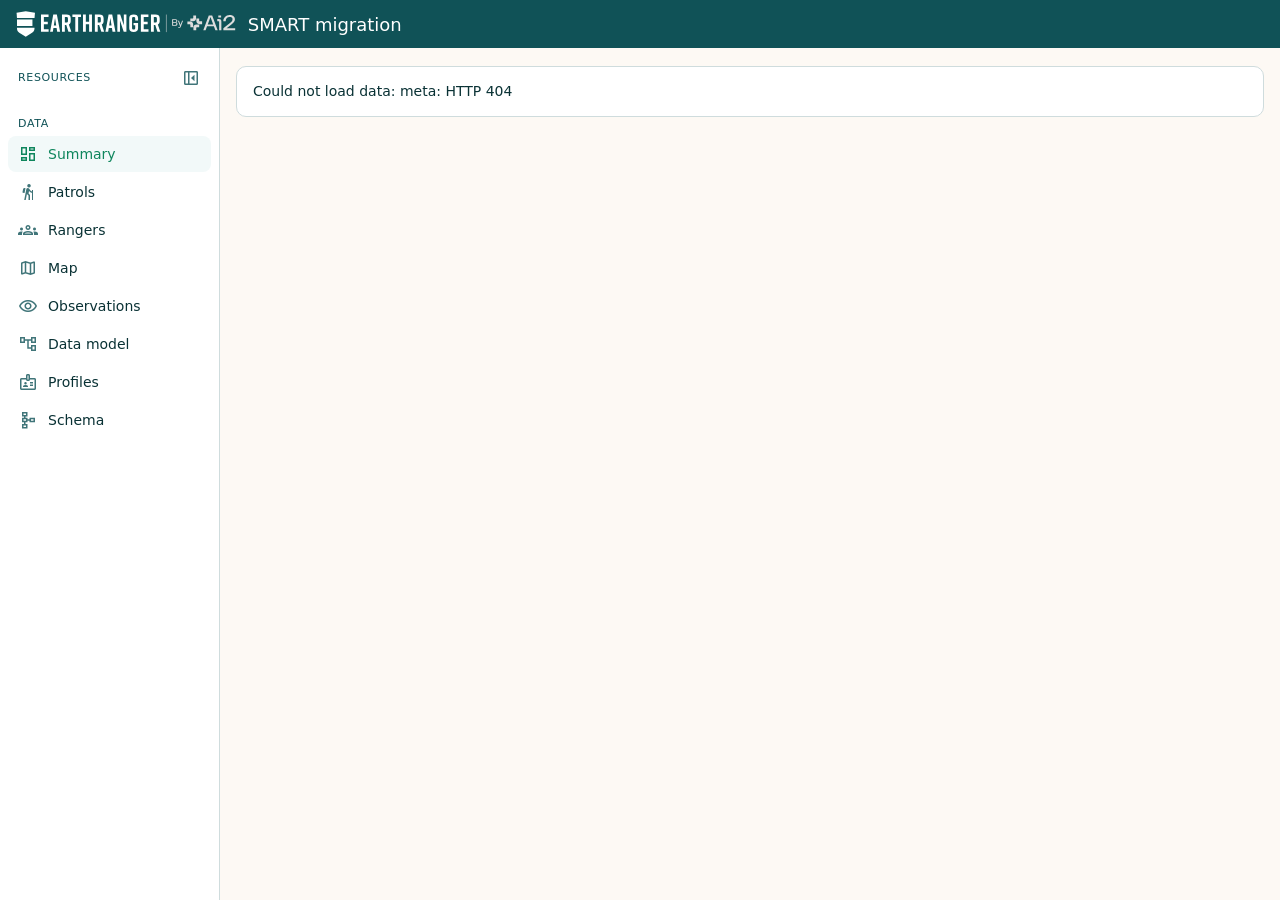
==== commit 881076d2: "Sidebar: the fold control's line is named Resources, and the version sits under the account The fold" ====
--- a/browse/index.html
+++ b/browse/index.html
@@ -232,17 +232,16 @@
 [hidden] { display: none !important; }
 body { margin: 0; background: var(--bg); color: var(--ink); font: 14px/1.5 var(--sans); }
 #app { display: flex; flex-direction: column; height: 100%; }
-/* the band, as the app's: the lockup, the app's name and (served by the app) its version. --band-h is what the sidebar starts below */
+/* the band, as the app's: the lockup and the app's name. --band-h is what the sidebar starts below */
 :root { --band-h: 48px; }
 #band { flex: none; display: flex; align-items: center; gap: 12px; height: var(--band-h); box-sizing: border-box; padding: 0 16px; background: var(--er-ui-cta-secondary); color: var(--er-ui-cta-text); }
 #home { flex: none; display: flex; align-items: center; }
 #home svg { height: 26px; width: auto; display: block; }
 #appName { flex: 0 1 auto; min-width: 0; overflow: hidden; text-overflow: ellipsis; font-size: 18px; font-weight: 500; white-space: nowrap; }
-#version { flex: none; font-size: 12px; opacity: 0.8; white-space: nowrap; }
-@media (max-width: 480px) { #version { display: none; } }
+/* a narrow screen moves the page aside for the open sidebar (nav.css); the band stays the window's width */
+@media (max-width: 699.98px) { html[data-nav="open"] #band { margin-left: -52px; } }
 /* the band says them, so the sidebar's own lockup and name stay out; its fold control keeps its corner */
 #rail .rail-brand, #rail .rail-app { display: none; }
-#rail .rail-top { justify-content: flex-end; }
 /* The sidebar is the app's (the nav.css block below); html[data-nav] carries its open or closed state */
 #shell { display: flex; flex: 1; min-height: 0; position: relative; }
 #caSel { width: 100%; box-sizing: border-box; padding: 7px 8px; border-radius: 7px;
@@ -456,6 +455,7 @@
 #rail .off .mi { color: inherit; }
 #rail #railToggle { width: auto; min-height: 32px; padding: 6px; }
 .rail-dataset { padding: 10px 10px 2px; font-size: 13px; font-weight: 700; white-space: nowrap; overflow: hidden; text-overflow: ellipsis; }
+#rail .rail-heading { flex: 1; min-width: 0; padding-left: 2px; font-size: 11px; line-height: 16px; letter-spacing: 0.06em; text-transform: uppercase; color: var(--er-ui-text-secondary-text); white-space: nowrap; overflow: hidden; text-overflow: ellipsis; }
 #rail .rail-group { padding: 12px 10px 2px; font-size: 11px; line-height: 16px; letter-spacing: 0.06em; text-transform: uppercase; color: var(--er-ui-text-secondary-text); }
 #rail .rail-note { text-transform: none; letter-spacing: 0; }
 #rail #railFilter:empty { display: none; }
@@ -464,9 +464,14 @@
 #rail summary { list-style: none; }
 #rail summary::-webkit-details-marker { display: none; }
 #rail .rail-menu[open] > summary { background: var(--er-ui-background-hover-background); }
-#rail .menu-theme { border: 0; margin: 0; padding: 4px 10px 8px 40px; display: flex; flex-direction: column; gap: 4px; font-weight: 400; }
-#rail .menu-theme label { display: inline-flex; align-items: center; gap: 6px; cursor: pointer; }
-#rail .menu-theme input { accent-color: var(--er-ui-cta-primary); margin: 0; }
+/* the theme: one track, three icons, the chosen one raised. The radios stay, out of sight, for the keyboard */
+#rail .rail-theme { display: flex; gap: 2px; margin: 2px 10px 6px; padding: 3px; border-radius: 10px; background: var(--er-ui-background-hover-background); }
+#rail .rail-theme label { position: relative; flex: 1; display: flex; align-items: center; justify-content: center; min-height: 30px; border-radius: 8px; cursor: pointer; }
+#rail .rail-theme input { position: absolute; inset: 0; margin: 0; opacity: 0; cursor: pointer; }
+#rail .rail-theme label:hover .mi { color: var(--er-ui-text-primary-text); }
+#rail .rail-theme label:has(input:checked) { background: var(--er-ui-background-elevated-component); box-shadow: 0 1px 3px color-mix(in srgb, var(--er-ui-text-primary-text) 22%, transparent); }
+#rail .rail-theme label:has(input:checked) .mi { color: var(--er-ui-text-primary-text); }
+#rail .rail-theme label:has(input:focus-visible) { outline: 2px solid var(--er-ui-cta-primary); outline-offset: 1px; }
 #rail .rail-lang { cursor: default; }
 #rail .rail-lang select { flex: 1; min-width: 0; max-width: none; padding: 4px 6px; font: inherit; color: inherit; background: var(--er-ui-background-primary-background); border: 1px solid var(--er-ui-divider-lines); border-radius: 6px; }
 #rail .menu-item { padding-left: 40px; font-weight: 400; }
@@ -484,8 +489,9 @@
 /* folded: icons only */
 html[data-nav="closed"] #rail { width: 52px; padding: 10px 6px; }
 html[data-nav="closed"] #rail .label, html[data-nav="closed"] #rail .rail-brand, html[data-nav="closed"] #rail .rail-app, html[data-nav="closed"] #rail .rail-dataset,
-html[data-nav="closed"] #rail .rail-group span, html[data-nav="closed"] #rail #railFilter, html[data-nav="closed"] #rail .rail-lang select,
-html[data-nav="closed"] #rail .rail-menu > :not(summary) { display: none; }
+html[data-nav="closed"] #rail .rail-heading, html[data-nav="closed"] #rail .menu-version, html[data-nav="closed"] #rail .rail-group span, html[data-nav="closed"] #rail #railFilter, html[data-nav="closed"] #rail .rail-lang select,
+html[data-nav="closed"] #rail .rail-menu > :not(summary), html[data-nav="closed"] #rail .rail-theme label:not(:has(input:checked)) { display: none; }
+html[data-nav="closed"] #rail .rail-theme { margin: 2px 0 6px; }   /* folded: the chosen theme's icon alone, which opens the sidebar */
 html[data-nav="closed"] #rail .rail-group { padding: 0; margin: 6px 8px; border-top: 1px solid var(--er-ui-divider-lines); }
 html[data-nav="closed"] #rail .rail-top { padding: 0 0 6px; justify-content: center; }
 html[data-nav="closed"] #rail a, html[data-nav="closed"] #rail .off, html[data-nav="closed"] #rail button, html[data-nav="closed"] #rail summary, html[data-nav="closed"] #rail .rail-lang { justify-content: center; padding: 6px; }
@@ -505,8 +511,8 @@
 <div id="app">
   <!-- the EarthRanger lockup as inline SVG: build_quirks.py reads it for the docs page's band, which has no server to ask -->
   <template id="lockupMark"><svg class="lockup-fallback" viewBox="0 0 862 102" aria-hidden="true" hidden><path fill="#fff" d="M98.1,81.5V14.1h29.6v9.8h-18.4v18.5h15.4v9.8h-15.4v19.4h18.7v9.8h-29.8Z"/><path fill="#fff" d="M159.2,66.5h-12.3l-2.4,15h-10.8l12.5-67.4h14.1l12.7,67.4h-11.4l-2.4-15ZM157.8,57.2l-4.7-29.9-4.7,29.9h9.4Z"/><path fill="#fff" d="M205.8,81.5l-8.6-26.9h-5.6v26.9h-11.2V14.1h17.4c10.2,0,16.9,4,16.9,14.2v12c0,6.4-2.7,10.5-7.3,12.5l9.6,28.6h-11.4ZM191.7,45h5.9c3.7,0,6.2-1.3,6.2-6.2v-8.8c0-4.8-2.5-6.2-6.2-6.2h-5.9v21.1Z"/><path fill="#fff" d="M255.1,23.9h-11.3v57.6h-11.2V23.9h-11.3v-9.8h33.7v9.8Z"/><path fill="#fff" d="M274,14.1v28.1h12.8V14.1h11.2v67.4h-11.2v-29.3h-12.8v29.3h-11.2V14.1h11.2Z"/><path fill="#fff" d="M334.8,81.5l-8.6-26.9h-5.6v26.9h-11.2V14.1h17.4c10.2,0,16.9,4,16.9,14.2v12c0,6.4-2.7,10.5-7.3,12.5l9.6,28.6h-11.4ZM320.7,45h5.9c3.7,0,6.2-1.3,6.2-6.2v-8.8c0-4.8-2.5-6.2-6.2-6.2h-5.9v21.1Z"/><path fill="#fff" d="M376.3,66.5h-12.3l-2.4,15h-10.8l12.5-67.4h14.1l12.7,67.4h-11.4l-2.4-15ZM374.9,57.2l-4.7-29.9-4.7,29.9h9.4Z"/><path fill="#fff" d="M397.6,81.5V14.1h11.2l14.2,41.7V14.1h10.2v67.4h-10.6l-14.7-43.8v43.8h-10.2Z"/><path fill="#fff" d="M478.9,68c0,10.4-6.7,14.2-16.9,14.2h-.8c-10.2,0-16.9-3.8-16.9-14.2V27.6c0-10,6.7-14.2,16.9-14.2h.8c10.2,0,16.9,4.2,16.9,14.2v9.6h-11.2v-7.9c0-4.8-2.5-6.2-6.2-6.2s-6.2,1.3-6.2,6.2v37c0,4.8,2.5,6.2,6.2,6.2s6.2-1.3,6.2-6.2v-10h-6.5v-9.4h17.7v21.2Z"/><path fill="#fff" d="M489.9,81.5V14.1h29.6v9.8h-18.4v18.5h15.4v9.8h-15.4v19.4h18.7v9.8h-29.8Z"/><path fill="#fff" d="M554.9,81.5l-8.6-26.9h-5.6v26.9h-11.2V14.1h17.4c10.2,0,16.9,4,16.9,14.2v12c0,6.4-2.7,10.5-7.3,12.5l9.6,28.6h-11.4ZM540.7,45h5.9c3.7,0,6.2-1.3,6.2-6.2v-8.8c0-4.8-2.5-6.2-6.2-6.2h-5.9v21.1Z"/><path fill="#fff" d="M72.7,65.2v1.9c0,6.3-1.2,13.3-9.8,18.4l-24.6,15.4-25.5-15.4c-8.9-5.5-8.9-14.9-8.9-18.4v-1.8h68.9Z"/><polygon fill="#fff" points="38.3 1 2.2 6.9 3.9 27.7 72.7 27.7 74.4 6.9 38.3 1"/><polygon fill="#fff" points="64.5 33.2 3.9 33.2 3.9 58.9 64.5 58.9 64.5 33.2"/><path fill="#ddd" d="M695.5,40h-11.6v-11h9.3c1.2,0,2.3-1,2.3-2.3v-9.3h11v11.6c0,6.1-4.9,11-11,11ZM684,41.1h-11.6v11h9.3c1.2,0,2.3,1,2.3,2.3v9.3h11v-11.6c0-6.1-4.9-11-11-11ZM720.9,40.6c-1.2,0-2.3-1-2.3-2.3v-9.3h-11v11.6c0,6.1,4.9,11,11,11h11.6v-11h-9.3ZM696.1,63.7v11.6h11v-9.3c0-1.2,1-2.3,2.3-2.3h9.3v-11h-11.6c-6.1,0-11,4.9-11,11Z"/><path fill="#ddd" d="M804.7,25.3h-11v-7.8h11v7.8ZM796.2,31.8h-6.6v8.2h5.7c1,0,1.7.8,1.7,1.7v33.5h8.7v-34.1c0-6.1-3.9-9.3-9.6-9.3ZM769.7,17.4l21.5,57.8h-9.1l-5.7-15.4h-26.9l-5.7,15.4h-9l21.5-57.8h13.5ZM773.7,52.7l-10.7-28.9-10.7,28.9h21.5ZM826.3,68.1l17.7-13.9c10.3-8.1,14.8-13.7,14.8-21.5s-5.1-16.8-20.6-16.8-24.9,12.6-24.9,24.1h9.4c0-10.4,4.6-16.7,15.5-16.7s11.2,4.6,11.2,9.5-1.3,7.3-6.3,11.4l-29.6,23.9v7.2h46.4v-7.2h-33.5Z"/><g><path fill="#ddd" d="M612.4,32h13.2c5.4,0,7.5,2.8,7.5,6.3s-2.6,5.7-5.1,6.2c3,.4,5.5,2.5,5.5,6.4s-2.7,7-8.1,7h-12.9v-25.9ZM624.2,43.1c3.3,0,4.8-1.3,4.8-4s-1-3.8-4.2-3.8h-8.3v7.8h7.7ZM624.9,54.7c3.2,0,4.4-1.9,4.4-4.2s-1.5-4.4-5.1-4.4h-7.7v8.7h8.5Z"/><path fill="#ddd" d="M636.6,62.6h5.8l1.8-4.7h-1.4l-7.4-19.5h4l5.3,13.9.8,2.3.7-2.3,5.3-13.9h3.8l-8.1,21.2c-1.6,4.1-2.6,6.1-7.3,6.1h-3.3v-3.1Z"/></g><rect fill="#ddd" x="588.3" y="13.9" width="2" height="69"/></svg></template>
-  <!-- the band: whose app this is and which version; everything to do is in the sidebar. drawBand() fills it -->
-  <header id="band"><a id="home"></a><span id="appName">SMART migration</span><span id="version"></span></header>
+  <!-- the band: whose app this is; everything to do is in the sidebar. drawBand() fills it -->
+  <header id="band"><a id="home"></a><span id="appName">SMART migration</span></header>
   <div id="notice" class="notice" hidden></div>
   <template id="help-flow">
     <div class="help">
@@ -621,6 +627,7 @@
   var h = '<div class="rail-top">' +
     (hosted ? '<span class="rail-brand"><img class="logo-light" src="/static/img/er-lockup-h.svg" alt="EarthRanger"><img class="logo-dark" src="/static/img/er-lockup-white-h.svg" alt="EarthRanger"></span>' : '') +
     '<span class="rail-app">' + label('shell.appName', 'SMART migration') + '</span>' +
+    '<span class="rail-heading">' + label('nav.resources', 'Resources') + '</span>' +   // names the line the fold control sits on
     '<button id="railToggle" type="button" aria-controls="rail" aria-expanded="' + (s.open === false ? 'false' : 'true') + '" title="' + label('nav.fold', 'Open or collapse the list') + '" aria-label="' + label('nav.fold', 'Open or collapse the list') + '">' + _navIcon('left_panel_close') + '</button></div>';
 
   h += '<div class="rail-main">';
@@ -654,11 +661,12 @@
   h += '</div>';
   if (!hosted) return h;
 
-  var themes = [['system', 'shell.themeSystem', 'System'], ['light', 'shell.themeLight', 'Light'], ['dark', 'shell.themeDark', 'Dark']];
+  // the theme: three radios drawn as one control of icons, the chosen one raised
+  var themes = [['system', 'shell.themeSystem', 'System', 'desktop_windows'], ['light', 'shell.themeLight', 'Light', 'light_mode'], ['dark', 'shell.themeDark', 'Dark', 'dark_mode']];
   h += '<div class="rail-foot">' +
-    '<details class="rail-menu" id="themeMenu"><summary title="' + label('shell.theme', 'Theme') + '">' + _navIcon('dark_mode') + '<span class="label">' + label('shell.theme', 'Theme') + '</span></summary><fieldset class="menu-theme">' +
-    themes.map(function (t) { return '<label><input type="radio" name="theme" value="' + t[0] + '"' + (s.theme === t[0] ? ' checked' : '') + '><span>' + label(t[1], t[2]) + '</span></label>'; }).join('') +
-    '</fieldset></details>' +
+    '<div class="rail-theme" role="radiogroup" aria-label="' + label('shell.theme', 'Theme') + '">' +
+    themes.map(function (t) { return '<label title="' + label(t[1], t[2]) + '"><input type="radio" name="theme" value="' + t[0] + '" aria-label="' + label(t[1], t[2]) + '"' + (s.theme === t[0] ? ' checked' : '') + '>' + _navIcon(t[3]) + '</label>'; }).join('') +
+    '</div>' +
     '<label class="rail-lang" title="' + label('shell.language', 'Language') + '">' + _navIcon('translate') + '<select id="lang" class="lang-select" aria-label="' + label('shell.language', 'Language') + '">' +
     (s.languages || []).map(function (l) { return '<option value="' + _navEsc(l.code) + '" lang="' + _navEsc(l.code) + '"' + (l.code === s.lang ? ' selected' : '') + '>' + _navEsc(l.name) + '</option>'; }).join('') +
     '</select></label>';
@@ -666,9 +674,10 @@
     h += '<button id="helpBtn" type="button" title="' + label('shell.help', 'Help') + '">' + _navIcon('help') + '<span class="label">' + label('shell.help', 'Help') + '</span></button>' +
       '<details class="rail-menu" id="account"><summary id="whoEmail" title="' + _navEsc(s.email) + '">' + _navIcon('account_circle') + '<span class="label">' + _navEsc(s.email) + '</span></summary>' +
       '<button id="signOut" type="button" class="menu-item">' + _navIcon('logout') + '<span>' + label('shell.signOut', 'Sign out') + '</span></button>' +
-      (s.version ? '<p class="tiny menu-version">' + _navEsc(s.version) + '</p>' : '') + '</details>';
-  }
-  return h + '</div>';
+      '</details>';
+  }
+  // the version closes the foot, under the account, in sight without opening anything
+  return h + (s.version ? '<p class="tiny menu-version">' + _navEsc(s.version) + '</p>' : '') + '</div>';
 }
 /* nav.js:end */
 </script>
@@ -720,19 +729,18 @@
   try { localStorage.setItem('theme', choice); } catch (e) {}
 }
 // the band: the lockup is the page's own drawing, so a folder with no server shows it too; served by the
-// app it leads back to the datasets and names the app's version
+// app it leads back to the datasets
 function drawBand() {
   const home = $('#home');
   if (!home.firstChild) { home.appendChild($('#lockupMark').content.cloneNode(true)); home.firstChild.removeAttribute('hidden'); home.firstChild.setAttribute('aria-hidden', 'true'); }
   if (HOSTED) { home.setAttribute('href', '/#/'); home.setAttribute('aria-label', 'EarthRanger'); }
   $('#appName').innerHTML = railLabel('shell.appName', 'SMART migration');
-  $('#version').textContent = RAIL.version;
 }
 function drawRail() {
   drawBand();
   $('#caHold').appendChild($('#caSel'));   // the filter outlives the redraw
   $('#rail').innerHTML = renderRail({ doc: 'browser', hosted: !!HOSTED, signedIn: !!HOSTED, dataset: RAIL.dataset, current: 'data:' + TAB,
-    lang: RAIL.lang, languages: RAIL.languages, theme: storedTheme(), email: RAIL.email, version: '',
+    lang: RAIL.lang, languages: RAIL.languages, theme: storedTheme(), email: RAIL.email, version: RAIL.version,
     open: document.documentElement.getAttribute('data-nav') !== 'closed' }, railLabel);
   if (RAIL.ready) $('#railFilter').appendChild($('#caSel'));
   $('#railToggle').onclick = () => setNav(document.documentElement.getAttribute('data-nav') === 'closed' ? 'open' : 'closed');
@@ -744,7 +752,7 @@
     if (narrow()) setNav('closed');
   });
   $('#rail').querySelectorAll('input[name="theme"]').forEach(r => { r.onchange = () => setTheme(r.value); });
-  $('#rail').querySelectorAll('.rail-menu > summary, .rail-lang').forEach(m => m.addEventListener('click', () => { if (document.documentElement.getAttribute('data-nav') === 'closed') setNav('open'); }));
+  $('#rail').querySelectorAll('.rail-menu > summary, .rail-lang, .rail-theme').forEach(m => m.addEventListener('click', () => { if (document.documentElement.getAttribute('data-nav') === 'closed') setNav('open'); }));
   const lang = $('#lang'), help = $('#helpBtn'), out = $('#signOut');
   if (lang) lang.onchange = () => { try { localStorage.setItem('lang', lang.value); } catch (e) {} hostedRail(lang.value, true); };
   if (help) help.onclick = () => window.open('/#/help', '_blank', 'noopener');   // the help is a drawer of the app's own page: #/help opens it
